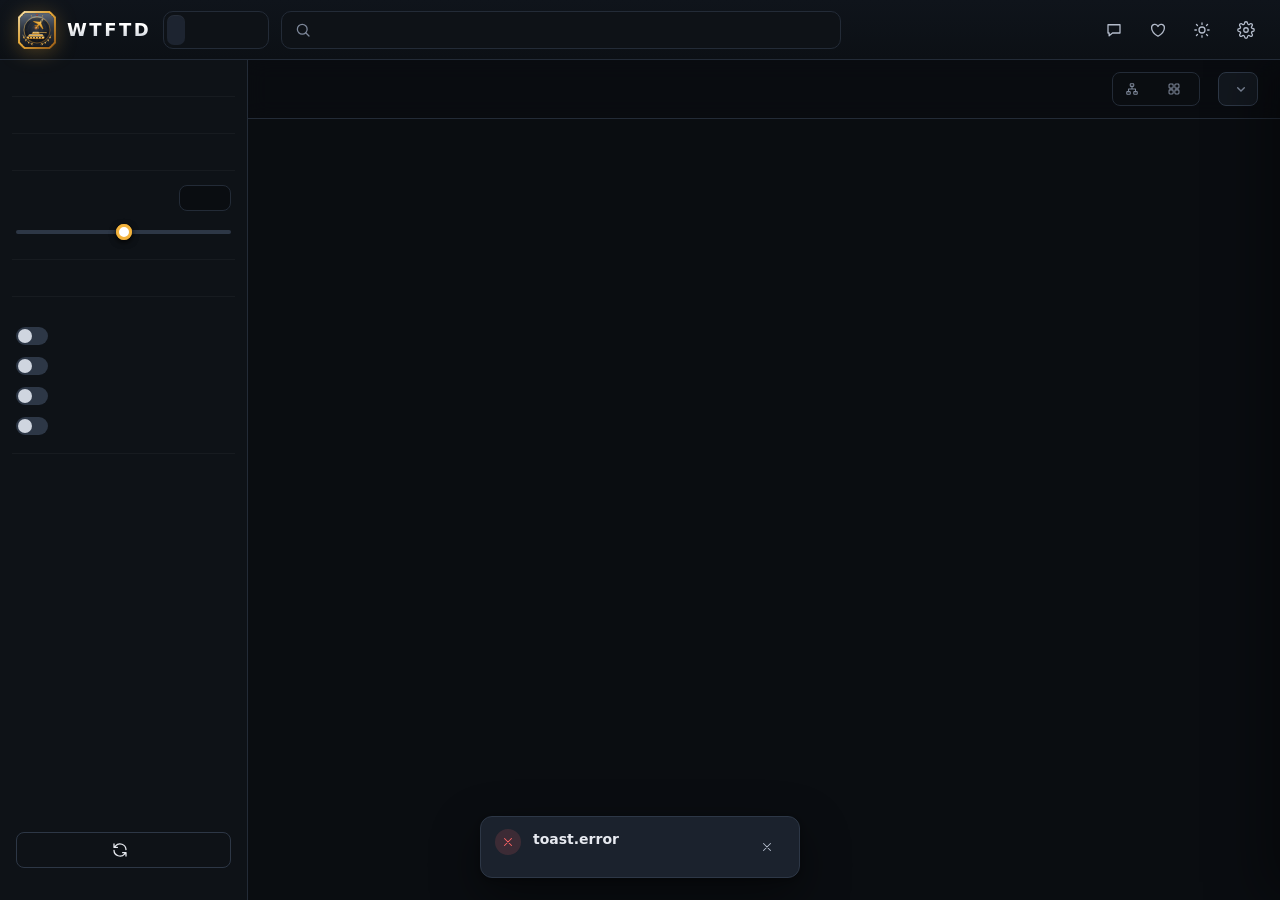
==== web/index.html @ 8faaa95e "WTFTD 0.32.1 Mods: a vehicle package made for an older game gets stand-ins for the game files it nam" ====
<!doctype html>
<html lang="en" translate="no">
<head>
  <meta charset="utf-8">
  <meta name="google" content="notranslate">
  <meta name="viewport" content="width=device-width, initial-scale=1">
  <title>WTFTD — War Thunder Full Test Drive</title>
  <link rel="icon" href="favicon.ico?v=3" sizes="any">
  <link rel="icon" href="logo.svg?v=3" type="image/svg+xml">
  <link rel="apple-touch-icon" href="logo-192.png?v=3">
  <link rel="manifest" href="manifest.webmanifest?v=3">
  <meta name="theme-color" content="#0a0d11">
  <link rel="stylesheet" href="app.css">
  <script src="hud.js"></script>
<script src="boot.js"></script>
</head>
<body>
<svg width="0" height="0" style="position:absolute" aria-hidden="true">
  <defs>
    <symbol id="i-all" viewBox="0 0 24 24"><rect x="3.5" y="3.5" width="7" height="7" rx="1.5"/><rect x="13.5" y="3.5" width="7" height="7" rx="1.5"/><rect x="3.5" y="13.5" width="7" height="7" rx="1.5"/><rect x="13.5" y="13.5" width="7" height="7" rx="1.5"/></symbol>
    <symbol id="i-ground" viewBox="0 0 24 24"><path d="M3.5 15.5h17l-1.6 3.2a1 1 0 0 1-.9.6H6a1 1 0 0 1-.9-.6z"/><path d="M6 15.5v-2.6a1 1 0 0 1 1-1h9.5l.9 3.6"/><path d="M8.5 11.9V9.6a1 1 0 0 1 1-1h4.2a1 1 0 0 1 1 1v2.3"/><path d="M14.7 10h6.8"/></symbol>
    <symbol id="i-air" viewBox="0 0 24 24"><path d="M12 2.8c.8 0 1.3 1 1.3 2.3v4.4l7.9 4.2v1.9l-7.9-2.2v4.4l2.3 1.7v1.6L12 20.2l-3.6.9v-1.6l2.3-1.7v-4.4l-7.9 2.2v-1.9l7.9-4.2V5.1c0-1.3.5-2.3 1.3-2.3z"/></symbol>
    <symbol id="i-heli" viewBox="0 0 24 24"><path d="M3 5.5h16"/><path d="M11 5.5v3"/><path d="M5.5 12.6c0-2.3 2.4-4.1 5.5-4.1s5 1.6 5 4.1-2 3.9-5.3 3.9-5.2-1.6-5.2-3.9z"/><path d="M16 11.8h5.5l.8-2.3"/><path d="M6.5 19.5h10M8.6 16.3v3.2M13.4 16.3v3.2"/></symbol>
    <symbol id="i-boat" viewBox="0 0 24 24"><path d="M2.8 14.5h18.4l-2.4 4.2a1 1 0 0 1-.9.5H5.6a1 1 0 0 1-.8-.4z"/><path d="M8 14.5v-3.2h6.3l2.2 3.2"/><path d="M11 11.3V7.5"/></symbol>
    <symbol id="i-ship" viewBox="0 0 24 24"><path d="M1.8 14.2h20.4l-2.7 4.6a1 1 0 0 1-.9.5H5.2a1 1 0 0 1-.8-.4z"/><path d="M5.5 14.2v-2.6h3.3V8.4h3.4v3.2h3.4l1.8 2.6"/><path d="M10.5 8.4V5M15.8 11.6h4.4"/></symbol>
    <symbol id="i-search" viewBox="0 0 24 24"><circle cx="11" cy="11" r="6.5"/><path d="m20 20-4.4-4.4"/></symbol>
    <symbol id="i-star" viewBox="0 0 24 24"><path d="m12 3.6 2.6 5.3 5.8.8-4.2 4.1 1 5.8-5.2-2.7-5.2 2.7 1-5.8-4.2-4.1 5.8-.8z"/></symbol>
    <symbol id="i-x" viewBox="0 0 24 24"><path d="M6 6l12 12M18 6 6 18"/></symbol>
    <symbol id="i-expand" viewBox="0 0 24 24"><path d="M4 9V4h5M15 4h5v5M20 15v5h-5M9 20H4v-5"/></symbol>
    <symbol id="i-shrink" viewBox="0 0 24 24"><path d="M9 4v5H4M20 9h-5V4M15 20v-5h5M4 15h5v5"/></symbol>
    <symbol id="i-gear" viewBox="0 0 24 24"><circle cx="12" cy="12" r="3"/><path d="M19.4 15a1.7 1.7 0 0 0 .3 1.8l.1.1a2 2 0 1 1-2.8 2.8l-.1-.1a1.7 1.7 0 0 0-1.8-.3 1.7 1.7 0 0 0-1 1.5V21a2 2 0 1 1-4 0v-.1a1.7 1.7 0 0 0-1.1-1.5 1.7 1.7 0 0 0-1.8.3l-.1.1a2 2 0 1 1-2.8-2.8l.1-.1a1.7 1.7 0 0 0 .3-1.8 1.7 1.7 0 0 0-1.5-1H3a2 2 0 1 1 0-4h.1a1.7 1.7 0 0 0 1.5-1.1 1.7 1.7 0 0 0-.3-1.8l-.1-.1a2 2 0 1 1 2.8-2.8l.1.1a1.7 1.7 0 0 0 1.8.3H9a1.7 1.7 0 0 0 1-1.5V3a2 2 0 1 1 4 0v.1a1.7 1.7 0 0 0 1 1.5 1.7 1.7 0 0 0 1.8-.3l.1-.1a2 2 0 1 1 2.8 2.8l-.1.1a1.7 1.7 0 0 0-.3 1.8V9a1.7 1.7 0 0 0 1.5 1H21a2 2 0 1 1 0 4h-.1a1.7 1.7 0 0 0-1.5 1z"/></symbol>
    <symbol id="i-folder" viewBox="0 0 24 24"><path d="M3.5 7.5a2 2 0 0 1 2-2h3.6l2 2.2h7.4a2 2 0 0 1 2 2v7.8a2 2 0 0 1-2 2h-13a2 2 0 0 1-2-2z"/></symbol>
    <symbol id="i-play" viewBox="0 0 24 24"><path d="M8 5.5v13l10.5-6.5z"/></symbol>
    <symbol id="i-file" viewBox="0 0 24 24"><path d="M14 3.5H7a2 2 0 0 0-2 2v13a2 2 0 0 0 2 2h10a2 2 0 0 0 2-2V8.5z"/><path d="M14 3.5v5h5M9 13h6M9 16.5h6"/></symbol>
    <symbol id="i-save" viewBox="0 0 24 24"><path d="M6.5 3.5h9.3l4.2 4.2v10.8a2 2 0 0 1-2 2h-11.5a2 2 0 0 1-2-2v-13a2 2 0 0 1 2-2z"/><path d="M8 3.5v5h7v-5M8 20.5v-6h8v6"/></symbol>
    <symbol id="i-trash" viewBox="0 0 24 24"><path d="M4.5 6.5h15M9.5 6.5V4.5h5v2M6.5 6.5l1 13a1 1 0 0 0 1 1h7a1 1 0 0 0 1-1l1-13M10 10.5v6M14 10.5v6"/></symbol>
    <symbol id="i-check" viewBox="0 0 24 24"><path d="m5 12.5 4.5 4.5L19 7.5"/></symbol>
    <symbol id="i-chev" viewBox="0 0 24 24"><path d="m9 6 6 6-6 6"/></symbol>
    <symbol id="i-refresh" viewBox="0 0 24 24"><path d="M20 11.5A8 8 0 0 0 6 6.6L4 8.5M4 4v4.5h4.5M4 12.5a8 8 0 0 0 14 4.9l2-1.9M20 20v-4.5h-4.5"/></symbol>
    <symbol id="i-ext" viewBox="0 0 24 24"><path d="M14 4.5h5.5V10M19.5 4.5 11 13M17 14v4.5a1.5 1.5 0 0 1-1.5 1.5h-10A1.5 1.5 0 0 1 4 18.5v-10A1.5 1.5 0 0 1 5.5 7H10"/></symbol>
    <symbol id="i-cube" viewBox="0 0 24 24"><path d="m12 3 8 4.5v9L12 21l-8-4.5v-9z"/><path d="m4 7.5 8 4.5 8-4.5M12 12v9"/></symbol>
    <symbol id="i-map" viewBox="0 0 24 24"><path d="m3.5 6.5 5-2 7 2.5 5-2v13l-5 2-7-2.5-5 2z"/><path d="M8.5 4.5v13M15.5 7v13"/></symbol>
    <symbol id="i-target" viewBox="0 0 24 24"><circle cx="12" cy="12" r="8"/><circle cx="12" cy="12" r="3.5"/><path d="M12 2.5v3M12 18.5v3M2.5 12h3M18.5 12h3"/></symbol>
    <symbol id="i-sun" viewBox="0 0 24 24"><circle cx="12" cy="12" r="4"/><path d="M12 2.5v2M12 19.5v2M4.6 4.6 6 6M18 18l1.4 1.4M2.5 12h2M19.5 12h2M4.6 19.4 6 18M18 6l1.4-1.4"/></symbol>
    <symbol id="i-ammo" viewBox="0 0 24 24"><path d="M7 21V9.5C7 6 8.5 3.5 9.5 3c1 .5 2.5 3 2.5 6.5V21zM12 21V9.5C12 6 13.5 3.5 14.5 3c1 .5 2.5 3 2.5 6.5V21z"/><path d="M7 17h10"/></symbol>
    <symbol id="i-sliders" viewBox="0 0 24 24"><path d="M4 7h10M18 7h2M4 17h4M12 17h8"/><circle cx="16" cy="7" r="2"/><circle cx="10" cy="17" r="2"/></symbol>
    <symbol id="i-bolt" viewBox="0 0 24 24"><path d="M13.5 2.5 5 13.5h6l-1 8 8.5-11h-6z"/></symbol>
    <symbol id="i-moon" viewBox="0 0 24 24"><path d="M20 14.5A8 8 0 0 1 9.5 4a8 8 0 1 0 10.5 10.5Z"/></symbol>
    <symbol id="i-tree" viewBox="0 0 24 24"><rect x="9" y="3" width="6" height="4.5" rx="1"/><rect x="3" y="16.5" width="6" height="4.5" rx="1"/><rect x="15" y="16.5" width="6" height="4.5" rx="1"/><path d="M12 7.5V12M6 16.5V12h12v4.5"/></symbol>
    <symbol id="i-share" viewBox="0 0 24 24"><circle cx="18" cy="5.5" r="2.5"/><circle cx="6" cy="12" r="2.5"/><circle cx="18" cy="18.5" r="2.5"/><path d="m8.2 10.8 7.6-4.1M8.2 13.2l7.6 4.1"/></symbol>
    <symbol id="i-user" viewBox="0 0 24 24"><circle cx="12" cy="8" r="4"/><path d="M4.5 20.5c1-4 4-6 7.5-6s6.5 2 7.5 6"/></symbol>
    <symbol id="i-chat" viewBox="0 0 24 24"><path d="M4 5h16v11H10l-4.5 3.8V16H4z"/></symbol>
    <symbol id="i-heart" viewBox="0 0 24 24"><path d="M12 20.3S3.5 15 3.5 9.2A4.4 4.4 0 0 1 12 7.3a4.4 4.4 0 0 1 8.5 1.9C20.5 15 12 20.3 12 20.3z"/></symbol>
    <symbol id="i-globe" viewBox="0 0 24 24"><circle cx="12" cy="12" r="8.5"/><path d="M3.5 12h17M12 3.5c2.4 2.6 3.6 5.4 3.6 8.5s-1.2 5.9-3.6 8.5c-2.4-2.6-3.6-5.4-3.6-8.5s1.2-5.9 3.6-8.5z"/></symbol>
    <symbol id="i-eye" viewBox="0 0 24 24"><path d="M2.5 12S6 5.5 12 5.5 21.5 12 21.5 12 18 18.5 12 18.5 2.5 12 2.5 12z"/><circle cx="12" cy="12" r="3"/></symbol>
  </defs>
</svg>

<header class="topbar">
  <div class="brand">
    <img class="brand-logo" src="logo.svg?v=3" alt="">
    <div class="brand-text"><b data-i18n="app.title">WTFTD</b><span data-i18n="app.tagline"></span></div>
  </div>
  <nav class="tabs" role="tablist">
    <button class="tab active" data-menu="vehicles" role="tab"><span data-i18n="nav.vehicles"></span></button>
    <button class="tab" data-menu="maps" role="tab"><span data-i18n="nav.maps"></span></button>
    <button class="tab" data-menu="missions" role="tab"><span data-i18n="nav.missions"></span><span class="tab-count" id="missionCount"></span></button>
    <button class="tab" data-menu="weapons" role="tab"><span data-i18n="nav.weapons"></span></button>
    <button class="tab" data-menu="inflight" role="tab"><span data-i18n="nav.inFlight"></span></button>
  </nav>
  <label class="search">
    <svg class="ic"><use href="#i-search"/></svg>
    <input id="search" type="search" autocomplete="off" spellcheck="false" data-i18n-ph="search.placeholder">
    <kbd>Ctrl K</kbd>
  </label>
  <div class="top-actions">
    <div class="status-wrap"><div class="status" id="status"></div><div class="data-menu hidden" id="dataMenu" role="menu"></div></div>
    <button class="icon-btn" id="btnFeedback" data-i18n-title="app.feedback"><svg class="ic"><use href="#i-chat"/></svg></button>
    <button class="icon-btn heart" id="btnSupport" data-i18n-title="app.support"><svg class="ic"><use href="#i-heart"/></svg></button>
    <button class="icon-btn" id="btnTheme" data-i18n-title="theme.toggle"><svg class="ic"><use href="#i-sun"/></svg></button>
    <button class="icon-btn" id="btnSettings" data-i18n-title="settings.title"><svg class="ic"><use href="#i-gear"/></svg></button>
    <button class="btn btn-ghost hidden" id="btnAccount" data-i18n-title="mb.title"><svg class="ic"><use href="#i-user"/></svg><span id="accountName"></span></button>
  </div>
</header>
<nav class="subtabs" role="tablist">
  <button class="subtab" data-view="vehicles" role="tab"><span data-i18n="nav.vehicles"></span></button>
  <button class="subtab" data-view="setups" role="tab"><span data-i18n="nav.myVehicles"></span><span class="tab-count" id="setupCount"></span></button>
  <button class="subtab" data-view="hangar" role="tab"><span data-i18n="nav.hangar"></span><span class="tab-count" id="hangarCount"></span></button>
  <button class="subtab" data-view="changes" role="tab"><span data-i18n="nav.changes"></span><span class="tab-count" id="changeCount"></span></button>
  <button class="subtab" data-view="maps" role="tab"><span data-i18n="nav.maps"></span></button>
  <button class="subtab" data-view="mymaps" role="tab"><span data-i18n="nav.myMaps"></span><span class="tab-count" id="myMapCount"></span></button>
  <button class="subtab" data-view="weapons" role="tab"><span data-i18n="nav.weapons"></span></button>
  <button class="subtab" data-view="myweapons" role="tab"><span data-i18n="nav.myWeapons"></span><span class="tab-count" id="myWeaponCount"></span></button>
  <button class="subtab" data-view="mods" role="tab"><span data-i18n="nav.mods"></span><span class="tab-count" id="modsCount"></span></button>
  <button class="subtab hidden" data-view="overlay" role="tab"><span data-i18n="nav.overlay"></span></button>
  <button class="subtab hidden" data-view="flight" role="tab"><span data-i18n="nav.flight"></span></button>
  <button class="subtab" data-view="battle" role="tab"><span data-i18n="nav.battle"></span></button>
  <button class="subtab" data-view="history" role="tab"><span data-i18n="nav.history"></span></button>
  <button class="subtab hidden" data-view="bench" role="tab"><span data-i18n="nav.bench"></span></button>
  <button class="subtab" data-view="missions" role="tab"><span data-i18n="nav.missions"></span></button>
  <button class="subtab" data-view="challenges" role="tab"><span data-i18n="nav.challenges"></span></button>
</nav>

<div class="update-banner hidden" id="updateBanner"></div>
<main class="layout">
  <aside class="sidebar" id="sidebar">
    <div class="side-section">
      <div class="cats" id="cats"></div>
    </div>
    <div class="side-section">
      <div class="side-title" data-i18n="filters.nations"></div>
      <div class="nations" id="nations"></div>
    </div>
    <div class="side-section">
      <div class="side-title" data-i18n="filters.rank"></div>
      <div class="ranks" id="ranks"></div>
    </div>
    <div class="side-section">
      <div class="side-title row-between"><span data-i18n="filters.br"></span>
        <div class="seg seg-xs" id="brMode">
          <button data-mode="0" data-i18n="filters.mode.ab"></button><button data-mode="1" data-i18n="filters.mode.rb"></button><button data-mode="2" data-i18n="filters.mode.sb"></button>
        </div>
      </div>
      <div class="range" id="brRange">
        <div class="range-track"><div class="range-fill" id="brFill"></div></div>
        <input type="range" id="brMin" min="1" max="14.3" step="0.1">
        <input type="range" id="brMax" min="1" max="14.3" step="0.1">
      </div>
      <div class="range-labels"><span id="brMinLabel"></span><span id="brMaxLabel"></span></div>
    </div>
    <div class="side-section hidden" id="roleSection">
      <div class="side-title" data-i18n="filters.type"></div>
      <div class="roles" id="roles"></div>
    </div>
    <div class="side-section">
      <div class="side-title" data-i18n="filters.stats"></div>
      <div id="statFilters"></div>
    </div>
    <div class="side-section">
      <div class="side-title" data-i18n="filters.options"></div>
      <label class="switch"><input type="checkbox" id="optFav"><span class="sw"></span><span data-i18n="filters.favorites"></span></label>
      <label class="switch"><input type="checkbox" id="optOwned"><span class="sw"></span><span data-i18n="filters.owned"></span></label>
      <label class="switch"><input type="checkbox" id="optPrem"><span class="sw"></span><span data-i18n="filters.premium"></span></label>
      <label class="switch" data-i18n-title="filters.hiddenHint"><input type="checkbox" id="optHidden"><span class="sw"></span><span data-i18n="filters.hidden"></span></label>
    </div>
    <div class="side-section side-foot">
      <button class="btn btn-ghost btn-block" id="btnReset"><svg class="ic"><use href="#i-refresh"/></svg><span data-i18n="filters.reset"></span></button>
    </div>
  </aside>

  <section class="content">
    <div class="view" id="view-vehicles">
      <div class="results-bar">
        <div class="results-count" id="resultsCount"></div>
        <div class="row gap">
        <div class="seg" id="viewMode"><button data-v="tree"><svg class="ic-sm"><use href="#i-tree"/></svg><span data-i18n="view.tree"></span></button><button data-v="grid"><svg class="ic-sm"><use href="#i-all"/></svg><span data-i18n="view.grid"></span></button></div>
        <label class="select-inline" id="sortWrap"><span data-i18n="filters.sort"></span>
          <select id="sort">
            <option value="br" data-i18n="sort.br"></option>
            <option value="rank" data-i18n="sort.rank"></option>
            <option value="name" data-i18n="sort.name"></option>
            <option value="nation" data-i18n="sort.nation"></option>
            <option value="rarity" data-i18n="sort.rarity"></option>
          </select>
        </label>
        </div>
      </div>
      <div class="tree hidden" id="tree"></div>
      <div class="grid" id="grid"></div>
      <div class="empty hidden" id="gridEmpty"><svg class="ic-xl"><use href="#i-search"/></svg><p data-i18n="results.empty"></p><button class="btn btn-sm hidden" id="gridHangar" data-i18n="nav.hangar"></button></div>
      <div id="sentinel"></div>
    </div>

    <div class="view hidden" id="view-hangar">
      <div class="page-head"><div><h2 data-i18n="nav.hangar"></h2><p class="muted" data-i18n="hg.hint"></p></div></div>
      <div class="seg hg-tabs" id="hgTabs" role="tablist"><button data-tab="owned" data-i18n="hg.tab.owned"></button><button data-tab="lineups" data-i18n="hg.tab.lineups"></button><button data-tab="plan" data-i18n="hg.tab.plan"></button></div>
      <div id="hgBody"></div>
    </div>

    <div class="view hidden" id="view-mods">
      <div class="page-head"><div><h2 data-i18n="nav.mods"></h2><p class="muted" data-i18n="mo.hint"></p></div></div>
      <div class="seg hg-tabs" id="moTabs" role="tablist"><button data-tab="live" data-i18n="mo.live"></button><button data-tab="skins" data-i18n="mo.skins"></button><button data-tab="sounds" data-i18n="mo.sounds"></button><button data-tab="vehicles" data-i18n="mo.vehicles"></button><button data-tab="sights" data-i18n="mo.sights"></button><button data-tab="hangars" data-i18n="mo.hangars"></button></div>
      <div id="moBody"></div>
      <input type="file" id="moZip" accept=".zip" multiple hidden>
      <input type="file" id="moFolder" webkitdirectory hidden>
    </div>

    <div class="view hidden" id="view-changes">
      <div class="page-head"><div><h2 data-i18n="ch.title"></h2><p class="muted" data-i18n="ch.hint"></p></div></div>
      <div class="ch-dev" id="chDev"></div>
      <div class="fl-bar hidden" id="chBar">
        <select id="chPatch" data-i18n-title="ch.patch"></select>
        <label class="search ar-search"><svg class="ic"><use href="#i-search"/></svg><input id="chSearch" type="search" autocomplete="off" spellcheck="false" data-i18n-ph="ch.search"></label>
        <select id="chNation" data-i18n-title="filters.nations"></select>
        <select id="chCat" data-i18n-title="filters.type"></select>
        <div class="seg" id="chMode" data-i18n-title="ch.brRows"><button class="active" data-m="" data-i18n="fl.all"></button><button data-m="ab" data-i18n="filters.mode.ab"></button><button data-m="rb" data-i18n="filters.mode.rb"></button><button data-m="sb" data-i18n="filters.mode.sb"></button></div>
        <label class="switch"><input type="checkbox" id="chMine"><span class="sw"></span><span data-i18n="ch.mine"></span></label>
      </div>
      <div id="chBody"></div>
    </div>

    <div class="view hidden" id="view-maps">
      <div class="page-head"><div><h2 data-i18n="maps.title"></h2><p class="muted" data-i18n="maps.hint"></p></div></div>
      <div class="mp-bar">
        <div class="seg" id="mapKinds"></div>
        <label class="search mp-search"><svg class="ic"><use href="#i-search"/></svg><input id="mapSearch" type="search" autocomplete="off" spellcheck="false" data-i18n-ph="maps.search"></label>
        <span class="muted" id="mapCount"></span>
      </div>
      <div id="mapGrid"></div>
    </div>

    <div class="view hidden" id="view-weapons">
      <div class="page-head"><div><h2 data-i18n="arm.title"></h2><p class="muted" data-i18n="arm.hint"></p></div></div>
      <div class="ar-cats" id="arCats"></div>
      <div class="ar-guide" id="arGuide"></div>
      <div class="ar-bar">
        <label class="search ar-search"><svg class="ic"><use href="#i-search"/></svg><input id="arSearch" type="search" autocomplete="off" spellcheck="false" data-i18n-ph="arm.search"></label>
        <select id="arNat"></select>
        <div class="ar-chips" id="arGuid"></div>
        <span class="muted ar-count" id="arCount"></span>
      </div>
      <div class="ar-chips ar-uses" id="arUses"></div>
      <div class="ar-base hidden" id="arBase"></div>
      <div class="ar-scroll" id="arTable"></div>
      <div class="compare-tray ar-tray hidden" id="arTray"></div>
    </div>

    <div class="view hidden" id="view-myweapons">
      <div class="page-head"><div><h2 data-i18n="myw.title"></h2><p class="muted" data-i18n="myw.hint"></p></div></div>
      <div class="list" id="myWeaponList"></div>
    </div>

    <div class="view hidden" id="view-overlay">
      <div class="page-head"><div><h2 data-i18n="ov.title"></h2><p class="muted" data-i18n="ov.hint"></p></div>
        <button class="btn" id="ovReset"><svg class="ic-sm"><use href="#i-refresh"/></svg><span data-i18n="ov.reset"></span></button></div>
      <div class="ov-bar">
        <label class="switch"><input type="checkbox" id="ovEnabled"><span class="sw"></span><span data-i18n="ov.enable"></span></label>
        <label class="switch"><input type="checkbox" id="ovOnScreen"><span class="sw"></span><span data-i18n="ov.onScreen"></span></label>
      </div>
      <p class="ov-note hidden" id="ovNote"></p>
      <div class="ov-profiles">
        <label for="ovProfile" data-i18n="ov.profile"></label>
        <select id="ovProfile"></select>
        <button class="icon-btn btn-danger hidden" id="ovProfileDelete" data-i18n-title="ov.profileDelete"><svg class="ic"><use href="#i-trash"/></svg></button>
        <input id="ovNewProfile" type="text" list="ovNewList" spellcheck="false" data-i18n-ph="ov.profileNew"><datalist id="ovNewList"></datalist>
        <button class="btn btn-sm" id="ovProfileAdd"><span data-i18n="ov.profileAdd"></span></button>
        <small class="muted" id="ovActive"></small>
      </div>
      <small class="muted ov-profile-hint" data-i18n="ov.profileHint"></small>
      <div class="ov-preview">
          <div class="ov-top">
            <div class="ov-screen" id="ovScreen">
            <svg class="ov-hud" viewBox="0 0 3840 2160" aria-hidden="true">
              <g class="ov-hud-text"><text x="75" y="79">THR</text><text x="385" y="79">0 %</text><text x="75" y="125">IAS</text><text x="385" y="125">440 km/h</text><text x="75" y="171">SPD</text><text x="385" y="171">544 km/h</text><text x="75" y="217">ALT</text><text x="385" y="217">4385 m</text><text x="75" y="263">RALT</text><text x="385" y="263">2627 m</text><text x="75" y="336">AAM</text><text x="385" y="336">10/6</text><text x="75" y="382">FLR</text><text x="385" y="382">20</text><text x="75" y="428">CHFF</text><text x="385" y="428">76</text><text x="75" y="474">CNN</text><text x="385" y="474">150</text><text x="75" y="520">FUEL</text><text x="385" y="520">44:49</text><text x="75" y="593">OIL 1</text><text x="385" y="593">66°C</text><text x="75" y="639">ENG 1</text><text x="385" y="639">378°C</text><text x="75" y="685">OIL 2</text><text x="385" y="685">66°C</text><text x="75" y="731">ENG 2</text><text x="385" y="731">377°C</text><text x="1600" y="60">175</text><text x="1768" y="60">S</text><text x="1937" y="60">185</text><text x="2108" y="60">190</text><text x="2279" y="60">195</text></g>
              <g class="ov-hud-line"><circle cx="3573" cy="246" r="173"/><circle cx="1922" cy="902" r="42"/><rect x="1252" y="1978" width="1340" height="172" rx="8"/></g>
              <g class="ov-hud-green"><circle cx="355" cy="1081" r="227"/><rect x="3024" y="1012" width="624" height="607"/></g>
            </svg>
              <svg class="ov-hud-live" id="ovHudLive" aria-hidden="true"></svg>
              <svg class="ov-hud-live" id="ovMapLive" aria-hidden="true"></svg>
              <div class="ov-map-hit hidden" id="ovMapHit"><i class="ov-grip" aria-hidden="true"></i></div>
              <div class="ov-text" id="ovText" data-b="0"></div>
            </div>
            <div class="ov-zoom" id="ovZoom"></div>
          </div>
          <small class="muted" data-i18n="ov.dragHint"></small>
          <div class="ov-shot">
            <label class="btn btn-sm"><span data-i18n="ov.bgPick"></span><input type="file" id="ovBgFile" accept="image/*" hidden></label>
            <button class="btn btn-sm btn-ghost hidden" id="ovBgRemove"><span data-i18n="ov.bgRemove"></span></button>
            <small class="muted" data-i18n="ov.bgHint"></small>
          </div>
      </div>
      <div class="seg ov-tabs" id="ovTabs" role="tablist">
        <button data-tab="lines" data-i18n="ov.lines"></button><button data-tab="blocks" data-i18n="ov.blocks"></button><button data-tab="look" data-i18n="ov.look"></button><button data-tab="hud" data-i18n="ov.hud"></button><button data-tab="map" data-i18n="ov.map"></button><button data-tab="alarms" data-i18n="ov.alarms"></button><button data-tab="behaviour" data-i18n="ov.behaviour"></button>
      </div>
      <section class="ov-panel" data-panel="lines">
          <small class="muted" data-i18n="ov.linesHint"></small>
          <div class="ov-lines" id="ovLines"></div>
          <button class="btn btn-sm" id="ovAddLine"><span data-i18n="ov.addLine"></span></button>
          <div class="ov-values" id="ovValues"></div>
      </section>
      <section class="ov-panel hidden" data-panel="blocks">
        <small class="muted" data-i18n="ov.blocksHint"></small>
        <div class="ov-cards ov-cards-fill" id="ovBlocks"></div>
        <button class="btn btn-sm" id="ovAddBlock"><span data-i18n="ov.addBlock"></span></button>
      </section>
      <section class="ov-panel hidden" data-panel="look"><div class="ov-cards">
        <div class="ov-card">
          <h3 class="ov-h" data-i18n="ov.textCard"></h3>
          <div class="field"><label for="ovFont" data-i18n="ov.font"></label>
            <input id="ovFont" type="text" data-ov="font" list="ovFonts" spellcheck="false"><datalist id="ovFonts"></datalist></div>
          <div class="field-row">
            <div class="field"><label for="ovSize" data-i18n="ov.textSize"></label><input id="ovSize" type="number" data-ov="size" min="6" max="400"></div>
            <div class="field"><label for="ovSpacing" data-i18n="ov.spacing"></label><input id="ovSpacing" type="number" data-ov="spacing" min="-50" max="200"></div>
          </div>
          <label class="switch"><input type="checkbox" data-ov="bold"><span class="sw"></span><span data-i18n="ov.bold"></span></label>
          <label class="switch"><input type="checkbox" data-ov="italic"><span class="sw"></span><span data-i18n="ov.italic"></span></label>
        </div>
        <div class="ov-card">
          <h3 class="ov-h" data-i18n="ov.colors"></h3>
          <div class="field-row">
            <div class="field"><label for="ovColor" data-i18n="ov.textColor"></label><input id="ovColor" type="color" data-ov="color"></div>
            <div class="field"><label for="ovAlert" data-i18n="ov.alertColor"></label><input id="ovAlert" type="color" data-ov="alert"></div>
          </div>
          <div class="field-row">
            <div class="field"><label for="ovValueColor" data-i18n="ov.valueColor"></label>
              <div class="ov-color"><input id="ovValueColor" type="color" data-ov="valueColor"><button class="icon-btn hidden" data-ovclear="valueColor" data-i18n-title="ov.sameAsText"><svg class="ic-sm"><use href="#i-x"/></svg></button></div></div>
            <div class="field"><label for="ovUnitColor" data-i18n="ov.unitColor"></label>
              <div class="ov-color"><input id="ovUnitColor" type="color" data-ov="unitColor"><button class="icon-btn hidden" data-ovclear="unitColor" data-i18n-title="ov.sameAsText"><svg class="ic-sm"><use href="#i-x"/></svg></button></div></div>
          </div>
          <div class="field-row">
            <div class="field"><label for="ovOutline" data-i18n="ov.outline"></label><input id="ovOutline" type="number" data-ov="outline" min="0" max="4"></div>
            <div class="field"><label for="ovOutlineColor" data-i18n="ov.outlineColor"></label><input id="ovOutlineColor" type="color" data-ov="outlineColor"></div>
          </div>
          <div class="field-row">
            <div class="field"><label for="ovOpacity" data-i18n="ov.opacity"></label><input id="ovOpacity" type="number" data-ov="opacity" min="10" max="100"></div>
          </div>
        </div>
      </div></section>
      <section class="ov-panel hidden" data-panel="hud"><div class="ov-cards">
        <div class="ov-card">
          <h3 class="ov-h" data-i18n="ov.hudCard"></h3>
          <small class="muted" data-i18n="ov.hudHint"></small>
          <div class="field"><label for="ovHudMode" data-i18n="ov.hudMode"></label><select id="ovHudMode" data-ov="hudMode"><option value="off" data-i18n="ov.hudMode.off"></option><option value="auto" data-i18n="ov.hudMode.auto"></option><option value="on" data-i18n="ov.hudMode.on"></option></select></div>
          <div class="field"><label for="ovHudStyle" data-i18n="ov.hudStyle"></label><select id="ovHudStyle" data-ov="hudStyle"><option value="auto" data-i18n="ov.hudStyle.auto"></option><option value="nato" data-i18n="ov.hudStyle.nato"></option><option value="russian" data-i18n="ov.hudStyle.russian"></option><option value="chinese" data-i18n="ov.hudStyle.chinese"></option></select></div>
          <div class="field"><label for="ovHudUnits" data-i18n="ov.hudUnits"></label><select id="ovHudUnits" data-ov="hudUnits"><option value="auto" data-i18n="ov.hudUnits.auto"></option><option value="metric" data-i18n="ov.hudUnits.metric"></option><option value="imperial" data-i18n="ov.hudUnits.imperial"></option></select></div>
          <div class="field"><label for="ovHudLang" data-i18n="ov.hudLang"></label><select id="ovHudLang" data-ov="hudLang"><option value="auto" data-i18n="ov.hudLang.auto"></option><option value="en" data-i18n="ov.hudLang.en"></option><option value="ru" data-i18n="ov.hudLang.ru"></option><option value="zh" data-i18n="ov.hudLang.zh"></option></select></div>
          <div class="field"><label for="ovHudColor" data-i18n="ov.hudColor"></label><input id="ovHudColor" type="color" data-ov="hudColor"></div>
        </div>
        <div class="ov-card">
          <h3 class="ov-h" data-i18n="ov.hudPlaces"></h3>
          <div class="seg" id="ovHudPlace"><button data-place="cockpit" data-i18n="ov.hudCockpit"></button><button data-place="outside" data-i18n="ov.hudOutside"></button></div>
          <div class="field-row ov-hud-place" data-hudplace="cockpit">
            <div class="field"><label for="ovHudCockpitX" data-i18n="ov.hudX"></label><input id="ovHudCockpitX" type="number" data-ov="hudCockpitX" min="-20000" max="20000" step="10"></div>
            <div class="field"><label for="ovHudCockpitY" data-i18n="ov.hudY"></label><input id="ovHudCockpitY" type="number" data-ov="hudCockpitY" min="-20000" max="20000" step="10"></div>
            <div class="field"><label for="ovHudCockpitScale" data-i18n="ov.hudScale"></label><input id="ovHudCockpitScale" type="number" data-ov="hudCockpitScale" min="20" max="300" step="5"></div>
          </div>
          <div class="field-row ov-hud-place" data-hudplace="outside">
            <div class="field"><label for="ovHudOutsideX" data-i18n="ov.hudX"></label><input id="ovHudOutsideX" type="number" data-ov="hudOutsideX" min="-20000" max="20000" step="10"></div>
            <div class="field"><label for="ovHudOutsideY" data-i18n="ov.hudY"></label><input id="ovHudOutsideY" type="number" data-ov="hudOutsideY" min="-20000" max="20000" step="10"></div>
            <div class="field"><label for="ovHudOutsideScale" data-i18n="ov.hudScale"></label><input id="ovHudOutsideScale" type="number" data-ov="hudOutsideScale" min="20" max="300" step="5"></div>
          </div>
          <div class="field"><label for="ovHudKey" data-i18n="ov.hudKey"></label>
            <input id="ovHudKey" type="text" readonly data-ovkey="hudKey" data-i18n-ph="ov.hotkeyPh"><small class="muted" data-i18n="ov.hudKeyHint"></small></div>
        </div>
        <div class="ov-card">
          <h3 class="ov-h" data-i18n="ov.hudParts"></h3>
          <label class="switch"><input type="checkbox" data-ov="hudHeading"><span class="sw"></span><span data-i18n="ov.hudHeading"></span></label>
          <label class="switch"><input type="checkbox" data-ov="hudLadder"><span class="sw"></span><span data-i18n="ov.hudLadder"></span></label>
          <label class="switch"><input type="checkbox" data-ov="hudFpm"><span class="sw"></span><span data-i18n="ov.hudFpm"></span></label>
          <label class="switch"><input type="checkbox" data-ov="hudSpeed"><span class="sw"></span><span data-i18n="ov.hudSpeed"></span></label>
          <label class="switch"><input type="checkbox" data-ov="hudAlt"><span class="sw"></span><span data-i18n="ov.hudAlt"></span></label>
          <label class="switch"><input type="checkbox" data-ov="hudData"><span class="sw"></span><span data-i18n="ov.hudData"></span></label>
        </div>
      </div></section>
      <section class="ov-panel hidden" data-panel="map"><div class="ov-cards">
        <div class="ov-card">
          <h3 class="ov-h" data-i18n="ov.mapCard"></h3>
          <small class="muted" data-i18n="ov.mapHint"></small>
          <div class="field"><label for="ovMapMode" data-i18n="ov.mapMode"></label><select id="ovMapMode" data-ov="mapMode"><option value="off" data-i18n="ov.mapMode.off"></option><option value="on" data-i18n="ov.mapMode.on"></option></select></div>
          <div class="field"><label for="ovMapZoom" data-i18n="ov.mapZoom"></label><select id="ovMapZoom" data-ov="mapZoom"><option value="1" data-i18n="ov.mapZoom.1"></option><option value="2" data-i18n="ov.mapZoom.2"></option><option value="4" data-i18n="ov.mapZoom.4"></option><option value="8" data-i18n="ov.mapZoom.8"></option></select></div>
          <div class="field-row"><div class="field"><label for="ovMapOpacity" data-i18n="ov.mapOpacity"></label><input id="ovMapOpacity" type="number" data-ov="mapOpacity" min="10" max="100" step="5"></div><div class="field"><label for="ovMapDim" data-i18n="ov.mapDim"></label><input id="ovMapDim" type="number" data-ov="mapDim" min="0" max="80" step="5"></div></div>
          <div class="field-row"><div class="field"><label for="ovMapShape" data-i18n="ov.mapShape"></label><select id="ovMapShape" data-ov="mapShape"><option value="square" data-i18n="ov.mapShape.square"></option><option value="round" data-i18n="ov.mapShape.round"></option></select></div><div class="field"><label for="ovMapUp" data-i18n="ov.mapUp"></label><select id="ovMapUp" data-ov="mapUp"><option value="north" data-i18n="ov.mapUp.north"></option><option value="heading" data-i18n="ov.mapUp.heading"></option></select></div></div>
          <label class="switch"><input type="checkbox" data-ov="mapTrail"><span class="sw"></span><span data-i18n="ov.mapTrail"></span></label>
          <label class="switch"><input type="checkbox" data-ov="mapAllies"><span class="sw"></span><span data-i18n="ov.mapAllies"></span></label>
          <label class="switch"><input type="checkbox" data-ov="mapAlliesGround"><span class="sw"></span><span data-i18n="ov.mapAlliesGround"></span></label>
          <small class="muted" data-i18n="ov.mapAlliesHint"></small>
          <h3 class="ov-h" data-i18n="ov.mapMarks"></h3>
          <div class="field-row"><div class="field"><label for="ovMapMarkMe" data-i18n="ov.mapMarkMe"></label><input id="ovMapMarkMe" type="number" data-ov="mapMarkMe" min="50" max="400" step="10"></div><div class="field"><label for="ovMapMarkAllies" data-i18n="ov.mapMarkAllies"></label><input id="ovMapMarkAllies" type="number" data-ov="mapMarkAllies" min="50" max="400" step="10"></div></div>
          <div class="field-row"><div class="field"><label for="ovMapMarkAirfields" data-i18n="ov.mapMarkAirfields"></label><input id="ovMapMarkAirfields" type="number" data-ov="mapMarkAirfields" min="50" max="400" step="10"></div><div class="field"><label for="ovMapMarkZones" data-i18n="ov.mapMarkZones"></label><input id="ovMapMarkZones" type="number" data-ov="mapMarkZones" min="50" max="400" step="10"></div></div>
        </div>
        <div class="ov-card">
          <h3 class="ov-h" data-i18n="ov.hudPlaces"></h3>
          <div class="field-row"><div class="field"><label for="ovMapX" data-i18n="ov.mapX"></label><input id="ovMapX" type="number" data-ov="mapX" min="-20000" max="20000" step="10"></div><div class="field"><label for="ovMapY" data-i18n="ov.mapY"></label><input id="ovMapY" type="number" data-ov="mapY" min="-20000" max="20000" step="10"></div></div>
          <div class="field"><label for="ovMapSize" data-i18n="ov.mapSize"></label><input id="ovMapSize" type="number" data-ov="mapSize" min="80" max="3000" step="10"></div>
        </div>
      </div></section>
      <section class="ov-panel hidden" data-panel="alarms">
        <div class="ov-cards">
          <div class="ov-card">
            <h3 class="ov-h" data-i18n="ov.sounds"></h3>
            <div class="field"><label for="ovDevice" data-i18n="ov.device"></label><select id="ovDevice"></select></div>
            <div class="field-row">
              <div class="field"><label for="ovVolume" data-i18n="ov.volume"></label><input id="ovVolume" type="number" data-ov="volume" min="0" max="100"></div>
            </div>
            <label class="switch"><input type="checkbox" data-ov="soundFocus"><span class="sw"></span><span data-i18n="ov.soundFocus"></span></label>
            <label class="switch"><input type="checkbox" data-ov="soundEngine"><span class="sw"></span><span data-i18n="ov.soundEngine"></span></label>
            <input type="file" id="ovSoundFile" accept="audio/*" hidden>
          </div>
        </div>
      </section>
      <section class="ov-panel hidden" data-panel="behaviour"><div class="ov-cards">
        <div class="ov-card">
          <h3 class="ov-h" data-i18n="ov.display"></h3>
          <label class="switch"><input type="checkbox" data-ov="show"><span class="sw"></span><span data-i18n="ov.show"></span></label>
          <label class="switch"><input type="checkbox" data-ov="showWreck"><span class="sw"></span><span data-i18n="ov.showWreck"></span></label>
          <label class="switch"><input type="checkbox" data-ov="hideUnknown"><span class="sw"></span><span data-i18n="ov.hideUnknown"></span></label>
          <label class="switch"><input type="checkbox" data-ov="pctAlways"><span class="sw"></span><span data-i18n="ov.pctAlways"></span></label>
        </div>
        <div class="ov-card">
          <h3 class="ov-h" data-i18n="ov.keys"></h3>
          <div class="field"><label for="ovHotkey" data-i18n="ov.hotkey"></label>
            <input id="ovHotkey" type="text" readonly data-ovkey="hotkey" data-i18n-ph="ov.hotkeyPh"><small class="muted" data-i18n="ov.hotkeyHint"></small></div>
          <div class="field"><label for="ovHoldKey" data-i18n="ov.holdKey"></label>
            <input id="ovHoldKey" type="text" readonly data-ovkey="holdKey" data-i18n-ph="ov.hotkeyPh"></div>
          <div class="field"><label for="ovMuteKey" data-i18n="ov.muteKey"></label>
            <input id="ovMuteKey" type="text" readonly data-ovkey="muteKey" data-i18n-ph="ov.hotkeyPh"></div>
          <div class="field"><label for="ovLogKey" data-i18n="ov.logKey"></label>
            <input id="ovLogKey" type="text" readonly data-ovkey="logKey" data-i18n-ph="ov.hotkeyPh"></div>
          <div class="field"><label for="ovSheetKey" data-i18n="ov.sheetKey"></label>
            <input id="ovSheetKey" type="text" readonly data-ovkey="sheetKey" data-i18n-ph="ov.hotkeyPh"></div>
          <div class="field"><label for="ovProfileKey" data-i18n="ov.profileKey"></label>
            <input id="ovProfileKey" type="text" readonly data-ovkey="profileKey" data-i18n-ph="ov.hotkeyPh"></div>
        </div>
        <div class="ov-card">
          <h3 class="ov-h" data-i18n="ov.timing"></h3>
          <div class="field"><label for="ovPollMs" data-i18n="ov.pollMs"></label><input id="ovPollMs" type="number" data-ov="pollMs" min="50" max="1000" step="10"></div>
          <div class="field"><label for="ovLogMs" data-i18n="ov.logMs"></label><input id="ovLogMs" type="number" data-ov="logMs" min="100" max="10000" step="100"></div>
        </div>
      </div></section>
    </div>

    <div class="view hidden" id="view-flight">
      <div class="page-head"><div><h2 data-i18n="fl.title"></h2><p class="muted" data-i18n="fl.hint"></p></div>
        <div class="row gap">
          <button class="btn" id="flRecord"><span id="flRecordLabel"></span></button>
          <button class="btn btn-ghost" id="flFolder"><svg class="ic-sm"><use href="#i-folder"/></svg><span data-i18n="fl.folder"></span></button>
        </div></div>
      <div class="fl-bar">
        <select id="flSource" aria-label="Log"></select>
        <button class="icon-btn btn-danger hidden" id="flDelete" data-i18n-title="action.delete"><svg class="ic"><use href="#i-trash"/></svg></button>
        <div class="seg" id="flSpan"><button data-s="60">1 min</button><button data-s="300">5 min</button><button data-s="1800">30 min</button><button data-s="0" data-i18n="fl.all"></button></div>
        <button class="btn btn-sm hidden" id="flAcmi" data-i18n="fl.acmi"></button>
        <button class="btn btn-sm" id="flShot" data-i18n="fl.shot"></button>
        <button class="btn btn-sm" id="flCockpit" data-i18n="fl.cockpit"></button>
        <small class="muted" id="flState"></small>
      </div>
      <div class="fl-sheet hidden" id="flSheet"></div>
      <div class="fl-sheet hidden" id="flReport"></div>
      <div class="fl-chart"><canvas id="flCanvas" class="hidden"></canvas><div class="empty hidden" id="flEmpty"><p data-i18n="fl.empty"></p></div></div>
      <div class="ov-profiles fl-views">
        <label for="flView" data-i18n="fl.view"></label>
        <select id="flView"></select>
        <button class="icon-btn btn-danger hidden" id="flViewDelete" data-i18n-title="action.delete"><svg class="ic"><use href="#i-trash"/></svg></button>
        <input id="flViewName" type="text" spellcheck="false" data-i18n-ph="fl.viewNew">
        <button class="btn btn-sm" id="flViewSave"><span data-i18n="fl.viewSave"></span></button>
      </div>
      <div class="ov-values" id="flValues"></div>
    </div>

    <div class="view hidden" id="view-battle">
      <div class="page-head"><div><h2 data-i18n="bt.title"></h2><p class="muted" data-i18n="bt.hint"></p></div>
        <button class="btn" id="btClear"><svg class="ic-sm"><use href="#i-trash"/></svg><span data-i18n="bt.clear"></span></button></div>
      <div class="fl-bar">
        <input id="btFilter" type="text" spellcheck="false" data-i18n-ph="bt.filter">
        <label class="bt-size"><span data-i18n="bt.size"></span><input id="btSize" type="range" min="11" max="26"></label>
        <label class="switch"><input type="checkbox" id="btSave"><span class="sw"></span><span data-i18n="bt.save"></span></label>
        <button class="btn btn-sm btn-ghost" id="btFolder"><svg class="ic-sm"><use href="#i-folder"/></svg><span data-i18n="fl.folder"></span></button>
        <small class="muted" id="btState"></small>
      </div>
      <div class="bt-grid">
        <section><h3 class="ov-h" data-i18n="bt.chat"></h3><div class="bt-log" id="btChat" role="log"></div></section>
        <section><h3 class="ov-h" data-i18n="bt.log"></h3><div class="bt-log" id="btLog" role="log"></div></section>
      </div>
    </div>

    <div class="view hidden" id="view-bench">
      <div class="page-head"><div><h2 data-i18n="bn.title"></h2><p class="muted" data-i18n="bn.hint"></p></div></div>
      <div class="bn-grid">
        <section class="ov-card"><h3 class="ov-h" data-i18n="bn.step.test"></h3><div class="opt-list" id="bnTests"></div></section>
        <section class="ov-card bn-aircraft"><h3 class="ov-h" data-i18n="bn.step.aircraft"></h3>
          <label class="search bn-search"><svg class="ic"><use href="#i-search"/></svg><input id="bnVehicle" type="search" list="bnVehicles" autocomplete="off" spellcheck="false" data-i18n-ph="bn.pick"></label>
          <datalist id="bnVehicles"></datalist>
          <div class="bn-setup" id="bnSetup"></div>
          <button class="btn btn-primary" id="bnCreate"><svg class="ic-sm"><use href="#i-play"/></svg><span data-i18n="bn.create"></span></button>
        </section>
      </div>
      <section class="ov-card bn-live">
        <div class="row-between"><h3 class="ov-h" data-i18n="bn.step.fly"></h3><button class="btn btn-sm hidden" id="bnStop"><span data-i18n="bn.stop"></span></button></div>
        <div id="bnLiveBody"></div>
      </section>
      <h3 class="list-head" data-i18n="bn.results"></h3>
      <div class="fl-bar">
        <div class="seg" id="bnView"></div>
        <select id="bnOnly" data-i18n-title="mb.vehicle"></select>
      </div>
      <div class="bn-legend" id="bnLegend"></div>
      <div class="fl-chart" id="bnChart"><canvas id="bnCanvas" class="hidden"></canvas><div class="empty bn-empty hidden" id="bnNoCurve"><p data-i18n="bn.noCurve"></p></div></div>
      <div id="bnTable"></div>
    </div>

    <div class="view hidden" id="view-history">
      <div class="page-head"><div><h2 data-i18n="mb.title"></h2><p class="muted" data-i18n="mb.hint"></p></div></div>
      <div class="fl-bar hidden" id="mbBar">
        <select id="mbMode" data-i18n-title="mb.mode"></select>
        <select id="mbVehicle" data-i18n-title="mb.vehicle"></select>
        <select id="mbMap" data-i18n-title="mb.map"></select>
        <label class="bt-size"><span data-i18n="mb.from"></span><input id="mbFrom" type="date"></label>
        <label class="bt-size"><span data-i18n="mb.to"></span><input id="mbTo" type="date"></label>
        <div class="seg" id="mbResult"><button class="active" data-r="" data-i18n="fl.all"></button><button data-r="win" data-i18n="mb.win"></button><button data-r="loss" data-i18n="mb.loss"></button><button data-r="left" data-i18n="mb.left"></button></div>
        <label class="switch"><input type="checkbox" id="mbOffline"><span class="sw"></span><span data-i18n="mb.offline"></span></label>
      </div>
      <div id="mbBody"></div>
    </div>

    <div class="view hidden" id="view-mymaps">
      <div class="page-head"><div><h2 data-i18n="mymaps.title"></h2><p class="muted" data-i18n="mymaps.hint"></p></div>
        <button class="btn" id="btnImportMaps"><svg class="ic-sm"><use href="#i-share"/></svg><span data-i18n="share.import"></span></button></div>
      <div class="list" id="myMapList"></div>
    </div>

    <div class="view hidden" id="view-setups">
      <div class="page-head"><div><h2 data-i18n="setups.title"></h2><p class="muted" data-i18n="share.setupsHint"></p></div>
        <button class="btn" id="btnImport"><svg class="ic-sm"><use href="#i-share"/></svg><span data-i18n="share.import"></span></button></div>
      <div class="list" id="setupList"></div>
    </div>

    <div class="view hidden" id="view-missions">
      <div class="page-head">
        <div><h2 data-i18n="missions.title"></h2><p class="muted" data-i18n="missions.hint"></p></div>
        <div class="row gap"><button class="btn" id="btnImportMissions"><svg class="ic-sm"><use href="#i-share"/></svg><span data-i18n="share.import"></span></button>
        <button class="btn btn-ghost" id="btnOpenFolder"><svg class="ic"><use href="#i-folder"/></svg><span data-i18n="action.openFolder"></span></button></div>
      </div>
      <h3 class="list-head" data-i18n="missions.saved"></h3>
      <div class="list" id="comboList"></div>
      <h3 class="list-head" data-i18n="missions.created"></h3>
      <div class="list" id="missionList"></div>
    </div>

    <div class="view hidden" id="view-challenges">
      <div class="page-head"><div><h2 data-i18n="nav.challenges"></h2><p class="muted" data-i18n="cg.hint"></p></div></div>
      <div class="fl-bar">
        <div class="pk-slot" id="cgVehicle" role="button" tabindex="0"></div>
        <div class="seg" id="cgDiff"><button data-diff="easy" data-i18n="cg.diff.easy"></button><button data-diff="normal" data-i18n="cg.diff.normal"></button><button data-diff="hard" data-i18n="cg.diff.hard"></button></div>
      </div>
      <div id="cgBody"></div>
    </div>
  </section>

  <div class="pickbar" id="pickbar"></div>
  <aside class="drawer" id="drawer" aria-hidden="true"></aside>
  <div class="compare-tray hidden" id="compareTray"></div>
</main>

<div class="onboard hidden" id="onboard">
  <div class="onboard-card">
    <label class="onboard-lang"><svg class="ic-sm"><use href="#i-globe"/></svg><span data-i18n="settings.language"></span>
      <select id="onboardLang"></select></label>
    <img class="brand-logo big" src="logo.svg?v=3" alt="">
    <h2 data-i18n="onboard.title"></h2>
    <p class="muted" data-i18n="onboard.text"></p>
    <div class="opt-list onboard-source" id="onboardSource"></div>
    <p class="muted onboard-lead" data-i18n="onboard.lead"></p>
    <p class="muted onboard-wait" data-i18n="onboard.wait"></p>
    <div class="onboard-info" id="onboardInfo"></div>
    <button class="btn btn-primary" id="btnOnboard"><svg class="ic"><use href="#i-check"/></svg><span id="btnOnboardText"></span></button>
    <div class="pbar hidden" id="onboardBar"><div class="pbar-track"><i></i></div><div class="pbar-text"><span></span><b></b></div></div>
    <pre class="log hidden" id="onboardLog"></pre>
  </div>
</div>

<dialog class="modal" id="dlgUninstall">
  <div class="modal-inner">
    <div class="modal-head"><h3><svg class="ic"><use href="#i-trash"/></svg><span data-i18n="uninstall.title"></span></h3><button class="icon-btn" data-un-close><svg class="ic"><use href="#i-x"/></svg></button></div>
    <div class="modal-body" id="uninstallBody"></div>
    <div class="modal-foot" id="uninstallFoot">
      <button class="btn btn-ghost" data-un-close data-i18n="action.cancel"></button>
      <button class="btn btn-danger-solid" id="btnUninstallGo" disabled><svg class="ic"><use href="#i-trash"/></svg><span data-i18n="uninstall.go"></span></button>
    </div>
  </div>
</dialog>

<dialog class="modal" id="dlgSettings">
  <form method="dialog" class="modal-inner">
    <div class="modal-head"><h3 data-i18n="settings.title"></h3><button class="icon-btn" value="close"><svg class="ic"><use href="#i-x"/></svg></button></div>
    <div class="modal-body">
      <div class="field">
        <label for="setLang" data-i18n="settings.language"></label>
        <select id="setLang"></select>
        <small class="muted" data-i18n="settings.languageHint"></small>
      </div>
      <div class="field">
        <label for="setTheme" data-i18n="theme.label"></label>
        <select id="setTheme"><option value="dark" data-i18n="theme.dark"></option><option value="light" data-i18n="theme.light"></option><option value="system" data-i18n="theme.system"></option></select>
      </div>
      <div class="field">
        <label for="setGameDir" data-i18n="settings.gameDir"></label>
        <input id="setGameDir" type="text" spellcheck="false" placeholder="D:\SteamLibrary\steamapps\common\War Thunder">
        <small class="muted" id="setGameDirHint"></small>
      </div>
      <div class="field hidden" id="rowSteam">
        <label for="setSteam" data-i18n="settings.steam"></label>
        <small class="muted" data-i18n="settings.steamHint"></small>
        <div class="row gap"><input id="setSteam" type="text" readonly spellcheck="false"><button type="button" class="btn btn-ghost" id="btnSteamCopy"><span data-i18n="settings.steamCopy"></span></button></div>
      </div>
      <div class="field">
        <label for="setOodle" data-i18n="settings.oodle"></label>
        <input id="setOodle" type="text" spellcheck="false" placeholder="…\oo2core_9_win64.dll">
        <small class="muted"><span data-i18n="settings.oodleHint"></span> <span id="setOodleFound"></span></small>
      </div>
      <div class="field">
        <label data-i18n="settings.data"></label>
        <small class="muted" data-i18n="settings.dataHint"></small>
        <div class="opt-list" id="setSource"></div>
        <label class="switch"><input type="checkbox" id="setAutoUpdate"><span class="sw"></span><span data-i18n="settings.autoUpdate"></span></label>
        <div class="row gap"><button type="button" class="btn btn-ghost" id="btnUpdate"><svg class="ic"><use href="#i-refresh"/></svg><span data-i18n="settings.update"></span></button><small class="muted" id="dataVersion"></small></div>
        <div class="row gap hidden" id="rowDatamine"><button type="button" class="btn btn-ghost" id="btnRemoveDatamine"><svg class="ic"><use href="#i-trash"/></svg><span data-i18n="settings.removeDatamine"></span></button><small class="muted" data-i18n="settings.removeDatamineHint"></small></div>
        <pre class="log hidden" id="updateLog"></pre>
      </div>
      <div class="field" id="setWindow">
        <label data-i18n="settings.window"></label>
        <label class="switch"><input type="checkbox" id="setStartMinimized"><span class="sw"></span><span data-i18n="settings.startMinimized"></span></label>
        <label class="switch"><input type="checkbox" id="setTray"><span class="sw"></span><span data-i18n="settings.tray"></span></label>
        <label class="switch"><input type="checkbox" id="setCloseWithGame"><span class="sw"></span><span data-i18n="settings.closeWithGame"></span></label>
        <label class="switch"><input type="checkbox" id="setLaunchGame"><span class="sw"></span><span data-i18n="settings.launchGame"></span></label>
      </div>
      <div class="field">
        <label data-i18n="settings.cdk"></label>
        <label class="switch"><input type="checkbox" id="setCdk"><span class="sw"></span><span data-i18n="settings.cdkEnable"></span></label>
        <small class="muted" data-i18n="settings.cdkHint"></small>
        <div class="hosts" id="setHosts"></div>
        <small class="muted" data-i18n="settings.hostsHint"></small>
        <label class="host-row"><span data-i18n="settings.airMethod"></span>
          <select id="setAirMethod"><option value="custom" data-i18n="settings.airMethod.custom"></option><option value="userVehicles" data-i18n="settings.airMethod.userVehicles"></option></select></label>
        <div class="row gap"><button type="button" class="btn btn-ghost" id="btnCdkCleanup"><svg class="ic"><use href="#i-trash"/></svg><span data-i18n="settings.cdkCleanup"></span></button><small class="muted" id="cdkFiles"></small></div>
      </div>
      <div class="field">
        <label data-i18n="uninstall.title"></label>
        <small class="muted" data-i18n="uninstall.settingsHint"></small>
        <div class="row gap"><button type="button" class="btn btn-ghost btn-danger" id="btnUninstall"><svg class="ic"><use href="#i-trash"/></svg><span data-i18n="uninstall.open"></span></button></div>
      </div>
      <div class="field howto">
        <label data-i18n="settings.howto"></label>
        <p class="muted" data-i18n="settings.howtoText"></p>
      </div>
      <div class="field">
        <label data-i18n="app.feedback"></label>
        <small class="muted" data-i18n="app.feedbackHint"></small>
        <div class="row gap"><button type="button" class="btn btn-ghost btn-sm" id="btnReportBug"><svg class="ic-sm"><use href="#i-x"/></svg><span data-i18n="app.reportBug"></span></button>
          <button type="button" class="btn btn-ghost btn-sm" id="btnSuggest"><svg class="ic-sm"><use href="#i-star"/></svg><span data-i18n="app.suggest"></span></button>
          <button type="button" class="btn btn-ghost btn-sm heart" id="btnSupport2" data-i18n-title="app.supportHint"><svg class="ic-sm"><use href="#i-heart"/></svg><span data-i18n="app.support"></span></button>
          <small class="muted" id="appVersion"></small></div>
      </div>
    </div>
    <div class="modal-foot">
      <button class="btn btn-ghost" value="cancel" data-i18n="action.cancel"></button>
      <button type="button" class="btn btn-primary" id="btnSaveSettings" data-i18n="settings.save"></button>
    </div>
  </form>
</dialog>

<dialog class="modal modal-wide" id="dlgPreview">
  <form method="dialog" class="modal-inner">
    <div class="modal-head"><h3><span data-i18n="preview.title"></span> <code id="previewName"></code></h3>
      <div class="row gap"><button type="button" class="btn btn-ghost btn-sm" id="btnCopyPreview" data-i18n="action.copy"></button><button class="icon-btn" value="close"><svg class="ic"><use href="#i-x"/></svg></button></div></div>
    <pre class="code" id="previewText"></pre>
  </form>
</dialog>

<dialog class="modal modal-weapons" id="dlgWeapons">
  <div class="modal-inner">
    <div class="modal-head"><h3><svg class="ic"><use href="#i-ammo"/></svg><span data-i18n="wpick.title"></span></h3>
      <label class="search wp-search"><svg class="ic-sm"><use href="#i-search"/></svg><input type="search" id="wpSearch" data-i18n-ph="wpick.search" autocomplete="off"></label>
      <button class="icon-btn" id="wpClose"><svg class="ic"><use href="#i-x"/></svg></button></div>
    <div class="wp-cats lp-cats" id="wpCats"></div>
    <div class="wp-grid" id="wpGrid"></div>
    <div class="wp-foot"><div class="wp-chosen" id="wpChosen"></div><span class="muted" id="wpCount"></span>
      <button class="btn btn-ghost btn-sm" id="wpClear" data-i18n="wpick.clear"></button><button class="btn btn-primary btn-sm" id="wpDone" data-i18n="editor.done"></button></div>
  </div>
</dialog>

<dialog class="modal" id="dlgMission">
  <div class="modal-inner">
    <div class="modal-head"><h3><svg class="ic"><use href="#i-gear"/></svg><span data-i18n="mission.title"></span></h3>
      <button class="icon-btn" data-close><svg class="ic"><use href="#i-x"/></svg></button></div>
    <div class="modal-body" id="missionDlgBody" style="padding-bottom:18px"></div>
  </div>
</dialog>

<dialog class="modal modal-map" id="dlgMap">
  <div class="modal-inner">
    <div class="modal-head"><h3><svg class="ic"><use href="#i-map"/></svg><span id="mapDlgName"></span></h3>
      <button class="icon-btn" data-close><svg class="ic"><use href="#i-x"/></svg></button></div>
    <div class="modal-body" id="mapDlgBody"></div>
  </div>
</dialog>

<dialog class="modal" id="dlgShare">
  <div class="modal-inner">
    <div class="modal-head"><h3><svg class="ic"><use href="#i-share"/></svg><span data-i18n="share.title"></span></h3>
      <button class="icon-btn" data-close><svg class="ic"><use href="#i-x"/></svg></button></div>
    <div class="modal-body share-body">
      <b id="shareWhat"></b>
      <p class="muted" data-i18n="share.text"></p>
      <textarea id="shareCode" readonly rows="5" spellcheck="false"></textarea>
      <div class="row gap"><button class="btn btn-primary" id="shareCopy"><svg class="ic-sm"><use href="#i-check"/></svg><span data-i18n="share.copy"></span></button>
        <button class="btn btn-ghost" id="shareFile"><svg class="ic-sm"><use href="#i-save"/></svg><span data-i18n="share.file"></span></button></div>
    </div>
  </div>
</dialog>

<dialog class="modal" id="dlgImport">
  <div class="modal-inner">
    <div class="modal-head"><h3><svg class="ic"><use href="#i-share"/></svg><span data-i18n="share.importTitle"></span></h3>
      <button class="icon-btn" data-close><svg class="ic"><use href="#i-x"/></svg></button></div>
    <div class="modal-body share-body">
      <p class="muted" data-i18n="share.importText"></p>
      <textarea id="importCode" rows="5" spellcheck="false" placeholder="WTFTD1.…"></textarea>
      <div class="row gap"><button class="btn btn-primary" id="importGo"><svg class="ic-sm"><use href="#i-check"/></svg><span data-i18n="share.import"></span></button>
        <label class="btn btn-ghost"><svg class="ic-sm"><use href="#i-folder"/></svg><span data-i18n="share.openFile"></span><input type="file" id="importFile" accept=".wtftd,.json,.zip,.blk" hidden></label></div>
    </div>
  </div>
</dialog>

<dialog class="modal modal-wide" id="dlgLive">
  <div class="modal-inner">
    <div class="modal-head"><h3 id="wlTitle"></h3><button class="icon-btn" data-close><svg class="ic"><use href="#i-x"/></svg></button></div>
    <div class="modal-body"><p class="muted wl-meta-line" id="wlMeta"></p><div class="wl-images" id="wlImages"></div><div class="wl-text" id="wlText"></div></div>
    <div class="modal-foot"><button class="btn btn-ghost wl-web" id="wlWeb"><svg class="ic ic-sm"><use href="#i-ext"/></svg><span data-i18n="wl.openWeb"></span></button><button class="btn btn-ghost" data-close data-i18n="action.close"></button><button class="btn btn-primary" id="wlGo"><svg class="ic ic-sm"><use href="#i-play"/></svg><span></span></button></div>
  </div>
</dialog>
<dialog class="wl-zoom" id="dlgZoom">
  <img id="wlZoomImg" alt="" referrerpolicy="no-referrer">
  <button class="icon-btn wl-zoom-btn wl-zoom-prev" data-zoom="-1" data-i18n-title="wl.prev"><svg class="ic"><use href="#i-chev"/></svg></button>
  <button class="icon-btn wl-zoom-btn wl-zoom-next" data-zoom="1" data-i18n-title="wl.next"><svg class="ic"><use href="#i-chev"/></svg></button>
  <button class="icon-btn wl-zoom-btn wl-zoom-close" data-close data-i18n-title="action.close"><svg class="ic"><use href="#i-x"/></svg></button>
  <span class="wl-zoom-n" id="wlZoomN"></span>
</dialog>
<dialog class="modal" id="dlgFix">
  <h3 data-i18n="mo.fixTitle"></h3>
  <p class="muted" data-i18n="mo.fixHint"></p>
  <div id="moFix"></div>
  <div class="row gap mo-ask-foot"><button class="btn btn-ghost" data-close data-i18n="action.cancel"></button><button class="btn btn-primary" id="moFixGo" data-i18n="mo.fixGo"></button></div>
</dialog>
<dialog class="modal" id="dlgSkin">
  <h3 data-i18n="mo.askTitle"></h3>
  <p class="muted" data-i18n="mo.askHint"></p>
  <div id="moAsk"></div>
  <datalist id="moVehicles"></datalist>
  <div class="row gap mo-ask-foot"><button class="btn btn-ghost" data-close data-i18n="action.cancel"></button><button class="btn btn-primary" id="moAskGo" data-i18n="mo.install"></button></div>
</dialog>
<dialog class="modal modal-model" id="dlgModel">
  <div class="modal-inner">
    <div class="modal-head"><h3><svg class="ic"><use href="#i-cube"/></svg><span id="mdTitle"></span></h3>
      <div class="row gap"><span class="muted" id="mdInfo"></span><button class="icon-btn" data-close><svg class="ic"><use href="#i-x"/></svg></button></div></div>
    <canvas id="mdCanvas"></canvas>
    <div class="md-bar hidden" id="mdBar"></div>
    <div class="md-hint muted" data-i18n="model.hint"></div>
  </div>
</dialog>

<dialog class="modal modal-compare" id="dlgCompare">
  <div class="modal-inner">
    <div class="modal-head"><h3><svg class="ic"><use href="#i-sliders"/></svg><span data-i18n="compare.title"></span></h3>
      <button class="icon-btn" data-close><svg class="ic"><use href="#i-x"/></svg></button></div>
    <div class="cmp-scroll" id="cmpTable"></div>
  </div>
</dialog>

<dialog class="modal modal-compare" id="dlgWcmp">
  <div class="modal-inner">
    <div class="modal-head"><h3><svg class="ic"><use href="#i-sliders"/></svg><span data-i18n="arm.compareTitle"></span></h3>
      <button class="icon-btn" data-close><svg class="ic"><use href="#i-x"/></svg></button></div>
    <div class="cmp-scroll" id="wcmpTable"></div>
  </div>
</dialog>

<dialog class="modal modal-wedit" id="dlgWeaponEdit">
  <form method="dialog" class="modal-inner" id="weForm">
    <div class="modal-head"><h3><svg class="ic"><use href="#i-sliders"/></svg><span id="weTitle"></span></h3>
      <button class="icon-btn" value="cancel" formnovalidate><svg class="ic"><use href="#i-x"/></svg></button></div>
    <div class="modal-body" id="weBody"></div>
    <div class="modal-foot">
      <button class="btn btn-ghost" value="cancel" formnovalidate data-i18n="action.cancel"></button>
      <button class="btn btn-primary" value="ok" id="weSave" data-i18n="action.save"></button>
    </div>
  </form>
</dialog>

<dialog class="modal" id="dlgFeedback">
  <form method="dialog" class="modal-inner">
    <div class="modal-head"><h3 data-i18n="app.feedback"></h3></div>
    <div class="modal-body">
      <div class="field">
        <div class="seg" id="fbKind"><button type="button" data-kind="bug" data-i18n="app.reportBug"></button><button type="button" data-kind="idea" data-i18n="app.suggest"></button></div>
      </div>
      <div class="field"><label for="fbText" id="fbLabel"></label><textarea id="fbText" maxlength="3000" spellcheck="true"></textarea></div>
      <small class="muted" data-i18n="app.feedbackHow"></small>
      <small class="muted fb-added" id="fbAdded"></small>
    </div>
    <div class="modal-foot">
      <button class="btn btn-ghost" value="cancel" data-i18n="action.cancel"></button>
      <button type="button" class="btn btn-primary" id="fbSend"><svg class="ic-sm"><use href="#i-ext"/></svg><span data-i18n="app.feedbackOpen"></span></button>
    </div>
  </form>
</dialog>

<dialog class="modal" id="dlgPrompt">
  <form method="dialog" class="modal-inner">
    <div class="modal-head"><h3 id="promptTitle"></h3></div>
    <div class="modal-body"><input id="promptInput" type="text" spellcheck="false"></div>
    <div class="modal-foot">
      <button class="btn btn-ghost" value="cancel" data-i18n="action.cancel"></button>
      <button class="btn btn-primary" value="ok" id="promptOk" data-i18n="action.save"></button>
    </div>
  </form>
</dialog>

<dialog class="modal modal-editor" id="dlgEditor">
  <div class="modal-inner">
    <div class="modal-head">
      <h3><svg class="ic"><use href="#i-map"/></svg><span data-i18n="editor.title"></span></h3>
      <div class="row gap"><span class="muted" id="edChanges"></span><button class="btn btn-ghost btn-sm" id="edCancel" data-i18n="action.cancel"></button><button class="btn btn-primary btn-sm" id="edDone" data-i18n="editor.done"></button></div>
    </div>
    <div class="ed-body">
      <div class="ed-map">
        <div class="ed-tools" id="edTools">
          <button class="btn btn-sm" data-edmode="select"><span data-i18n="editor.select"></span></button>
          <button class="btn btn-sm" data-edmode="add" data-block="tankModels"><svg class="ic-sm"><use href="#i-ground"/></svg><span data-i18n="editor.addGround"></span></button>
          <button class="btn btn-sm" data-edmode="add" data-block="armada"><svg class="ic-sm"><use href="#i-air"/></svg><span data-i18n="editor.addAir"></span></button>
          <button class="btn btn-sm" data-edmode="add" data-block="ships"><svg class="ic-sm"><use href="#i-ship"/></svg><span data-i18n="editor.addShip"></span></button>
          <button class="btn btn-sm" data-edmode="add" data-block="objectGroups"><svg class="ic-sm"><use href="#i-cube"/></svg><span data-i18n="editor.addAsset"></span></button>
          <label class="ed-qty" data-i18n-title="editor.addN"><span>×</span><input type="number" id="edAddN" min="1" max="20" value="1"></label>
          <span class="seg ed-addside"><button data-edside="enemy"><i class="dot enemy"></i><span data-i18n="editor.enemy"></span></button><button data-edside="ally"><i class="dot ally"></i><span data-i18n="editor.ally"></span></button></span>
          <span class="ed-sep"></span>
          <button class="btn btn-ghost btn-sm" data-edact="fit" data-i18n="editor.fit"></button>
          <button class="btn btn-ghost btn-sm hidden" id="edFitMap" data-edact="fitMap" data-i18n="editor.fitMap"></button>
          <button class="btn btn-ghost btn-sm" id="edZones" data-edact="zones"><svg class="ic-sm"><use href="#i-target"/></svg><span data-i18n="editor.zones"></span></button>
          <label class="switch ed-3d" data-i18n-title="editor.map3dHint"><span>2D</span><input type="checkbox" id="ed3d"><span class="sw"></span><span>3D</span></label>
          <button class="btn btn-ghost btn-sm active" id="edScenery" data-edact="scenery"><svg class="ic-sm"><use href="#i-eye"/></svg><span data-i18n="editor.sceneryBtn"></span></button>
          <button class="btn btn-ghost btn-sm hidden" id="edPaste" data-edact="paste"><span data-i18n="editor.paste"></span></button>
          <button class="btn btn-ghost btn-sm" data-edact="reset"><svg class="ic-sm"><use href="#i-refresh"/></svg><span data-i18n="editor.reset"></span></button>
        </div>
        <canvas id="m3Canvas" class="hidden"></canvas>
        <canvas id="edCanvas"></canvas>
        <div class="m3-status hidden" id="m3Status"></div>
        <div class="ed-tip hidden" id="edTip"></div>
        <div class="ed-menu hidden" id="edMenu" role="menu"></div>
        <div class="ed-hint" id="edHint"></div>
        <div class="ed-maphint hidden" id="edMapHint"><svg class="ic-sm"><use href="#i-map"/></svg><span data-i18n="editor.noMap"></span></div>
        <div class="ed-legend"><span><i class="dot player"></i><span data-i18n="editor.you"></span></span><span><i class="dot enemy"></i><span data-i18n="editor.enemies"></span></span><span><i class="dot ally"></i><span data-i18n="editor.allies"></span></span><span><i class="dot other"></i><span data-i18n="editor.scenery"></span></span></div>
      </div>
      <div class="ed-panel" id="edPanel">
        <div id="edInspector"></div>
        <div class="opt-group-title" data-i18n="editor.units"></div>
        <div class="ed-list" id="edList"></div>
      </div>
    </div>
  </div>
</dialog>

<div class="toasts" id="toasts" aria-live="polite"></div>

<script src="i18n.js"></script>
<script src="app.js"></script>
<script src="loadout.js"></script>
<script src="editor.js"></script>
<script src="stats.js"></script>
<script src="share.js"></script>
<script src="appinfo.js"></script>
<script src="compare.js"></script>
<script src="weapons.js"></script>
<script src="myweapons.js"></script>
<script src="overlay.js"></script>
<script src="flight.js"></script>
<script src="battle.js"></script>
<script src="history.js"></script>
<script src="changes.js"></script>
<script src="hangar.js"></script>
<script src="mods.js"></script>
<script src="wtlive.js"></script>
<script src="bench.js"></script>
<script src="challenges.js"></script>
<script src="maps.js"></script>
<script src="library.js"></script>
<script src="lzdecode.js"></script>
<script src="model3d.js"></script>
<script src="map3d.js"></script>
</body>
</html>
---- web/app.css ----
/* WTFTD — dark tactical UI */
:root {
  --bg: #0a0d11;
  --bg-2: #0e1217;
  --surface: #12171e;
  --surface-2: #171d26;
  --surface-3: #1d2430;
  --line: #232b37;
  --line-2: #2d3746;
  --text: #e7eaf0;
  --text-2: #b4bccb;
  --muted: #7d8799;
  --accent: #f3b33d;
  --accent-2: #ffcf6e;
  --accent-ink: #1b1305;
  --accent-soft: rgba(243, 179, 61, .12);
  --chart-line: var(--accent);
  --info: #5ab8ff;
  --ok: #5fcf8a;
  --warn: #ffb547;
  --danger: #ff6464;
  --prem: #e9b949;
  --radius: 12px;
  --radius-sm: 8px;
  --shadow: 0 18px 50px rgba(0, 0, 0, .45), 0 2px 8px rgba(0, 0, 0, .3);
  --font: "Segoe UI Variable Text", "Segoe UI", Inter, system-ui, -apple-system, sans-serif;
  --font-display: "Segoe UI Variable Display", "Segoe UI", Inter, system-ui, sans-serif;
  --mono: "Cascadia Code", "JetBrains Mono", Consolas, monospace;
  --bar-h: 60px;
  --sub-h: 40px;
  --top-h: var(--bar-h);
  --side-w: 248px;
  --drawer-w: 500px;
  --line-hover: #3a4658;
  --topbar-bg: linear-gradient(180deg, #0f141b, #0c1015);
  --drawer-bg: linear-gradient(180deg, #10151c, #0c1015);
  --img-bg: linear-gradient(180deg, #151b24, #10151c);
  --toast-bg: #1b222d;
  --chip-glass: rgba(10, 13, 17, .7);
  --glass: rgba(10, 13, 17, .85);
  --glass-strong: rgba(10, 13, 17, .92);
  --brand-grad: linear-gradient(180deg, #fff 30%, #c9cfd8);
  --ph-stroke: rgba(255, 255, 255, .1);
  color-scheme: dark;
}

* { box-sizing: border-box; }
html, body { height: 100%; }
body {
  margin: 0;
  background: var(--bg);
  color: var(--text);
  font: 14px/1.45 var(--font);
  -webkit-font-smoothing: antialiased;
  overflow: hidden;
}
button, input, select { font: inherit; color: inherit; }
button { cursor: pointer; }
a { color: var(--info); }
.hidden { display: none !important; }
.muted { color: var(--muted); }
.row { display: flex; align-items: center; }
.row.gap { gap: 10px; }
.row-between { display: flex; align-items: center; justify-content: space-between; gap: 8px; }
svg.ic { width: 18px; height: 18px; fill: none; stroke: currentColor; stroke-width: 1.7; stroke-linecap: round; stroke-linejoin: round; flex: none; }
svg.ic-sm { width: 14px; height: 14px; fill: none; stroke: currentColor; stroke-width: 1.8; stroke-linecap: round; stroke-linejoin: round; flex: none; }
svg.ic-xl { width: 42px; height: 42px; fill: none; stroke: currentColor; stroke-width: 1.4; stroke-linecap: round; stroke-linejoin: round; }
::selection { background: var(--accent); color: var(--accent-ink); }

/* scrollbars */
* { scrollbar-width: thin; scrollbar-color: var(--line-2) transparent; }
::-webkit-scrollbar { width: 10px; height: 10px; }
::-webkit-scrollbar-thumb { background: var(--line-2); border-radius: 10px; border: 3px solid transparent; background-clip: padding-box; }
::-webkit-scrollbar-thumb:hover { background-color: var(--line-hover); }

/* ------------------------------------------------------------------ buttons */
.btn {
  display: inline-flex; align-items: center; justify-content: center; gap: 8px;
  height: 36px; padding: 0 14px; border-radius: var(--radius-sm);
  border: 1px solid var(--line-2); background: var(--surface-2); color: var(--text);
  font-weight: 600; letter-spacing: .01em; white-space: nowrap;
  transition: background .15s, border-color .15s, transform .08s, box-shadow .15s;
}
.btn:hover { background: var(--surface-3); border-color: var(--line-hover); }
.btn:active { transform: translateY(1px); }
.btn:disabled { opacity: .5; cursor: default; transform: none; }
.btn-ghost { background: transparent; }
.btn-primary {
  background: linear-gradient(180deg, var(--accent-2), var(--accent));
  border-color: transparent; color: var(--accent-ink);
  box-shadow: 0 6px 20px rgba(243, 179, 61, .22), inset 0 1px 0 rgba(255, 255, 255, .35);
}
.btn-primary:hover { background: linear-gradient(180deg, #ffd889, #f6bd4f); border-color: transparent; }
.btn-sm { height: 30px; padding: 0 10px; font-size: 13px; }
.btn-lg { height: 44px; padding: 0 20px; font-size: 15px; }
.btn-block { width: 100%; }
.btn-danger:hover { color: var(--danger); border-color: rgba(255, 100, 100, .4); }
.icon-btn {
  width: 36px; height: 36px; display: inline-grid; place-items: center; border-radius: var(--radius-sm);
  background: transparent; border: 1px solid transparent; color: var(--text-2);
  transition: background .15s, color .15s, border-color .15s;
}
.icon-btn:hover { background: var(--surface-2); color: var(--text); border-color: var(--line); }
.icon-btn.on { color: var(--accent); }
.icon-btn.on svg { fill: currentColor; }
.heart:hover { color: #e5484d; }
.heart:hover svg { fill: currentColor; }
:focus-visible { outline: 2px solid var(--accent); outline-offset: 2px; }

/* ------------------------------------------------------------------ topbar */
.topbar {
  height: var(--bar-h); display: flex; align-items: center; gap: 18px;
  padding: 0 16px 0 18px; border-bottom: 1px solid var(--line);
  background: var(--topbar-bg);
  position: relative; z-index: 20;
}
.brand { display: flex; align-items: center; gap: 11px; min-width: calc(var(--side-w) - 34px); }
.brand-mark {
  width: 34px; height: 34px; border-radius: 9px; display: grid; place-items: center;
  background: radial-gradient(120% 120% at 20% 10%, #ffd889, var(--accent) 55%, #c9821a);
  box-shadow: 0 4px 16px rgba(243, 179, 61, .35), inset 0 1px 0 rgba(255, 255, 255, .5);
}
.brand-mark svg { width: 20px; height: 20px; fill: var(--accent-ink); stroke: none; }
.brand-mark.big { width: 56px; height: 56px; border-radius: 14px; margin: 0 auto 6px; }
.brand-mark.big svg { width: 32px; height: 32px; }
.brand-text { display: flex; flex-direction: column; line-height: 1.1; }
.brand-text b { font: 800 17px/1 var(--font-display); letter-spacing: .08em; }
.brand-text span { font-size: 11.5px; color: var(--muted); letter-spacing: .04em; margin-top: 3px; }

.tabs { display: flex; gap: 2px; background: var(--bg-2); border: 1px solid var(--line); border-radius: 10px; padding: 3px; }
.tab {
  height: 30px; padding: 0 13px; border-radius: 7px; border: 0; background: transparent; color: var(--muted);
  font-weight: 600; font-size: 13px; display: inline-flex; align-items: center; gap: 7px; transition: color .15s, background .15s;
}
.tab:hover { color: var(--text); }
.tab.active { background: var(--surface-3); color: var(--text); box-shadow: 0 1px 0 rgba(255,255,255,.04) inset; }
.tab-count { font-size: 11px; min-width: 18px; height: 18px; padding: 0 5px; border-radius: 9px; background: var(--line-2); color: var(--text-2); display: inline-grid; place-items: center; }
.tab-count:empty { display: none; }

.search {
  flex: 1; max-width: 560px; height: 38px; display: flex; align-items: center; gap: 9px;
  padding: 0 10px 0 12px; border-radius: 10px; border: 1px solid var(--line); background: var(--bg-2);
  color: var(--muted); transition: border-color .15s, box-shadow .15s;
}
.search:focus-within { border-color: rgba(243, 179, 61, .55); box-shadow: 0 0 0 3px rgba(243, 179, 61, .12); color: var(--text-2); }
.search input { flex: 1; min-width: 0; border: 0; outline: 0; background: transparent; color: var(--text); }
.search input::-webkit-search-cancel-button { filter: invert(.6); }
kbd { font: 600 10.5px var(--font); color: var(--muted); border: 1px solid var(--line-2); border-bottom-width: 2px; border-radius: 5px; padding: 1px 5px; }
.top-actions { margin-left: auto; display: flex; align-items: center; gap: 8px; }
.status { display: flex; gap: 6px; }
.status-wrap { position: relative; }
.data-menu { position: absolute; top: calc(100% + 6px); right: 0; z-index: 60; min-width: 300px; padding: 6px; border: 1px solid var(--line-2);
  border-radius: 12px; background: var(--surface); box-shadow: 0 12px 32px rgba(0, 0, 0, .35); display: flex; flex-direction: column; gap: 2px; }
.data-menu.hidden { display: none; }
.dm-row { display: flex; align-items: center; gap: 10px; padding: 8px 10px; border: 0; border-radius: 8px; background: none; color: var(--text);
  font: inherit; font-size: 12.5px; text-align: left; cursor: pointer; }
.dm-row:hover:not(:disabled) { background: var(--surface-2); }
.dm-row:disabled { cursor: default; }
.dm-row span { display: flex; flex-direction: column; gap: 1px; }
.dm-row .ic-sm, .dm-sp { flex: none; width: 14px; color: var(--accent); }
.dm-foot { margin-top: 2px; border-top: 1px solid var(--line); border-radius: 0 0 8px 8px; color: var(--text-2); }
.pill {
  display: inline-flex; align-items: center; gap: 7px; height: 28px; padding: 0 10px; border-radius: 14px;
  border: 1px solid var(--line); background: var(--bg-2); font-size: 12px; color: var(--text-2); white-space: nowrap; cursor: default;
}
.pill .dot { width: 7px; height: 7px; border-radius: 50%; background: var(--muted); }
.pill.ok .dot { background: var(--ok); box-shadow: 0 0 8px var(--ok); }
.pill.bad .dot, .pill.off .dot { background: var(--danger); box-shadow: 0 0 8px var(--danger); }
.pill.bad { cursor: pointer; border-color: rgba(255, 100, 100, .35); }
#setSteam { flex: 1; min-width: 0; font-family: Consolas, ui-monospace, monospace; font-size: 11.5px; }  /* Steam's launch options line */
.pill-play { font: inherit; font-size: 12px; }
.pill-play .play { display: none; width: 12px; height: 12px; margin-left: -2px; }
.pill-play.launch { cursor: pointer; }  /* closed: a click launches the game */
.pill-play.launch .play { display: inline; }
.pill-play.launch:hover { border-color: var(--line-hover); color: var(--text); }
.pill-data { font: inherit; font-size: 12px; cursor: pointer; padding-right: 8px; }
.pill-data .dm-caret { width: 12px; height: 12px; margin-left: -2px; transform: rotate(90deg); transition: transform .15s; opacity: .85; }  /* a menu: it opens below */
.pill-data[aria-expanded="true"] .dm-caret { transform: rotate(-90deg); }
.pill-data[aria-expanded="true"] { border-color: var(--line-hover); color: var(--text); }
.pill-data:hover { border-color: var(--line-hover); color: var(--text); }
.pill-data.warn { border-color: rgba(255, 181, 71, .45); color: var(--warn); }
.opt-list.flash { outline: 2px solid var(--accent); outline-offset: 4px; border-radius: 10px; transition: outline-color .4s; }

/* ------------------------------------------------------------------ layout */
.layout { display: flex; height: calc(100% - var(--top-h)); position: relative; }
.sidebar {
  width: var(--side-w); flex: none; overflow-y: auto; border-right: 1px solid var(--line);
  background: var(--bg-2); padding: 14px 12px 20px; display: flex; flex-direction: column; gap: 4px;
}
.side-section { padding: 10px 4px 12px; border-bottom: 1px solid rgba(255,255,255,.04); }
.side-section:last-child { border-bottom: 0; }
.side-foot { margin-top: auto; }
.side-title { font-size: 11px; font-weight: 700; letter-spacing: .1em; text-transform: uppercase; color: var(--muted); margin-bottom: 10px; }

.cats { display: flex; flex-direction: column; gap: 2px; }
.cat {
  display: flex; align-items: center; gap: 11px; height: 38px; padding: 0 10px; border-radius: 9px;
  background: transparent; border: 1px solid transparent; color: var(--text-2); font-weight: 600; text-align: left;
  transition: background .15s, color .15s;
}
.cat svg { width: 21px; height: 21px; fill: none; stroke: currentColor; stroke-width: 1.6; stroke-linejoin: round; stroke-linecap: round; opacity: .85; }
.cat:hover { background: var(--surface); color: var(--text); }
.cat.active { background: var(--accent-soft); border-color: rgba(243, 179, 61, .25); color: var(--accent-2); }
.cat .n { margin-left: auto; font-size: 11.5px; color: var(--muted); font-variant-numeric: tabular-nums; font-weight: 500; }
.cat.active .n { color: var(--accent); }

.nations { display: grid; grid-template-columns: repeat(5, 1fr); gap: 6px; }
.nation {
  height: 34px; border-radius: 8px; border: 1px solid var(--line); background: var(--surface);
  display: grid; place-items: center; padding: 0; position: relative; transition: border-color .15s, background .15s, opacity .15s;
}
.nation img { width: 26px; height: 18px; object-fit: contain; filter: saturate(.85); }
.nation .fallback { font-size: 10px; font-weight: 700; color: var(--muted); }
.nation:hover { border-color: var(--line-hover); }
.nation.active { border-color: var(--accent); background: var(--accent-soft); }
.nations.has-active .nation:not(.active) { opacity: .45; }
.nations.has-active .nation:not(.active):hover { opacity: .85; }

.ranks { display: grid; grid-template-columns: repeat(5, 1fr); gap: 6px; }
.rank-chip {
  height: 30px; border-radius: 8px; border: 1px solid var(--line); background: var(--surface); color: var(--text-2);
  font: 700 12px var(--font-display); letter-spacing: .04em; transition: all .15s;
}
.rank-chip:hover { border-color: var(--line-hover); color: var(--text); }
.rank-chip.active { background: var(--accent-soft); border-color: var(--accent); color: var(--accent-2); }

.seg { display: inline-flex; background: var(--bg); border: 1px solid var(--line); border-radius: 8px; padding: 2px; gap: 2px; }
.seg button { border: 0; background: transparent; color: var(--muted); border-radius: 6px; height: 28px; padding: 0 10px; font-weight: 600; font-size: 12.5px; transition: all .15s; }
.seg button:hover { color: var(--text); }
.seg button.active { background: var(--surface-3); color: var(--text); }
.seg-xs button { height: 20px; padding: 0 7px; font-size: 10.5px; letter-spacing: .04em; }
.seg-wrap { display: grid; grid-template-columns: repeat(4, 1fr); width: 100%; }

/* dual range */
.range { position: relative; height: 22px; }
.range-track { position: absolute; left: 0; right: 0; top: 9px; height: 4px; border-radius: 2px; background: var(--line-2); }
.range-fill { position: absolute; top: 0; bottom: 0; background: var(--accent); border-radius: 2px; }
.range input { position: absolute; inset: 0; width: 100%; margin: 0; background: none; pointer-events: none; -webkit-appearance: none; appearance: none; height: 22px; }
.range input::-webkit-slider-thumb {
  -webkit-appearance: none; pointer-events: auto; width: 16px; height: 16px; border-radius: 50%;
  background: #fff; border: 3px solid var(--accent); box-shadow: 0 2px 6px rgba(0,0,0,.5); cursor: grab;
}
.range-labels { display: flex; justify-content: space-between; font: 600 12px var(--font); color: var(--text-2); font-variant-numeric: tabular-nums; margin-top: 4px; }

.switch { display: flex; align-items: center; gap: 10px; padding: 6px 0; cursor: pointer; color: var(--text-2); font-size: 13px; user-select: none; }
.switch input { display: none; }
.switch .sw { width: 32px; height: 18px; border-radius: 9px; background: var(--line-2); position: relative; flex: none; transition: background .15s; }
.switch .sw::after { content: ""; position: absolute; top: 2px; left: 2px; width: 14px; height: 14px; border-radius: 50%; background: #cfd5df; transition: transform .18s, background .18s; }
.switch input:checked + .sw { background: var(--accent); }
.switch input:checked + .sw::after { transform: translateX(14px); background: #fff; }
.switch:hover { color: var(--text); }

/* ------------------------------------------------------------------ content */
.content { flex: 1; min-width: 0; overflow-y: auto; position: relative; transition: margin-right .25s ease; }
.layout.drawer-open .content { margin-right: var(--drawer-w); }
.view { padding: 18px 22px 40px; }
.results-bar { display: flex; align-items: center; justify-content: space-between; margin-bottom: 14px; }
.results-count { font: 600 13px var(--font); color: var(--muted); letter-spacing: .02em; }
.results-count b { color: var(--text); font-size: 15px; margin-right: 4px; }
.select-inline { display: inline-flex; align-items: center; gap: 8px; color: var(--muted); font-size: 12.5px; }
select, input[type=text], input[type=number], input[type=date] {
  height: 34px; border-radius: 8px; border: 1px solid var(--line-2); background: var(--surface); color: var(--text);
  padding: 0 10px; outline: none; transition: border-color .15s, box-shadow .15s;
}
select:focus, input[type=text]:focus, input[type=number]:focus, input[type=date]:focus { border-color: rgba(243, 179, 61, .6); box-shadow: 0 0 0 3px rgba(243, 179, 61, .12); }
select { padding-right: 28px; appearance: none; background-image: url("data:image/svg+xml,%3Csvg xmlns='http://www.w3.org/2000/svg' viewBox='0 0 24 24' fill='none' stroke='%237d8799' stroke-width='2' stroke-linecap='round'%3E%3Cpath d='m7 10 5 5 5-5'/%3E%3C/svg%3E"); background-repeat: no-repeat; background-position: right 8px center; background-size: 16px; }
option { background: var(--surface); }

.grid { display: grid; grid-template-columns: repeat(auto-fill, minmax(208px, 1fr)); gap: 12px; }
.card {
  --tint: #5b6b84;
  position: relative; display: flex; flex-direction: column; text-align: left; padding: 0; overflow: hidden;
  background: var(--surface); border: 1px solid var(--line); border-radius: var(--radius);
  transition: transform .15s ease, border-color .15s, box-shadow .2s; content-visibility: auto; contain-intrinsic-size: 208px 196px;
}
.card:hover { transform: translateY(-2px); border-color: var(--line-hover); box-shadow: 0 12px 30px rgba(0,0,0,.35); }
.card.selected { border-color: var(--accent); box-shadow: 0 0 0 1px var(--accent), 0 12px 30px rgba(243,179,61,.12); }
.card-img {
  position: relative; height: 118px; display: grid; place-items: center; overflow: hidden;
  background:
    radial-gradient(80% 90% at 50% 100%, color-mix(in srgb, var(--tint) 30%, transparent), transparent 70%),
    var(--img-bg);
}
.card-img::after { content: ""; position: absolute; inset: auto 0 0 0; height: 1px; background: linear-gradient(90deg, transparent, color-mix(in srgb, var(--tint) 60%, transparent), transparent); }
.card-img img { max-width: 92%; max-height: 104px; object-fit: contain; filter: drop-shadow(0 8px 10px rgba(0,0,0,.5)); transition: transform .25s ease, opacity .3s; opacity: 0; }
.card-img img.loaded { opacity: 1; }
.card:hover .card-img img { transform: scale(1.04); }
.card-img .ph { position: absolute; width: 54px; height: 54px; fill: none; stroke: var(--ph-stroke); stroke-width: 1.2; }
.card-img img.loaded + .ph { display: none; }
.card-rank, .card-br {
  position: absolute; top: 8px; height: 22px; padding: 0 7px; border-radius: 6px; display: inline-flex; align-items: center;
  font: 700 11.5px var(--font-display); letter-spacing: .04em; backdrop-filter: blur(6px);
}
.card-rank { left: 8px; background: var(--chip-glass); color: var(--text-2); border: 1px solid rgba(255,255,255,.07); }
.card-br { right: 8px; background: rgba(243, 179, 61, .15); color: var(--accent-2); border: 1px solid rgba(243, 179, 61, .3); font-variant-numeric: tabular-nums; }
.card-fav { position: absolute; left: 8px; bottom: 8px; width: 16px; height: 16px; fill: var(--accent); stroke: none; }
.card-own { position: absolute; right: 8px; bottom: 8px; width: 22px; height: 22px; border-radius: 6px; display: grid; place-items: center; background: var(--chip-glass); color: var(--text-2); border: 1px solid rgba(255,255,255,.07); opacity: 0; }
.card:hover .card-own, .card-own.on { opacity: 1; }
.card-own.on { color: var(--ok); border-color: var(--ok); }
.card-body { display: flex; align-items: center; gap: 9px; padding: 10px 12px 11px; min-height: 54px; }
.flag { width: 24px; height: 16px; object-fit: contain; flex: none; border-radius: 2px; }
.card-name { font-weight: 650; font-size: 13.5px; line-height: 1.2; white-space: nowrap; overflow: hidden; text-overflow: ellipsis; }
.card-sub { font-size: 11.5px; color: var(--muted); margin-top: 2px; display: flex; gap: 6px; align-items: center; white-space: nowrap; overflow: hidden; }
.card-txt { min-width: 0; flex: 1; }
.card.prem { border-color: rgba(233, 185, 73, .28); }
.card.prem .card-name { color: var(--prem); }
.card.hid { border-style: dashed; }
.tagx { font-size: 10px; font-weight: 700; letter-spacing: .05em; text-transform: uppercase; padding: 1px 6px; border-radius: 4px; }
.tagx.prem { background: rgba(233, 185, 73, .14); color: var(--prem); }
.tagx.ev { background: rgba(90, 184, 255, .14); color: var(--info); }
.tagx.hid { background: rgba(255, 100, 100, .13); color: #ff8b8b; }
.empty { text-align: center; padding: 80px 20px; color: var(--muted); }
.empty svg { opacity: .5; }

/* ------------------------------------------------------------------ drawer */
.drawer {
  position: absolute; top: 0; right: 0; bottom: 0; width: var(--drawer-w);
  background: var(--drawer-bg); border-left: 1px solid var(--line);
  transform: translateX(100%); transition: transform .28s cubic-bezier(.2, .8, .2, 1);
  display: flex; flex-direction: column; z-index: 10; box-shadow: -20px 0 50px rgba(0,0,0,.35);
}
.layout.drawer-open .drawer { transform: none; }
.dr-scroll { flex: 1; overflow-y: auto; }
.dr-rest { display: contents; }
/* full screen: over the whole window, every step open; the hero, the loadout and the other steps side by side,
   each scrolling on its own when taller than the window */
.drawer.full { left: 0; width: auto; }
.drawer.full .drawer-resize, .drawer.full .step-chev { display: none; }
.drawer.full .step-head { pointer-events: none; }
.drawer.full .hero-top, .drawer.full .hero-actions { flex-wrap: wrap; gap: 6px 2px; }  /* the Full screen and Close buttons stay in view */
.drawer.full .dr-scroll { display: grid; grid-template-columns: 320px minmax(0, 1.4fr) minmax(340px, 1fr); grid-template-rows: auto minmax(0, 1fr); overflow: hidden; }
.drawer.full .hero { grid-row: 1 / -1; border-bottom: 0; }
.drawer.full .ai-banner { grid-column: 2 / -1; margin-top: 12px; }
.drawer.full .step[data-step="loadout"] { grid-column: 2; grid-row: 2; border-bottom: 0; }
.drawer.full .dr-rest { grid-column: 3; grid-row: 2; display: grid; grid-template-columns: repeat(auto-fill, minmax(320px, 1fr)); align-content: start; }
.drawer.full .dr-rest .step { border-right: 1px solid var(--line); }
.drawer.full :is(.hero, .step[data-step="loadout"], .dr-rest) { overflow-y: auto; min-height: 0; border-right: 1px solid var(--line); }
@media (max-width: 1100px) {
  .drawer.full .dr-scroll { display: block; overflow-y: auto; }
  .drawer.full :is(.hero, .step[data-step="loadout"], .dr-rest) { display: block; overflow: visible; border-right: 0; }
}
.hero { position: relative; padding: 16px 18px 18px; border-bottom: 1px solid var(--line); overflow: hidden; }
.hero::before {
  content: ""; position: absolute; inset: 0;
  background: radial-gradient(70% 80% at 50% 70%, color-mix(in srgb, var(--tint, #5b6b84) 26%, transparent), transparent 70%);
  pointer-events: none;
}
.hero-top { position: relative; display: flex; justify-content: space-between; align-items: center; z-index: 1; }
.hero-actions { display: flex; gap: 2px; }
.hero-img { position: relative; height: 170px; display: grid; place-items: center; margin: 4px 0 8px; }
.hero-img img { max-width: 94%; max-height: 170px; object-fit: contain; filter: drop-shadow(0 16px 18px rgba(0,0,0,.55)); }
.hero-name { position: relative; display: flex; align-items: center; gap: 10px; }
.hero-name h2 { margin: 0; font: 750 22px/1.15 var(--font-display); letter-spacing: .01em; }
.hero-name .flag { width: 30px; height: 20px; }
.hero-full { position: relative; color: var(--muted); font-size: 12.5px; margin: 4px 0 12px; }
.hero-stats { position: relative; display: flex; gap: 8px; flex-wrap: wrap; }
.stat { background: rgba(255,255,255,.03); border: 1px solid var(--line); border-radius: 9px; padding: 6px 10px; min-width: 64px; }
.stat small { display: block; font-size: 10px; letter-spacing: .1em; text-transform: uppercase; color: var(--muted); font-weight: 700; }
.stat b { font: 700 14px var(--font-display); font-variant-numeric: tabular-nums; }
.stat.br b { color: var(--accent-2); }

.step { border-bottom: 1px solid var(--line); }
.step-head {
  display: flex; align-items: center; gap: 10px; width: 100%; padding: 14px 18px; border: 0; background: transparent; text-align: left; color: var(--text);
}
.step-head:hover { background: rgba(255,255,255,.015); }
.step-num { width: 24px; height: 24px; border-radius: 7px; display: grid; place-items: center; background: var(--surface-3); color: var(--text-2); font: 700 12px var(--font-display); flex: none; }
.step-title { font: 700 14px var(--font-display); letter-spacing: .02em; }
.step-sum { margin-left: auto; color: var(--muted); font-size: 12.5px; max-width: 55%; white-space: nowrap; overflow: hidden; text-overflow: ellipsis; }
.step-chev { width: 16px; height: 16px; fill: none; stroke: var(--muted); stroke-width: 2; transition: transform .2s; flex: none; }
.step.open .step-chev { transform: rotate(90deg); }
.step.open .step-num { background: var(--accent); color: var(--accent-ink); }
.step-body { display: none; padding: 0 18px 18px; }
.step.open .step-body { display: block; animation: fadeIn .2s ease; }
@keyframes fadeIn { from { opacity: 0; transform: translateY(-3px); } to { opacity: 1; transform: none; } }
.hint { font-size: 12px; color: var(--muted); margin: 0 0 12px; line-height: 1.5; }

.opt-list { display: flex; flex-direction: column; gap: 6px; }
.opt {
  display: flex; align-items: center; gap: 11px; padding: 10px 12px; border-radius: 10px; border: 1px solid var(--line);
  background: var(--surface); text-align: left; width: 100%; transition: border-color .15s, background .15s;
}
.opt:hover { border-color: var(--line-hover); background: var(--surface-2); }
.opt.active { border-color: var(--accent); background: linear-gradient(90deg, rgba(243,179,61,.09), rgba(243,179,61,.02)); }
.opt.disabled { opacity: .5; }
.opt-ic { width: 34px; height: 34px; border-radius: 8px; background: var(--surface-3); display: grid; place-items: center; flex: none; color: var(--text-2); }
.opt.active .opt-ic { background: var(--accent); color: var(--accent-ink); }
.opt-main { min-width: 0; flex: 1; }
.opt-title { font-weight: 650; font-size: 13.5px; display: flex; gap: 6px; align-items: center; flex-wrap: wrap; }
.opt-sub { font-size: 12px; color: var(--muted); margin-top: 2px; }
.opt-radio { width: 16px; height: 16px; border-radius: 50%; border: 2px solid var(--line-2); flex: none; position: relative; }
.opt.active .opt-radio { border-color: var(--accent); }
.opt.active .opt-radio::after { content: ""; position: absolute; inset: 2px; border-radius: 50%; background: var(--accent); }
.opt.check .opt-radio, .opt.check.active .opt-radio::after { border-radius: 4px; }  /* a box to tick: one or both */
.opt.check:disabled:not(.disabled) { cursor: default; }
.chips { display: flex; flex-wrap: wrap; gap: 5px; margin-top: 6px; }
.chip { display: inline-flex; align-items: center; gap: 5px; height: 22px; padding: 0 8px; border-radius: 6px; background: var(--surface-3); color: var(--text-2); font-size: 11.5px; font-weight: 600; white-space: nowrap; }
.chip b { color: var(--accent-2); font-weight: 700; }
.chip-w { height: 28px; padding-left: 3px; }
.chip-w .wicon, .chip-w .wicon-ph { width: 24px; height: 24px; }
.chip.warn { background: rgba(255, 181, 71, .12); color: var(--warn); }
.chip.info { background: rgba(90, 184, 255, .12); color: var(--info); }
.chip.dim { background: transparent; border: 1px solid var(--line-2); color: var(--muted); }
.opt-group-title { font-size: 11px; font-weight: 700; letter-spacing: .1em; text-transform: uppercase; color: var(--muted); margin: 14px 0 8px; }
.opt-group-title:first-child { margin-top: 0; }

/* ammo */
.gun { border: 1px solid var(--line); border-radius: 10px; background: var(--surface); padding: 12px; margin-bottom: 10px; }
.gun-head { display: flex; align-items: center; gap: 8px; margin-bottom: 10px; }
.gun-name { font-weight: 650; font-size: 13.5px; }
.slot { display: grid; grid-template-columns: 22px 22px 1fr 108px; gap: 8px; align-items: center; margin-bottom: 7px; }
.slot-ic { height: 34px; display: grid; place-items: center; }
.shell { height: 34px; width: auto; max-width: 34px; object-fit: contain; flex: none; }
.belt { display: flex; gap: 1px; flex: none; }
.belt-row { display: flex; align-items: center; gap: 10px; }
.belt-row select { flex: 1; min-width: 0; }
.cm-row { display: grid; grid-template-columns: 22px 1fr 96px; gap: 10px; align-items: center; margin-bottom: 6px; }
.cm-row input { width: 100%; }
.cm-range { width: 100%; margin: 4px 0 6px; }
.slot-n { width: 22px; height: 22px; border-radius: 6px; background: var(--surface-3); display: grid; place-items: center; font: 700 11px var(--font-display); color: var(--muted); }
.slot select { width: 100%; height: 34px; }
.stepper { display: flex; align-items: center; height: 34px; border: 1px solid var(--line-2); border-radius: 8px; background: var(--surface); overflow: hidden; }
.stepper button { width: 28px; height: 100%; border: 0; background: transparent; color: var(--muted); font-size: 16px; }
.stepper button:hover { color: var(--text); background: var(--surface-3); }
.stepper input { width: 100%; min-width: 0; height: 100%; border: 0; border-radius: 0; padding: 0; text-align: center; background: transparent; font-variant-numeric: tabular-nums; -moz-appearance: textfield; }
.stepper input::-webkit-inner-spin-button { -webkit-appearance: none; }
.stepper input:focus { box-shadow: none; }
.cap { margin-top: 10px; }
.cap-bar { height: 6px; border-radius: 3px; background: var(--line-2); overflow: hidden; display: flex; }
.cap-bar span { display: block; height: 100%; }
.cap-legend { display: flex; justify-content: space-between; margin-top: 6px; font-size: 12px; color: var(--muted); font-variant-numeric: tabular-nums; }
.cap-legend.over { color: var(--warn); }
.ar-base { display: flex; flex-wrap: wrap; gap: 8px 14px; align-items: center; padding: 10px 12px; margin: 8px 0; border: 1px solid var(--line); border-radius: 10px; background: var(--surface-2); }
.ar-base label { display: flex; gap: 6px; align-items: center; color: var(--muted); }
.ar-base input[type=number] { width: 72px; }
.ar-base small { flex-basis: 100%; }
.ar-base-res { color: var(--accent); font-weight: 600; font-variant-numeric: tabular-nums; }
.rpath { margin-top: 8px; font-size: 12px; }
.rpath summary { cursor: pointer; color: var(--muted); }
.rpath ol { margin: 6px 0; padding: 0; list-style: none; font-variant-numeric: tabular-nums; }
.rpath li { display: grid; grid-template-columns: 1fr auto auto 48px; gap: 12px; padding: 2px 0; }
.rpath li span:not(:first-child) { text-align: right; min-width: 70px; }
.rpath li span:last-child { min-width: 0; }
.rpath li.done { opacity: .5; text-decoration: line-through; }
.rpath-goal { display: flex; margin-top: 6px; }
.pen-chart { margin-top: 12px; }
.pen-title { font-size: 12px; font-weight: 600; margin-bottom: 4px; }
.pen-chart svg { width: 100%; height: auto; display: block; }
.pen-chart svg text { fill: var(--muted); font-size: 8px; }
.pen-chart svg .grid { stroke: var(--line-2); stroke-width: .5; }
.pen-chart table { width: 100%; border-collapse: collapse; font-size: 12px; font-variant-numeric: tabular-nums; margin: 4px 0; }
.pen-chart th { color: var(--muted); font-weight: 500; text-align: right; }
.pen-chart td { text-align: right; padding: 2px 0; }
.pen-chart th:first-child, .pen-chart td:first-child { text-align: left; }
.pen-chart td i { display: inline-block; width: 8px; height: 8px; border-radius: 50%; margin-right: 6px; }
.ammo-type { font: 700 10.5px var(--font); letter-spacing: .04em; color: var(--accent-2); }
.mini-actions { display: flex; gap: 6px; margin-left: auto; }

/* fields */
.field { display: flex; flex-direction: column; gap: 6px; margin-bottom: 14px; }
.field > label { font-size: 12px; font-weight: 700; letter-spacing: .04em; color: var(--text-2); }
.field-row { display: grid; grid-template-columns: 1fr 1fr; gap: 12px; }
.slider-row { display: flex; align-items: center; gap: 10px; }
.slider-row input[type=range] { flex: 1; accent-color: var(--accent); }
.slider-row output { min-width: 74px; text-align: right; font-variant-numeric: tabular-nums; font-weight: 600; color: var(--text-2); font-size: 13px; }

/* drawer footer */
.dr-foot { padding: 12px 18px 14px; border-top: 1px solid var(--line); background: var(--glass); backdrop-filter: blur(10px); display: flex; gap: 8px; align-items: center; }
.dr-foot .btn-primary { flex: 1; }

/* ------------------------------------------------------------------ lists */
.page-head { display: flex; align-items: flex-start; justify-content: space-between; margin-bottom: 18px; gap: 16px; }
.page-head h2 { margin: 0 0 4px; font: 750 20px var(--font-display); }
.page-head p { margin: 0; }
.list { display: flex; flex-direction: column; gap: 8px; max-width: 980px; }
.list-item { display: flex; align-items: center; gap: 14px; padding: 10px 14px; border-radius: var(--radius); border: 1px solid var(--line); background: var(--surface); }
/* My missions, Created in the game: a box to pick each, and the bar that deletes the picked ones (aligned on them) */
.mm-bulk { display: flex; align-items: center; gap: 14px; padding: 0 15px 8px; }
.mm-all { display: flex; align-items: center; gap: 14px; cursor: pointer; }
.mm-pick { display: grid; place-items: center; flex: none; cursor: pointer; }
.mm-all input, .mm-pick input { width: 16px; height: 16px; margin: 0; accent-color: var(--accent); cursor: pointer; }
.list-item:hover { border-color: var(--line-hover); }
.list-thumb { width: 86px; height: 50px; border-radius: 8px; background: var(--surface-3); display: grid; place-items: center; overflow: hidden; flex: none; }
.list-thumb img { max-width: 100%; max-height: 100%; object-fit: contain; }
.list-main { flex: 1; min-width: 0; }
.list-title { font-weight: 650; display: flex; align-items: center; gap: 8px; }
.list-sub { color: var(--muted); font-size: 12.5px; margin-top: 2px; white-space: nowrap; overflow: hidden; text-overflow: ellipsis; }
.list-actions { display: flex; gap: 6px; }

/* ------------------------------------------------------------------ modal */
.modal { border: 1px solid var(--line-2); border-radius: 16px; background: var(--surface); color: var(--text); padding: 0; width: min(560px, 92vw); box-shadow: var(--shadow); }
.modal-wide { width: min(980px, 94vw); }
.modal::backdrop { background: rgba(4, 6, 9, .66); backdrop-filter: blur(3px); }
.modal[open] { animation: pop .18s ease; }
@keyframes pop { from { opacity: 0; transform: translateY(6px) scale(.985); } to { opacity: 1; transform: none; } }
.modal-inner { display: flex; flex-direction: column; max-height: 86vh; }
.modal-head { display: flex; align-items: center; justify-content: space-between; padding: 14px 16px 12px 20px; border-bottom: 1px solid var(--line); gap: 12px; }
.modal-head h3 { margin: 0; font: 700 16px var(--font-display); display: flex; align-items: center; gap: 10px; }
.modal-head code { font: 500 12.5px var(--mono); color: var(--muted); }
.modal-body { padding: 18px 20px 6px; overflow-y: auto; }
.modal-body input[type=text] { width: 100%; }
.modal-foot { display: flex; justify-content: flex-end; gap: 8px; padding: 12px 16px; border-top: 1px solid var(--line); }
.btn-danger-solid { background: var(--danger); border-color: var(--danger); color: #fff; }
.btn-danger-solid:hover:not(:disabled) { filter: brightness(1.08); }
.btn-danger-solid:disabled { opacity: .45; }
.un-parts { display: flex; flex-direction: column; gap: 6px; margin: 10px 0; }
.un-part { display: flex; gap: 10px; align-items: flex-start; padding: 9px 11px; border: 1px solid var(--line); border-radius: 10px; background: var(--surface-2); cursor: pointer; }
.un-part.on { border-color: var(--danger); background: rgba(255, 100, 100, .07); }
.un-part.off { opacity: .5; cursor: default; }
.un-part input { margin-top: 3px; accent-color: var(--danger); }
.un-part b { display: block; font-size: 13.5px; }
.un-part small { display: block; color: var(--text-2); font-size: 12px; line-height: 1.4; }
.un-all { font-weight: 700; }
.un-bye { padding: 18px 4px; text-align: center; line-height: 1.6; }
.un-busy { padding: 26px 4px 18px; text-align: center; line-height: 1.6; display: flex; flex-direction: column; align-items: center; gap: 4px; }
.spin-lg { width: 34px; height: 34px; border-width: 3px; margin-bottom: 8px; }
.code { margin: 0; padding: 16px 20px; overflow: auto; font: 12.5px/1.55 var(--mono); color: var(--text-2); background: var(--bg-2); border-radius: 0 0 16px 16px; flex: 1; }
.log { margin: 8px 0 0; max-height: 160px; overflow: auto; padding: 10px 12px; border-radius: 8px; background: var(--bg); border: 1px solid var(--line); font: 12px/1.5 var(--mono); color: var(--text-2); white-space: pre-wrap; }

/* ------------------------------------------------------------------ onboarding */
.onboard { position: fixed; inset: var(--top-h) 0 0 0; z-index: 30; display: grid; place-items: center; background: var(--glass-strong); backdrop-filter: blur(6px); }
.onboard-card { width: min(460px, 92vw); text-align: center; padding: 30px; border: 1px solid var(--line); border-radius: 18px; background: var(--surface); box-shadow: var(--shadow); }
.onboard-card h2 { font: 750 22px var(--font-display); margin: 8px 0; }
.onboard-card .log { text-align: left; }
.onboard-card { position: relative; }
.onboard-lang { display: flex; justify-content: flex-end; align-items: center; gap: 6px; margin: -14px -14px 6px 0; font-size: 12px; color: var(--muted); }
.onboard-lang select { height: 28px; font-size: 12.5px; }
.onboard-card { width: min(560px, 94vw); max-height: calc(100vh - var(--top-h) - 32px); overflow-y: auto; }
.onboard-info { text-align: left; margin: 14px 0 16px; padding: 12px 14px; border: 1px solid var(--line); border-radius: 12px; background: var(--bg-2); font-size: 12.5px; line-height: 1.5; color: var(--text-2); }
.onboard-info b { display: block; color: var(--text); font-size: 13px; margin-bottom: 6px; }
.onboard-info ul + b { margin-top: 12px; }
.onboard-info ul { margin: 0; padding-left: 18px; display: flex; flex-direction: column; gap: 5px; }
.onboard-info code { font: 500 11.5px var(--mono); color: var(--text); word-break: break-all; }
.onboard-source { margin: 12px 0 14px; text-align: left; }
.onboard-card.busy .onboard-info, .onboard-card.busy #btnOnboard, .onboard-card.busy .onboard-lead, .onboard-card.busy .onboard-source { display: none; }
.onboard-wait { display: none; }
.onboard-card.busy .onboard-wait { display: block; }
.onboard-lead, .onboard-wait { margin-top: -4px; }

/* ------------------------------------------------------------------ toasts */
.toasts { position: fixed; left: 50%; bottom: 22px; transform: translateX(-50%); display: flex; flex-direction: column; gap: 8px; z-index: 100; align-items: center; pointer-events: none; }
.toast {
  pointer-events: auto; display: flex; align-items: flex-start; gap: 12px; min-width: 320px; max-width: 620px;
  padding: 12px 14px; border-radius: 12px; background: var(--toast-bg); border: 1px solid var(--line-2); box-shadow: var(--shadow);
  animation: toastIn .25s cubic-bezier(.2, .8, .2, 1);
}
.toast.out { animation: toastOut .2s ease forwards; }
@keyframes toastIn { from { opacity: 0; transform: translateY(10px); } to { opacity: 1; transform: none; } }
@keyframes toastOut { to { opacity: 0; transform: translateY(6px); } }
.toast-ic { width: 26px; height: 26px; border-radius: 50%; display: grid; place-items: center; flex: none; background: rgba(95, 207, 138, .15); color: var(--ok); }
.toast.err .toast-ic { background: rgba(255, 100, 100, .15); color: var(--danger); }
.toast-main { flex: 1; min-width: 0; }
.toast-title { font-weight: 650; }
.toast-sub { color: var(--muted); font-size: 12.5px; margin-top: 2px; }
.toast-actions { display: flex; gap: 6px; margin-top: 10px; }

/* ------------------------------------------------------------------ responsive */
@media (max-width: 1280px) {
  :root { --drawer-w: 460px; }
  .layout.drawer-open .content { margin-right: 0; }
  .search kbd { display: none; }
}
@media (max-width: 1000px) {
  :root { --side-w: 210px; }
  .brand-text span, #accountName { display: none; }  /* the game's pill launches it and the Data button switches: both stay, small */
  .brand { min-width: 0; }
}
@media (max-width: 760px) {
  .sidebar { display: none; }
  .tabs { display: none; }
  :root { --drawer-w: 100vw; }
  .view { padding: 14px 16px 40px; }
  .grid { grid-template-columns: repeat(auto-fill, minmax(160px, 1fr)); }
}

/* ------------------------------------------------------------------ research tree */
.tree-head { display: flex; align-items: center; justify-content: space-between; gap: 16px; margin-bottom: 14px; flex-wrap: wrap; }
.tree-title { display: flex; align-items: center; gap: 12px; }
.tree-title h2 { margin: 0; font: 750 20px var(--font-display); }
.tree-title .flag { width: 34px; height: 23px; }
.tree-tabs button { display: inline-flex; align-items: center; gap: 6px; }
.tree-scroll { overflow-x: auto; padding-bottom: 8px; border: 1px solid var(--line); border-radius: var(--radius); background: var(--bg-2); }
.tree-grid { display: grid; grid-template-columns: 52px repeat(var(--cols), minmax(150px, 1fr)); min-width: calc(52px + var(--cols) * 150px); }
.trow { display: contents; }
.trank, .tcell { border-bottom: 1px solid var(--line); }
.trow:last-child .trank, .trow:last-child .tcell { border-bottom: 0; }
.trank { display: flex; align-items: flex-start; justify-content: center; padding-top: 14px; background: rgba(255,255,255,.015); border-right: 1px solid var(--line); position: sticky; left: 0; z-index: 1; background-color: var(--bg-2); }
.trank span { font: 800 13px var(--font-display); color: var(--muted); letter-spacing: .06em; }
.tcell { padding: 8px 6px; display: flex; flex-direction: column; gap: 6px; border-right: 1px solid rgba(255,255,255,.03); min-width: 0; }
.tcell.special { background: linear-gradient(180deg, rgba(233,185,73,.045), rgba(233,185,73,.02)); }
.thead .tcell, .thead .trank { padding: 6px; min-height: 0; border-bottom: 1px solid var(--line); }
.thead .tcell span { font-size: 10.5px; font-weight: 700; letter-spacing: .08em; text-transform: uppercase; color: var(--prem); }

.tcard {
  position: relative; display: grid; grid-template-rows: 52px auto auto; gap: 2px; padding: 6px 7px 7px; width: 100%;
  border-radius: 9px; border: 1px solid var(--line); background: var(--surface); text-align: left;
  transition: border-color .15s, background .15s, transform .12s, opacity .15s;
}
.tcard:hover { border-color: var(--line-hover); background: var(--surface-2); transform: translateY(-1px); }
.tcard.selected { border-color: var(--accent); box-shadow: 0 0 0 1px var(--accent); }
.tcard-img { position: relative; display: grid; place-items: center; height: 52px; overflow: hidden; }
.tcard-img img { max-width: 100%; max-height: 52px; object-fit: contain; filter: drop-shadow(0 4px 5px rgba(0,0,0,.5)); opacity: 0; transition: opacity .25s; }
.tcard-img img.loaded { opacity: 1; }
.tcard-img .ph { position: absolute; width: 30px; height: 30px; fill: none; stroke: var(--ph-stroke); stroke-width: 1.3; }
.tcard-img img.loaded + .ph { display: none; }
.tcard-name { font-size: 12.5px; font-weight: 650; line-height: 1.2; white-space: nowrap; overflow: hidden; text-overflow: ellipsis; }
.tcard-meta { display: flex; align-items: center; gap: 6px; font-size: 11px; color: var(--muted); min-height: 15px; }
.tcard-meta b { color: var(--accent-2); font: 700 11.5px var(--font-display); font-variant-numeric: tabular-nums; }
.tcard-meta i { font-style: normal; font-size: 9.5px; font-weight: 700; letter-spacing: .05em; text-transform: uppercase; color: var(--info); }
.tfav { width: 12px; height: 12px; fill: var(--accent); margin-left: auto; }
.tcard-own { margin-left: auto; display: grid; place-items: center; width: 16px; height: 16px; color: var(--muted); opacity: 0; }
.tfav + .tcard-own { margin-left: 0; }
.tcard:hover .tcard-own, .tcard-own.on { opacity: 1; }
.tcard-own.on { color: var(--ok); }
.tcard.owned { box-shadow: inset 3px 0 0 var(--ok); }
.tcard.owned.selected { box-shadow: 0 0 0 1px var(--accent), inset 3px 0 0 var(--ok); }
.tcard.prem { border-color: rgba(233,185,73,.3); }
.tcard.prem .tcard-name { color: var(--prem); }
.tcard.clan .tcard-name { color: #7fd1a8; }
.tcard.removed { border-style: dashed; }
.tcard.removed .tcard-meta i { color: #ff8b8b; }
.tcard.dim, .tgroup.dim > .tcard { opacity: .28; }
.tcard.dim:hover { opacity: .8; }

.tgroup { display: flex; flex-direction: column; gap: 4px; }
.tfolder { box-shadow: 3px 3px 0 -1px var(--surface-2), 3px 3px 0 0 var(--line), 6px 6px 0 -1px var(--surface), 6px 6px 0 0 var(--line); margin-bottom: 6px; }
.tgroup.open .tfolder { box-shadow: none; margin-bottom: 0; border-color: rgba(243,179,61,.45); }
.tcount { position: absolute; top: 0; right: 0; min-width: 18px; height: 18px; padding: 0 5px; border-radius: 9px; background: var(--accent); color: var(--accent-ink); font: 800 10.5px/18px var(--font-display); text-align: center; }
.tchev { width: 12px; height: 12px; fill: none; stroke: var(--muted); stroke-width: 2.4; margin-left: auto; transition: transform .2s; }
.tgroup.open .tchev { transform: rotate(90deg); }
.tgroup-items { display: flex; flex-direction: column; gap: 4px; padding: 4px 0 2px 8px; border-left: 2px solid rgba(243,179,61,.35); margin-left: 4px; }

.nation-pick { display: grid; grid-template-columns: repeat(auto-fill, minmax(180px, 1fr)); gap: 12px; max-width: 1000px; }
.npick {
  display: flex; align-items: center; gap: 14px; height: 76px; padding: 0 18px; border-radius: var(--radius); border: 1px solid var(--line);
  background: radial-gradient(90% 140% at 0% 50%, color-mix(in srgb, var(--tint) 22%, transparent), transparent 70%), var(--surface);
  font: 700 15px var(--font-display); transition: border-color .15s, transform .15s;
}
.npick:hover { border-color: var(--line-hover); transform: translateY(-2px); }
.npick img { width: 44px; height: 30px; object-fit: contain; }

/* ------------------------------------------------------------------ modifications */
.cdk-note { display: flex; gap: 10px; align-items: flex-start; padding: 10px 12px; border-radius: 10px; background: var(--accent-soft); border: 1px solid rgba(243,179,61,.25); color: var(--text-2); font-size: 12.5px; margin-bottom: 12px; }
.cdk-note svg { color: var(--accent); margin-top: 2px; }
.mod-grid { display: grid; grid-template-columns: 1fr 1fr; gap: 10px; margin-bottom: 6px; }
.mod { display: flex; flex-direction: column; gap: 4px; padding: 8px 10px; border-radius: 9px; border: 1px solid var(--line); background: var(--surface); }
.mod.changed { border-color: rgba(243,179,61,.55); background: linear-gradient(180deg, rgba(243,179,61,.07), transparent); }
.mod label { font-size: 11.5px; font-weight: 700; color: var(--text-2); }
.mod-in { display: flex; align-items: center; gap: 6px; }
.mod-in input { flex: 1; min-width: 0; height: 30px; }
.mod-in span { font-size: 11.5px; color: var(--muted); min-width: 22px; }
.mod-in .icon-btn { width: 26px; height: 26px; }
.mod small { font-size: 11px; color: var(--muted); }
.mod.changed small { color: var(--accent-2); }
.shell-pick { display: flex; align-items: center; gap: 10px; margin: 6px 0 8px; }
.shell-pick label { font-size: 12px; color: var(--muted); white-space: nowrap; }
.shell-pick select { flex: 1; min-width: 0; }
.shell-pick.part label { width: 118px; flex: none; white-space: normal; }
.mod-switches { display: grid; grid-template-columns: 1fr 1fr; gap: 0 12px; margin-bottom: 6px; }
.opt-group-title svg { vertical-align: -2px; }
.pylons { display: flex; flex-direction: column; gap: 6px; margin-bottom: 10px; }
.pylon { display: grid; grid-template-columns: 22px 1fr; gap: 8px; align-items: center; }
.pylon select { width: 100%; }
.hosts { display: flex; flex-direction: column; gap: 6px; margin: 8px 0 4px; }
.host-row { display: grid; grid-template-columns: 130px 1fr; gap: 10px; align-items: center; font-size: 13px; color: var(--text-2); }
.host-row span { display: inline-flex; gap: 6px; align-items: center; }
.host-row select { width: 100%; }
.host-warn { grid-column: 2; color: var(--warn); }
.ov-note { margin: 0 0 12px; color: var(--warn); }

/* ------------------------------------------------------------------ cheats */
.cheats { display: grid; grid-template-columns: 1fr 1fr; gap: 8px; }
.cheat { display: flex; gap: 10px; align-items: flex-start; padding: 10px; border-radius: 10px; border: 1px solid var(--line); background: var(--surface); cursor: pointer; transition: border-color .15s, background .15s; }
.cheat:hover { border-color: var(--line-hover); }
.cheat.on { border-color: rgba(243,179,61,.55); background: linear-gradient(180deg, rgba(243,179,61,.08), transparent); }
.cheat input { display: none; }
.cheat .sw { width: 30px; height: 17px; border-radius: 9px; background: var(--line-2); position: relative; flex: none; margin-top: 2px; transition: background .15s; }
.cheat .sw::after { content: ""; position: absolute; top: 2px; left: 2px; width: 13px; height: 13px; border-radius: 50%; background: #cfd5df; transition: transform .18s; }
.cheat input:checked + .sw { background: var(--accent); }
.cheat input:checked + .sw::after { transform: translateX(13px); background: #fff; }
.cheat-txt { display: flex; flex-direction: column; gap: 2px; min-width: 0; }
.cheat-txt b { font-size: 13px; }
.cheat-txt small { font-size: 11.5px; color: var(--muted); line-height: 1.35; }

/* ------------------------------------------------------------------ logo */
.brand-logo { width: 38px; height: 38px; flex: none; filter: drop-shadow(0 3px 10px rgba(243,179,61,.28)); }
.brand-logo.big { width: 76px; height: 76px; display: block; margin: 0 auto 8px; }
.brand-text b { font: 900 18px/1 var(--font-display); letter-spacing: .14em; background: var(--brand-grad); -webkit-background-clip: text; background-clip: text; color: transparent; }
.brand-text span { text-transform: uppercase; letter-spacing: .16em; font-size: 9.5px; font-weight: 700; color: var(--accent); }

/* ------------------------------------------------------------------ update banner */
.update-banner { display: flex; align-items: center; gap: 10px; height: 36px; padding: 0 18px; font-size: 12.5px;
  background: linear-gradient(90deg, rgba(90,184,255,.14), rgba(90,184,255,.04)); border-bottom: 1px solid rgba(90,184,255,.25); white-space: nowrap; overflow: hidden; }
.update-banner .muted { overflow: hidden; text-overflow: ellipsis; }
.update-banner.done { background: linear-gradient(90deg, rgba(95,207,138,.16), rgba(95,207,138,.04)); border-color: rgba(95,207,138,.3); color: var(--ok); }
.update-banner.done b { color: var(--text); }
.update-banner.err { background: rgba(255,100,100,.1); border-color: rgba(255,100,100,.3); color: var(--danger); }
.update-banner.warn { background: rgba(255,181,71,.1); border-color: rgba(255,181,71,.3); color: var(--warn); }
.update-banner.warn b { color: var(--text); }
.update-banner .btn { margin-left: auto; }
.update-banner .btn + .btn, .update-banner .btn + .icon-btn { margin-left: 0; }
.spin { width: 14px; height: 14px; border-radius: 50%; border: 2px solid rgba(90,184,255,.3); border-top-color: var(--info); animation: spin .8s linear infinite; flex: none; }
@keyframes spin { to { transform: rotate(360deg); } }
.update-banner:not(.hidden) ~ .layout { height: calc(100% - var(--top-h) - 36px); }

/* ------------------------------------------------------------------ light theme */
:root[data-theme="light"] {
  --bg: #eef1f5;
  --bg-2: #e5e9ef;
  --surface: #ffffff;
  --surface-2: #f6f8fb;
  --surface-3: #e8ecf2;
  --line: #d6dce5;
  --line-2: #c5cdd8;
  --line-hover: #a9b4c3;
  --text: #121821;
  --text-2: #364152;
  --muted: #6a7586;
  --accent: #e39a20;
  --accent-2: #a7650a;
  --accent-ink: #1b1305;
  --accent-soft: rgba(227, 154, 32, .14);
  --chart-line: var(--accent-2);
  --info: #1d72c4;
  --ok: #1d9450;
  --warn: #b8730b;
  --danger: #d23f3f;
  --prem: #a7760a;
  --shadow: 0 18px 50px rgba(20, 30, 45, .18), 0 2px 8px rgba(20, 30, 45, .1);
  --topbar-bg: linear-gradient(180deg, #ffffff, #f4f6f9);
  --drawer-bg: linear-gradient(180deg, #ffffff, #f5f7fa);
  --img-bg: linear-gradient(180deg, #f2f5f9, #e4e9f0);
  --toast-bg: #ffffff;
  --chip-glass: rgba(255, 255, 255, .85);
  --glass: rgba(255, 255, 255, .88);
  --glass-strong: rgba(238, 241, 245, .94);
  --brand-grad: linear-gradient(180deg, #1b2330 30%, #4a5566);
  --ph-stroke: rgba(20, 30, 45, .14);
  color-scheme: light;
}
:root[data-theme="light"] .card-img img, :root[data-theme="light"] .tcard-img img, :root[data-theme="light"] .hero-img img { filter: drop-shadow(0 6px 8px rgba(20, 30, 45, .25)); }
:root[data-theme="light"] .tab.active { box-shadow: 0 1px 2px rgba(20, 30, 45, .12); }
:root[data-theme="light"] .modal::backdrop { background: rgba(30, 40, 55, .35); }
:root[data-theme="light"] .btn-primary { color: var(--accent-ink); }
:root[data-theme="light"] .card:hover, :root[data-theme="light"] .npick:hover { box-shadow: 0 10px 24px rgba(20, 30, 45, .12); }
:root[data-theme="light"] .trank { background: var(--surface-2); }
:root[data-theme="light"] .tree-scroll { background: var(--surface-2); }

/* ------------------------------------------------------------------ sticky results bar */
.results-bar { position: sticky; top: 0; z-index: 5; margin: -18px -22px 14px; padding: 12px 22px; background: var(--glass-strong); backdrop-filter: blur(10px); border-bottom: 1px solid var(--line); }
.tree-head { position: sticky; top: calc(var(--rb-h, 59px) - 1px); z-index: 4; margin: -14px -22px 14px; padding: 10px 22px; background: var(--glass-strong); backdrop-filter: blur(10px); border-bottom: 1px solid var(--line); }

/* segmented buttons with an icon: centre icon and label */
.seg button { display: inline-flex; align-items: center; justify-content: center; gap: 6px; line-height: 1; }
.seg button svg { display: block; flex: none; }

/* tree cards: same lit, nation-tinted backdrop as the grid cards */
.tcard { grid-template-rows: 58px auto auto; }
.tcard-img { height: 58px; margin: -1px -2px 2px; border-radius: 6px;
  background: radial-gradient(80% 95% at 50% 100%, color-mix(in srgb, var(--tint, #5b6b84) 30%, transparent), transparent 72%), var(--img-bg); }
.tcard-img img { max-height: 56px; max-width: 96%; }

/* ------------------------------------------------------------------ scenario editor */
.modal-editor { width: calc(100vw - 32px); height: calc(100vh - 32px); max-width: none; max-height: none; }
.modal-editor .modal-inner { height: 100%; max-height: none; }
.ed-body { flex: 1; min-height: 0; display: grid; grid-template-columns: minmax(0, 1fr) clamp(340px, 24vw, 520px); }
.ed-map { position: relative; min-height: 0; border-right: 1px solid var(--line); }
.ed-map canvas { position: absolute; inset: 0; display: block; cursor: crosshair; touch-action: none; }
.ed-map canvas.placing { cursor: copy; }
.ed-map canvas.routing { cursor: crosshair; }
.ed-3d { display: inline-flex; align-items: center; gap: 8px; height: 30px; padding: 0 10px; border: 1px solid var(--line); border-radius: 8px; background: var(--glass); backdrop-filter: blur(8px); color: var(--text); font-size: 12.5px; font-weight: 600; }
#m3Canvas { width: 100%; height: 100%; pointer-events: none; background: linear-gradient(#7fa3c7, #cfdce6 55%, #e6e4d8); }
.m3-status { position: absolute; left: 50%; bottom: 84px; transform: translateX(-50%); padding: 5px 12px; border-radius: 999px; background: rgba(10, 13, 18, .78); color: #e9edf2; font-size: 12px; pointer-events: none; }
.ed-wavehint { display: block; margin: -6px 0 14px; }
.ed-menu { position: absolute; z-index: 5; min-width: 210px; max-width: 300px; padding: 5px; display: flex; flex-direction: column;
  background: var(--surface); border: 1px solid var(--line-2); border-radius: 10px; box-shadow: 0 10px 30px rgba(0,0,0,.45); }
.ed-menu button { display: flex; align-items: center; gap: 8px; padding: 6px 8px; border: 0; border-radius: 6px; background: transparent;
  text-align: left; font-size: 12.5px; color: var(--text); }
.ed-menu button > span:nth-child(2) { flex: 1; min-width: 0; white-space: nowrap; overflow: hidden; text-overflow: ellipsis; }
.ed-menu button:hover, .ed-menu button:focus-visible { background: var(--surface-3); outline: none; }
.ed-menu button.on { color: var(--accent-2); }
.ed-menu button.danger { color: var(--danger, #ff5a4f); }
.ed-menu .ed-mi-ic { width: 16px; display: inline-grid; place-items: center; flex: none; }
.ed-menu kbd { margin-left: 10px; }
.ed-menu hr { border: 0; border-top: 1px solid var(--line); margin: 4px 2px; }
.ed-tools { position: absolute; top: 10px; left: 10px; right: 10px; z-index: 2; display: flex; flex-wrap: wrap; gap: 6px; align-items: center; }
.ed-tools .btn { background: var(--glass); backdrop-filter: blur(8px); }
.ed-tools .btn.active { border-color: var(--accent); color: var(--accent-2); background: var(--accent-soft); }
.ed-sep { width: 1px; height: 22px; background: var(--line-2); margin: 0 4px; }
.ed-hint { position: absolute; bottom: 40px; left: 10px; max-width: calc(100% - 20px); z-index: 2; font-size: 12px; color: var(--text-2); background: var(--glass); padding: 5px 12px; border-radius: 14px; border: 1px solid var(--line); pointer-events: none; }
.ed-legend { position: absolute; bottom: 10px; right: 12px; z-index: 2; display: flex; gap: 10px; font-size: 11.5px; color: var(--muted); background: var(--glass); padding: 4px 10px; border-radius: 12px; }
.ed-legend span { display: inline-flex; align-items: center; gap: 5px; }
.dot { width: 9px; height: 9px; border-radius: 50%; display: inline-block; flex: none; }
.dot.player { background: #f3b33d; } .dot.enemy { background: #ff5a4f; } .dot.ally { background: #5ab8ff; } .dot.other { background: #6b7687; }
.ed-panel { overflow-y: auto; overflow-x: hidden; min-width: 0; padding: 14px; display: flex; flex-direction: column; gap: 4px; }
.ed-panel > *, .ed-panel .field, .ed-panel .seg { min-width: 0; max-width: 100%; }
.ed-panel .seg { flex-wrap: wrap; }
.ed-filters { display: flex; flex-direction: column; gap: 8px; margin: 10px 0 4px; padding: 10px; border: 1px solid var(--line); border-radius: 10px; background: var(--bg-2); }
.ed-filters .side-title { margin: 4px 0 0; }
.ed-count { font-size: 11.5px; margin-top: 6px; }
.ed-title { display: flex; align-items: center; gap: 8px; font-size: 15px; margin-bottom: 2px; }
.ed-sub { font-size: 12px; margin-bottom: 12px; }
.ed-results { display: flex; flex-direction: column; gap: 2px; max-height: 190px; overflow-y: auto; margin-top: 6px; border: 1px solid var(--line); border-radius: 8px; padding: 4px; background: var(--surface); }
.ed-res { display: flex; align-items: center; gap: 8px; padding: 5px 8px; border: 0; border-radius: 6px; background: transparent; text-align: left; font-size: 12.5px; }
.ed-res span { flex: 1; min-width: 0; white-space: nowrap; overflow: hidden; text-overflow: ellipsis; }
.ed-res b { color: var(--accent-2); font-size: 11.5px; }
.ed-res:hover { background: var(--surface-3); }
.ed-res.active { background: var(--accent-soft); color: var(--accent-2); }
.ed-res .flag { width: 20px; height: 13px; }
.ed-list { display: flex; flex-direction: column; gap: 2px; }
.ed-row { display: flex; align-items: center; gap: 8px; padding: 6px 8px; border-radius: 7px; border: 1px solid transparent; background: transparent; text-align: left; font-size: 12.5px; }
.ed-row span { flex: 1; min-width: 0; white-space: nowrap; overflow: hidden; text-overflow: ellipsis; }
.ed-row b { color: var(--accent); font-size: 11px; }
.ed-row:hover { background: var(--surface-2); }
.ed-row.active { border-color: var(--accent); background: var(--accent-soft); }
.ed-row.removed span { text-decoration: line-through; color: var(--muted); }
.seg-wrap3 { display: grid; grid-template-columns: repeat(3, 1fr); width: 100%; }
.seg-wrap2 { display: grid; grid-template-columns: repeat(2, 1fr); width: 100%; }
.ed-panel .btn-danger { margin-top: 10px; align-self: flex-start; }
.ed-auto { margin: 10px 0 6px; border: 1px solid var(--line); border-radius: 10px; padding: 8px 10px; background: var(--surface); }
.ed-auto summary { cursor: pointer; font-weight: 600; font-size: 13px; display: flex; align-items: center; gap: 6px; }
.ed-auto[open] summary { margin-bottom: 6px; }
.ed-auto .field { margin-bottom: 8px; }
.ed-auto .seg { flex-wrap: wrap; }
.ed-auto .seg button:disabled { opacity: .45; cursor: default; }
.ed-auto > .btn { margin-top: 2px; }
.ed-auto .ed-nations { margin-bottom: 4px; }
.ed-auto .field > label .muted { font-weight: 400; }


/* ------------------------------------------------------------------ pylon grid (in-game layout) */
.lgrid-wrap { overflow-x: auto; border: 1px solid var(--line); border-radius: 10px; background: var(--bg-2); container-type: inline-size; }
.lgrid { display: grid; grid-template-columns: minmax(110px, 1.4fr) repeat(var(--lcols), 40px); min-width: max-content; }
.lrow { display: contents; }
.lrow > * { border-bottom: 1px solid var(--line); }
.llabel { display: flex; align-items: center; gap: 6px; padding: 0 8px; font-size: 12px; font-weight: 600; color: var(--text-2); white-space: nowrap; overflow: hidden; text-overflow: ellipsis; position: sticky; left: 0; background: var(--bg-2); z-index: 1; min-height: 40px; }
.lhead > * { min-height: 24px; font-size: 10.5px; color: var(--muted); font-weight: 700; display: grid; place-items: center; }
.lhead .llabel { min-height: 24px; }
.lrow[data-lrow], .lrow[data-lsaved] { cursor: pointer; }
.lrow[data-lrow]:hover > *, .lrow[data-lsaved]:hover > * { background: var(--surface-2); }
.lsaved .llabel .ic-sm { color: var(--accent-2); }
.lrow.lsaved.current .llabel { color: var(--accent-2); box-shadow: inset 3px 0 var(--accent); }
/* the Custom switch, then the saved loadouts' buttons */
.lsave { display: flex; flex-wrap: wrap; align-items: center; gap: 6px; margin: 2px 0 8px; }
.lsave .switch { flex: 1 0 100%; padding-bottom: 0; }
.lsave-state { display: inline-flex; align-items: center; gap: 6px; font-size: 12px; color: var(--muted); }
.lrow.active > * { background: var(--accent-soft); }
.lrow.active .llabel { color: var(--accent-2); }
.lcustom .llabel { color: var(--accent-2); }
.lcell { position: relative; width: 40px; height: 40px; display: grid; place-items: center; border: 0; border-left: 1px solid var(--line); background: transparent; padding: 0; }
.lcell.edit { cursor: pointer; background: var(--surface); }
.lcell.edit:hover { background: var(--surface-3); }
.lcell.active { outline: 2px solid var(--accent); outline-offset: -2px; }
.lcell.nonstd { box-shadow: inset 0 -3px 0 var(--info); }
.lcell > * { pointer-events: none; }  /* drags and drops on the cell, not its icon */
.lcell[draggable="true"] { cursor: grab; }
.lcell.ldrop { outline: 2px dashed var(--accent); outline-offset: -2px; background: var(--accent-soft); }
.wicon { width: 30px; height: 30px; object-fit: contain; }
.wicon-ph { width: 18px; height: 18px; border-radius: 4px; border: 1px dashed var(--line-2); display: inline-block; }
.lcell .wicon-ph { opacity: .5; }
.wcount { position: absolute; right: 2px; bottom: 1px; font: 700 10px var(--font-display); color: var(--text); background: var(--glass); padding: 0 3px; border-radius: 4px; }
.lwarn { position: absolute; top: 1px; right: 2px; width: 13px; height: 13px; border-radius: 50%; background: var(--warn); color: #1b1305; font: 800 9.5px/13px var(--font); font-style: normal; text-align: center; }
.lp-item .lwarn { position: static; flex: none; }
/* a full row of the grid, as wide as the visible part of it when the pylons scroll sideways */
.lpicker { grid-column: 1 / -1; position: sticky; left: 0; width: 100cqw; border-block: 1px solid var(--accent); background: var(--surface); padding: 10px; }
.lp-head { display: flex; align-items: center; gap: 8px; margin-bottom: 8px; }
.lp-head b { margin-right: auto; font-size: 13.5px; }
.lcount { display: inline-flex; align-items: center; gap: 6px; font-size: 12px; color: var(--muted); }
.lcount input { width: 58px; height: 28px; }
.lp-tools { display: flex; align-items: center; gap: 10px; margin-bottom: 8px; flex-wrap: wrap; }
.lp-search { flex: 1; min-width: 160px; height: 32px; max-width: none; }
.lp-cats { display: flex; flex-wrap: wrap; gap: 5px; margin-bottom: 8px; }
.chipbtn { height: 24px; padding: 0 9px; border-radius: 12px; border: 1px solid var(--line-2); background: transparent; color: var(--text-2); font-size: 11.5px; font-weight: 600; }
.chipbtn:hover { border-color: var(--line-hover); color: var(--text); }
.chipbtn.active { background: var(--accent-soft); border-color: var(--accent); color: var(--accent-2); }
.lp-list { max-height: 320px; overflow-y: auto; display: flex; flex-direction: column; gap: 2px; }
.lp-group .opt-group-title { margin: 8px 0 4px; }
.lp-item { display: flex; align-items: center; gap: 8px; width: 100%; padding: 4px 8px; border-radius: 7px; border: 1px solid transparent; background: transparent; text-align: left; font-size: 12.5px; }
.lp-item span { flex: 1; min-width: 0; white-space: nowrap; overflow: hidden; text-overflow: ellipsis; }
.lp-item .wicon { width: 26px; height: 26px; }
.lp-item:hover { background: var(--surface-2); }
.lp-item.active { border-color: var(--accent); background: var(--accent-soft); }
.lp-item.warn span { color: var(--warn); }
.lp-more { margin: 4px 8px; }
.lsummary { list-style: none; margin: 10px 0 0; padding: 0; display: flex; flex-direction: column; gap: 4px; }
.lsummary li { display: flex; align-items: center; gap: 8px; font-size: 12.5px; }
.lsummary li b { width: 20px; text-align: center; color: var(--muted); font-size: 11px; }
.lsummary li .wicon { width: 24px; height: 24px; }
.lsummary li span { display: flex; flex-wrap: wrap; align-items: center; gap: 6px; }
.lsummary li em { color: var(--warn); font-style: normal; font-size: 11.5px; width: 100%; }

/* resizable drawer */
:root { --drawer-w: 580px; }
.drawer-resize { position: absolute; left: -5px; top: 0; bottom: 0; width: 10px; cursor: col-resize; z-index: 6; }
.drawer-resize::after { content: ""; position: absolute; left: 4px; top: 50%; width: 2px; height: 46px; margin-top: -23px; border-radius: 2px; background: var(--line-2); opacity: 0; transition: opacity .15s; }
.drawer:hover .drawer-resize::after, body.resizing .drawer-resize::after { opacity: 1; }
body.resizing { cursor: col-resize; user-select: none; }
body.resizing .drawer, body.resizing .content { transition: none; }
/* editor map hint */
.ed-maphint { position: absolute; top: 84px; left: 10px; right: 10px; z-index: 2; display: flex; gap: 8px; align-items: center; font-size: 12px; color: var(--text-2);
  background: var(--glass); border: 1px dashed var(--line-2); padding: 7px 12px; border-radius: 10px; max-width: 560px; }
/* editor: sides, groups */
.ed-addside { display: inline-flex; background: var(--glass); backdrop-filter: blur(8px); }
.ed-addside button, .ed-side button { display: inline-flex; align-items: center; gap: 6px; }
.ed-group { font-size: 11px; text-transform: uppercase; letter-spacing: .06em; color: var(--text-2); margin: 10px 2px 2px; }
.ed-group:first-child { margin-top: 2px; }
.ed-panel .ed-actions { margin-top: 10px; flex-wrap: wrap; }
.ed-panel .ed-actions .btn-danger { margin-top: 0; }
.ed-maphint.warn { border-color: var(--warn); }
.ed-ground { display: flex; align-items: center; gap: 8px; flex-wrap: wrap; margin-top: 4px; }
.btn-xs { padding: 2px 8px; font-size: 11.5px; min-height: 0; }
/* editor: how many units a click places, hover tip, vehicle cards, zone contents, loadout row */
.ed-qty { display: inline-flex; align-items: center; gap: 4px; height: 30px; padding: 0 4px 0 8px; border-radius: 8px; border: 1px solid var(--line-2);
  background: var(--glass); backdrop-filter: blur(8px); font-size: 12px; color: var(--text-2); }
.ed-qty input { width: 44px; height: 24px; padding: 0 4px; font-size: 12px; }
.ed-tip { position: absolute; z-index: 3; pointer-events: none; display: flex; flex-direction: column; gap: 2px; max-width: 250px;
  background: rgba(10,13,18,.92); border: 1px solid var(--line-2); border-radius: 8px; padding: 6px 10px; font-size: 12px; color: var(--text); }
.ed-tip b { font-size: 12.5px; }
.ed-tip span { display: inline-flex; align-items: center; gap: 6px; color: var(--text-2); overflow-wrap: anywhere; }
.ed-restabs { width: 100%; margin-bottom: 6px; }
.ed-restabs button { flex: 1; }
#edResults:has(.ed-vc) { display: grid; grid-template-columns: repeat(auto-fill, minmax(140px, 1fr)); gap: 4px; max-height: min(52vh, 640px); }
.ed-vc { display: flex; flex-direction: column; gap: 2px; padding: 4px; border: 1px solid transparent; border-radius: 8px; background: var(--surface-2); text-align: left; min-width: 0; }
.ed-vc:hover { border-color: var(--line-hover); }
.ed-vc.active { border-color: var(--accent); background: var(--accent-soft); }
.ed-vc-img { position: relative; height: 54px; display: grid; place-items: center; border-radius: 6px; background: var(--img-bg); overflow: hidden; }
.ed-vc-img img { max-width: 96%; max-height: 52px; object-fit: contain; }
.ed-vc-br { position: absolute; right: 3px; top: 2px; font: 700 10.5px var(--font-display); color: var(--accent-2); background: var(--glass); padding: 0 4px; border-radius: 4px; }
.ed-vc-name { display: flex; align-items: center; gap: 5px; font-size: 11.5px; font-weight: 600; white-space: nowrap; overflow: hidden; text-overflow: ellipsis; }
.ed-vc-name .flag { width: 16px; height: 11px; flex: none; }
.ed-vc-sub { display: flex; align-items: center; gap: 5px; font-size: 11px; color: var(--muted); white-space: nowrap; overflow: hidden; text-overflow: ellipsis; }
.ed-vc-sub .flag { width: 16px; height: 11px; flex: none; }
.ed-zunits { display: flex; flex-direction: column; gap: 3px; margin-bottom: 8px; max-height: 260px; overflow-y: auto; }
.ed-zunit { display: flex; align-items: center; gap: 8px; font-size: 12.5px; }
.ed-zunit .list-thumb { width: 56px; height: 30px; flex: none; }
.ed-zunit span { flex: 1; min-width: 0; display: flex; align-items: center; gap: 6px; white-space: nowrap; overflow: hidden; text-overflow: ellipsis; }
.ed-zunit .flag { width: 18px; height: 12px; flex: none; }
.ed-zunit b { color: var(--muted); font-size: 11.5px; }
.ed-lo { display: flex; align-items: center; gap: 8px; }
.ed-lo span { flex: 1; min-width: 0; font-size: 12.5px; color: var(--text-2); white-space: nowrap; overflow: hidden; text-overflow: ellipsis; }
.ed-lo span.on { color: var(--accent-2); font-weight: 600; }
.ed-chips { display: flex; flex-wrap: wrap; gap: 4px; margin-bottom: 6px; }
/* vehicle panel: loadout of an AI unit of the map editor */
.ai-banner { display: flex; gap: 10px; align-items: flex-start; margin: 0 18px 12px; padding: 10px 12px; border-radius: 10px;
  border: 1px solid var(--info, #5ab8ff); background: color-mix(in srgb, var(--info, #5ab8ff) 12%, transparent); font-size: 12.5px; }
.ai-banner b { display: block; font-size: 13px; margin-bottom: 2px; }
/* last created mission: where to find it in game */
.gen-done { display: flex; gap: 10px; align-items: flex-start; margin: 0 18px 0; padding: 10px 12px; border-radius: 10px;
  border: 1px solid var(--accent); background: var(--accent-soft); color: var(--text); }
.gen-done > .ic-sm { color: var(--accent-2); margin-top: 2px; flex: none; }
.gen-done div { flex: 1; display: flex; flex-direction: column; gap: 3px; min-width: 0; }
.gen-done b { font-size: 13px; overflow-wrap: anywhere; }
.gen-done span { font-size: 14px; font-weight: 600; color: var(--accent-2); }
/* progress bar (first launch / data update) */
.pbar { margin: 16px 0 4px; text-align: left; }
.pbar-track { height: 10px; border-radius: 6px; background: var(--bg); border: 1px solid var(--line); overflow: hidden; }
.pbar-track i { display: block; height: 100%; width: 0; border-radius: 6px; background: linear-gradient(90deg, var(--accent), var(--accent-2)); transition: width .6s ease; }
.pbar-text { display: flex; justify-content: space-between; gap: 12px; margin-top: 7px; font-size: 12px; color: var(--text-2); }
.pbar-text span { min-width: 0; overflow: hidden; text-overflow: ellipsis; white-space: nowrap; }
.pbar-text b { flex: none; color: var(--text); }
.onboard-card .log { max-height: 90px; opacity: .75; }
/* vehicle stats */
.wsearch { display: flex; flex-direction: column; gap: 5px; font-size: 12px; color: var(--text-2); margin-bottom: 10px; }
.wsearch input { width: 100%; }
.stat-rows { display: flex; flex-direction: column; gap: 4px; }
.stat-row { display: grid; grid-template-columns: 1fr 50px 50px; gap: 4px; align-items: center; font-size: 12px; color: var(--text-2); }
.stat-row span { min-width: 0; overflow: hidden; text-overflow: ellipsis; white-space: nowrap; }
.stat-row i { font-style: normal; color: var(--muted); font-size: 10.5px; }
.stat-row input { width: 100%; padding: 3px 5px; font-size: 12px; min-height: 0; height: 26px; }
.stat-row.on span { color: var(--accent-2); font-weight: 600; }
.card-stat { position: absolute; left: 8px; bottom: 8px; padding: 2px 7px; border-radius: 6px; font-size: 11.5px; font-weight: 700;
  background: rgba(0,0,0,.6); color: #fff; border: 1px solid var(--accent); }
.vstats { position: relative; display: grid; grid-template-columns: repeat(auto-fill, minmax(150px, 1fr)); gap: 6px; margin-top: 12px; }
.vstat { display: flex; flex-direction: column; gap: 1px; padding: 6px 9px; border-radius: 8px; background: var(--surface-2); border: 1px solid var(--line); }
.vstat span { font-size: 11px; color: var(--muted); }
.vstat b { font-size: 13.5px; }
/* weapon picker */
.modal-weapons { width: min(1100px, 94vw); height: min(780px, 88vh); }
.modal-weapons .modal-inner { height: 100%; max-height: none; }
.wp-search { flex: 1; max-width: 420px; }
.wp-cats { padding: 12px 20px 0; margin: 0; }
.wp-grid { flex: 1; min-height: 0; overflow-y: auto; padding: 12px 20px; display: grid; grid-template-columns: repeat(auto-fill, minmax(190px, 1fr)); gap: 6px; align-content: start; }
.wp-tile { display: grid; grid-template-columns: 40px 1fr; grid-template-rows: auto auto; column-gap: 8px; align-items: center; padding: 6px 8px;
  border-radius: 9px; border: 1px solid var(--line); background: var(--surface-2); text-align: left; min-height: 52px; }
.wp-tile > :first-child { grid-row: span 2; justify-self: center; }
.wp-tile .wicon { width: 38px; height: 38px; }
.wp-tile:hover { border-color: var(--line-hover); }
.wp-tile.active { border-color: var(--accent); background: var(--accent-soft); }
.wp-name { font-size: 12.5px; font-weight: 600; overflow: hidden; text-overflow: ellipsis; white-space: nowrap; }
.wp-n { font-size: 11px; color: var(--muted); }
.wp-more { grid-column: 1 / -1; }
.wp-badge { display: inline-grid; place-items: center; min-width: 36px; height: 24px; padding: 0 5px; border-radius: 6px; font: 700 10.5px var(--font-display);
  background: var(--bg); border: 1px solid var(--line-2); color: var(--accent-2); }
.wp-badge.gun { color: var(--text); }
.wp-badge i { font-style: normal; font-size: 9px; color: var(--muted); margin-left: 1px; }
.wp-foot { display: flex; align-items: center; gap: 10px; padding: 12px 20px; border-top: 1px solid var(--line); }
.wp-chosen { flex: 1; display: flex; flex-wrap: wrap; gap: 6px; min-width: 0; }
.wp-chip { display: inline-flex; align-items: center; gap: 6px; padding: 3px 4px 3px 6px; border-radius: 8px; border: 1px solid var(--accent); background: var(--accent-soft); font-size: 12px; }
.wp-chip .wicon { width: 22px; height: 22px; }
.wp-chip .wp-badge { min-width: 28px; height: 18px; font-size: 9.5px; }
.wp-chip button { border: 0; background: transparent; color: var(--text-2); padding: 0 2px; display: grid; place-items: center; }
.wp-side { display: flex; flex-wrap: wrap; gap: 5px; margin-top: 6px; }
.btn-block { width: 100%; justify-content: center; }
/* smaller screens (laptops, 1366 / 1440 px wide): keep the header on one line (7 tabs), narrower vehicle panel */
.tab { white-space: nowrap; }
.topbar .search { min-width: 0; }
.top-actions, .brand, .tabs { flex: none; }
.brand-text span { white-space: nowrap; }
.pill-data .pill-short { display: none; }
@media (max-width: 1960px) {
  .brand-text span { display: none; }
  .brand { min-width: 0; }
  #pillPlay { padding: 0 9px; }
  #pillPlay span:last-child, .pill-data .pill-src { display: none; }  /* the game's dot alone (its state in a tooltip), the data without its source */
}
@media (max-width: 1500px) {
  :root { --drawer-w: 500px; }
}
@media (max-width: 1700px) {
  .topbar { gap: 12px; }
  .tab { padding: 0 9px; font-size: 12.5px; }
  .pill-data .pill-word { display: none; }  /* the Data button stays: the data in use is picked there */
  .pill-data .pill-short { display: inline; }
}
@media (max-width: 1220px) {
  .brand-text { display: none; }
  .tab { padding: 0 7px; font-size: 12px; gap: 5px; }
}
@media (max-width: 1280px) {
  :root { --drawer-w: 440px; }
}
@media (max-height: 800px) {
  .hero-img { height: 120px; }
  .hero-img img { max-height: 120px; }
}
/* share / import a setup */
.share-body { padding: 16px 20px 20px; display: flex; flex-direction: column; gap: 10px; }
.share-body p { margin: 0; font-size: 13px; }
.share-body textarea { width: 100%; resize: vertical; font: 12px/1.45 var(--mono); padding: 10px; border-radius: 8px;
  border: 1px solid var(--line-2); background: var(--bg); color: var(--text); word-break: break-all; }
.share-body label.btn { cursor: pointer; }
/* new app version */
.pill.new { border: 1px solid var(--accent); background: var(--accent-soft); color: var(--accent-2); font-weight: 700; cursor: pointer; gap: 6px; }
.pill.new:hover { background: var(--accent); color: var(--accent-ink); }
/* compare vehicles */
.compare-tray { position: absolute; left: calc(var(--side-w) + 16px); bottom: 14px; z-index: 20; display: flex; align-items: center; gap: 10px;
  padding: 8px 10px; border-radius: 14px; border: 1px solid var(--accent); background: var(--glass-strong); backdrop-filter: blur(12px); box-shadow: var(--shadow); max-width: calc(100% - var(--side-w) - 32px); }
.layout.drawer-open .compare-tray { max-width: calc(100% - var(--side-w) - var(--drawer-w) - 32px); }
.ct-items { display: flex; gap: 6px; overflow-x: auto; min-width: 0; }
.ct-item { display: inline-flex; align-items: center; gap: 6px; padding: 3px 4px 3px 4px; border-radius: 9px; background: var(--surface-2); border: 1px solid var(--line); font-size: 12px; white-space: nowrap; }
.ct-img { width: 46px; height: 26px; display: grid; place-items: center; }
.ct-img img { max-width: 46px; max-height: 26px; object-fit: contain; opacity: 1; }
.ct-item .flag { width: 18px; height: 12px; }
.ct-item button { border: 0; background: transparent; color: var(--text-2); display: grid; place-items: center; padding: 0 2px; }
.modal-compare { width: min(1300px, 96vw); max-height: 92vh; }
.modal-model { width: min(1100px, 96vw); height: min(760px, 92vh); max-height: none; }
.modal-model .modal-inner { height: 100%; max-height: none; display: flex; flex-direction: column; }
#mdCanvas { flex: 1; min-height: 0; width: 100%; display: block; cursor: grab; touch-action: none; background: radial-gradient(circle at 50% 40%, var(--surface-2, #232830), var(--bg, #14171c)); }
#mdCanvas:active { cursor: grabbing; }
.md-hint { padding: 8px 16px; font-size: 12px; }
.md-bar { display: flex; flex-wrap: wrap; gap: 8px 20px; padding: 10px 16px 0; align-items: center; }
.md-group { display: flex; flex-wrap: wrap; gap: 6px; align-items: center; font-size: 12.5px; color: var(--text-2); }
.cmp-scroll { overflow: auto; padding: 0 0 12px; }
table.cmp { border-collapse: separate; border-spacing: 0; width: 100%; font-size: 13px; }
table.cmp th, table.cmp td { padding: 7px 12px; border-bottom: 1px solid var(--line); text-align: left; vertical-align: middle; }
table.cmp tbody th { position: sticky; left: 0; background: var(--surface); color: var(--text-2); font-weight: 600; white-space: nowrap; z-index: 1; }
/* vehicles: equal columns whatever their content, labels wrap in their own */
#cmpTable table.cmp { table-layout: fixed; }
#cmpTable table.cmp col.cmp-label { width: 200px; }
#cmpTable table.cmp th, #cmpTable table.cmp td { overflow-wrap: anywhere; white-space: normal; }
table.cmp tr.cmp-sec th { padding: 16px 12px 6px; color: var(--accent-2); font: 700 11.5px var(--font-display); letter-spacing: .06em; text-transform: uppercase; }
table.cmp tr.cmp-diff th, .cmp-diff-mark { box-shadow: inset 3px 0 0 var(--accent); }
.cmp-legend { display: flex; align-items: center; gap: 8px; margin: 0 0 8px; font-size: 12px; }
.cmp-diff-mark { display: inline-block; width: 12px; height: 14px; background: var(--surface-2); }
table.cmp tbody th small { display: block; font-weight: 400; color: var(--muted); font-size: 10.5px; }
table.cmp thead th { position: sticky; top: 0; background: var(--surface); z-index: 2; vertical-align: top; min-width: 180px; }
table.cmp thead th:first-child { left: 0; z-index: 3; min-width: 150px; }
table.cmp td.best { color: var(--accent-2); font-weight: 700; background: var(--accent-soft); }
table.cmp tbody tr:hover td, table.cmp tbody tr:hover th { background: var(--surface-2); }
table.cmp tbody tr:hover td.best { background: var(--accent-soft); }
.cmp-head { position: relative; display: flex; flex-direction: column; gap: 4px; align-items: flex-start; font-weight: 400; }
.cmp-img { width: 100%; height: 86px; display: grid; place-items: center; }
.cmp-img img { max-width: 100%; max-height: 86px; object-fit: contain; opacity: 1; }
.cmp-name { display: flex; align-items: center; gap: 6px; font-size: 14px; }
.cmp-name .flag { width: 22px; height: 14px; }
.cmp-rm { position: absolute; top: 0; right: 0; }
.cmp-wrap { white-space: normal; }
.cmp-chip { display: inline-block; margin: 0 4px 3px 0; padding: 2px 6px; border-radius: 6px; background: var(--surface-2); border: 1px solid var(--line); font-size: 11.5px; }
.cmp-chip b { color: var(--accent-2); }

/* ------------------------------------------------------------------ vehicle type filter */
.roles { display: flex; flex-wrap: wrap; gap: 5px; }
.role-chip { display: inline-flex; align-items: center; gap: 6px; height: 26px; padding: 0 9px; border-radius: 13px; border: 1px solid var(--line);
  background: var(--surface); color: var(--text-2); font-size: 12px; font-weight: 600; transition: all .15s; }
.role-chip i { font-style: normal; font-size: 10.5px; color: var(--muted); font-weight: 500; }
.role-chip:hover { border-color: var(--line-hover); color: var(--text); }
.role-chip.active { background: var(--accent-soft); border-color: var(--accent); color: var(--accent-2); }
.role-chip.active i { color: var(--accent); }
.tagx.sq { background: rgba(95,207,138,.14); color: var(--ok); }

/* ------------------------------------------------------------------ stock <-> upgraded slider */
.upg { display: flex; margin: 12px 0 8px; }
.upg .seg button { height: 24px; font-size: 12px; }
.vstat.upg-chg b, td.upg-chg { color: var(--accent-2); }
#cmpTable .upg { margin: 0 0 12px; }

/* ------------------------------------------------------------------ weapons page */
.ar-cats { display: flex; flex-wrap: wrap; gap: 6px; margin: 4px 0 12px; }
.ar-cats .chipbtn { height: 30px; padding: 0 12px; font-size: 12.5px; display: inline-flex; align-items: center; gap: 6px; }
.ar-cats .chipbtn .n { font-size: 10.5px; color: var(--muted); font-weight: 600; }
.ar-guide { border: 1px solid var(--line); border-radius: 10px; background: var(--surface); margin-bottom: 12px; }
.ar-guide-head { display: flex; align-items: center; gap: 8px; width: 100%; padding: 10px 14px; background: none; border: 0; color: var(--text); font-size: 13px; text-align: left; }
.ar-guide-head svg { transition: transform .15s; transform: rotate(90deg); }
.ar-guide.closed .ar-guide-head svg { transform: none; }
.ar-guide-body { padding: 0 16px 12px; }
.ar-tips { margin: 0 0 10px; padding-left: 18px; color: var(--text-2); font-size: 13px; line-height: 1.55; }
.ar-picks { display: grid; grid-template-columns: repeat(auto-fill, minmax(230px, 1fr)); gap: 8px 16px; margin-bottom: 6px; }
.ar-pick { display: flex; flex-wrap: wrap; align-items: center; gap: 5px; }
.ar-pick .ar-lbl { width: 100%; }
.ar-pick-it { border: 1px solid var(--line-2); background: var(--surface-2); color: var(--text); border-radius: 7px; padding: 3px 8px; font-size: 12px; display: inline-flex; gap: 5px; align-items: center; }
.ar-pick-it i { font-style: normal; color: var(--accent-2); font-weight: 700; }
.ar-pick-it:hover { border-color: var(--accent); }
.ar-lbl { font-size: 10.5px; font-weight: 700; letter-spacing: .08em; text-transform: uppercase; color: var(--muted); }
.ar-bar { display: flex; flex-wrap: wrap; align-items: center; gap: 8px; margin-bottom: 8px; }
.ar-search { width: 240px; flex: none; }
.ar-bar select { height: 32px; }
.ar-chips { display: flex; flex-wrap: wrap; gap: 5px; align-items: center; }
.ar-uses { margin-bottom: 10px; }
.ar-uses .ar-lbl { margin-right: 4px; }
.ar-count { margin-left: auto; font-size: 12px; }
.ar-scroll { overflow-x: auto; border: 1px solid var(--line); border-radius: 10px; background: var(--surface); }
table.ar-table { border-collapse: collapse; width: 100%; font-size: 12.5px; }
.ar-table th, .ar-table td { padding: 6px 10px; border-bottom: 1px solid var(--line); text-align: left; white-space: nowrap; }
.ar-table thead th { position: sticky; top: 0; background: var(--surface); font-size: 11px; color: var(--muted); font-weight: 700; letter-spacing: .03em; z-index: 1; }
.ar-table th.sortable { cursor: pointer; user-select: none; }
.ar-table th.sortable:hover, .ar-table th.sorted { color: var(--text); }
.ar-table tbody tr[data-arrow] { cursor: pointer; }
.ar-table tbody tr[data-arrow]:hover td, .ar-table tr.open td { background: var(--surface-2); }
.ar-name { display: flex; align-items: center; gap: 8px; min-width: 200px; }
.ar-name .wicon, .ar-name .wicon-ph { width: 34px; height: 34px; flex: none; }
.ar-name > span { display: flex; flex-direction: column; gap: 2px; }
.ar-nat { display: flex; gap: 3px; align-items: center; font-size: 10.5px; }
.ar-nat .flag { width: 16px; height: 11px; }
.ar-tags { white-space: normal !important; min-width: 120px; }
.ar-tag { display: inline-block; margin: 1px 3px 1px 0; padding: 1px 6px; border-radius: 5px; border: 1px solid var(--line-2); font-size: 10.5px; font-weight: 600; color: var(--text-2); }
.ar-tag.g { background: var(--accent-soft); border-color: transparent; color: var(--accent-2); }
.ar-tag.nk { color: #e5484d; border-color: #e5484d66; }
.ar-score { min-width: 110px; }
.ar-score .bar { display: inline-block; width: 60px; height: 6px; border-radius: 3px; background: var(--surface-3); vertical-align: middle; margin-right: 6px; overflow: hidden; }
.ar-score .bar i { display: block; height: 100%; background: var(--accent); }
.ar-detail td { background: var(--bg) !important; white-space: normal; cursor: default; }
.ar-det { display: flex; flex-direction: column; gap: 10px; padding: 6px 2px; }
.ar-det-stats { display: grid; grid-template-columns: repeat(auto-fill, minmax(150px, 1fr)); gap: 6px; }
.ar-det-uses { display: flex; flex-wrap: wrap; gap: 6px; }
.ar-rank { font-size: 12px; padding: 3px 8px; border-radius: 6px; background: var(--surface-2); border: 1px solid var(--line); }
.ar-rank b { color: var(--accent-2); }
.ar-rank small { color: var(--muted); }
.ar-note { font-size: 13px; line-height: 1.5; padding: 8px 12px; border-left: 3px solid var(--accent); background: var(--surface-2); border-radius: 0 8px 8px 0; color: var(--text-2); }
.ar-note b { color: var(--text); margin-right: 4px; }
.ar-carriers { display: flex; flex-wrap: wrap; gap: 5px; align-items: center; }
.ar-carriers .ar-lbl { width: 100%; }
.ar-veh { display: inline-flex; align-items: center; gap: 5px; border: 1px solid var(--line-2); background: var(--surface); color: var(--text); border-radius: 7px; padding: 2px 7px; font-size: 11.5px; }
.ar-veh .flag { width: 16px; height: 11px; }
.ar-veh small { color: var(--muted); }
.ar-veh:hover { border-color: var(--accent); }
.ar-tray { position: sticky; bottom: 12px; left: auto; right: auto; margin-top: 12px; max-width: none !important; }
.ar-tray .wicon, .ar-tray .wicon-ph { width: 22px; height: 22px; }
.ar-cmp-ic .wicon, .ar-cmp-ic .wicon-ph { width: 56px; height: 56px; }
.ar-cmp-note { font-size: 12px; min-width: 200px; }
@media (max-width: 760px) { .ar-search { width: 100%; } .ar-count { margin-left: 0; } }
.ar-note small { display: block; margin-top: 4px; color: var(--muted); font-size: 11px; }

/* ---------------------------------------------------------------- vehicle + map bar, maps tab (maps.js) */
.pickbar { position: absolute; right: 16px; bottom: 14px; z-index: 21; display: none; align-items: center; gap: 8px;
  padding: 8px; border-radius: 14px; border: 1px solid var(--line-2); background: var(--glass-strong); backdrop-filter: blur(12px); box-shadow: var(--shadow); }
body.pick-on .pickbar { display: flex; }
.layout.drawer-open .pickbar { right: calc(var(--drawer-w) + 16px); }
.layout.drawer-open:has(> .drawer.full) .pickbar { display: none; }  /* the panel's own foot has Select */
body.pick-on .compare-tray { max-width: calc(100% - var(--side-w) - 560px); }
/* fixed size, filled or empty: the bar doesn't move when a vehicle or a map is picked */
.pk-slot { display: flex; align-items: center; gap: 9px; min-width: 0; width: 240px; height: 50px; box-sizing: border-box; padding: 4px 6px 4px 4px; border-radius: 10px; cursor: pointer; border: 1px solid transparent; }
.pk-txt { flex: 1; }
.pk-slot:hover { background: var(--surface-2); border-color: var(--line); }
.pk-slot.empty { border: 1px dashed var(--line-2); }
.pk-thumb { flex: none; width: 54px; height: 38px; border-radius: 7px; background: var(--surface-3); display: grid; place-items: center; overflow: hidden; color: var(--text-2); }
.pk-thumb img { width: 100%; height: 100%; object-fit: contain; }
.pk-map { width: 100%; height: 100%; background: var(--surface-3) center / cover no-repeat; }
.pk-txt { display: flex; flex-direction: column; min-width: 0; line-height: 1.25; }
.pk-txt small { color: var(--text-2); font-size: 10.5px; text-transform: uppercase; letter-spacing: .04em; }
.pk-txt b { font-size: 13px; white-space: nowrap; overflow: hidden; text-overflow: ellipsis; }
.pk-txt span { color: var(--text-2); font-size: 11.5px; white-space: nowrap; overflow: hidden; text-overflow: ellipsis; }
.pk-slot.empty b { color: var(--text-2); font-weight: 600; }
.pk-warn { color: var(--warn); }
.pk-clear { width: 26px; height: 26px; flex: none; }
.pk-clear.ghost { visibility: hidden; }
.pk-plus { color: var(--text-2); font-weight: 700; }
.mp-bar { display: flex; align-items: center; gap: 12px; flex-wrap: wrap; margin-bottom: 14px; }
.mp-search { width: 260px; }
.mp-grid { display: grid; grid-template-columns: repeat(auto-fill, minmax(260px, 1fr)); gap: 12px; padding-bottom: 90px; }
.mp-tile { border: 1px solid var(--line); border-radius: var(--radius); background: var(--surface-2); overflow: hidden; display: flex; flex-direction: column; padding: 0; color: var(--text); text-align: left; cursor: pointer; }
.mp-tile:hover { border-color: var(--line-2); }
.mp-tile.active { border-color: var(--accent); }
.mp-thumb { position: relative; display: block; aspect-ratio: 16 / 9; background: var(--surface-3) center / cover no-repeat; }
.mp-thumb::after { content: ''; position: absolute; inset: 0; background: linear-gradient(transparent 55%, rgba(0, 0, 0, .7)); }
.mp-name { position: absolute; left: 10px; bottom: 8px; z-index: 1; color: #fff; font: 700 15px var(--font-display); text-shadow: 0 1px 3px rgba(0, 0, 0, .8); }
.mp-foot { display: flex; align-items: center; gap: 8px; padding: 8px 10px; font-size: 12px; }
.mp-kinds { display: inline-flex; gap: 4px; color: var(--text-2); }
.mp-foot .chip { margin-left: auto; }
.mp-kind { display: inline-flex; align-items: center; gap: 6px; font-weight: 700; font-size: 13px; }
.modal-map { width: min(760px, 94vw); }
.mv-thumb { aspect-ratio: 21 / 9; border-radius: var(--radius-sm); background: var(--surface-3) center / cover no-repeat; margin-bottom: 10px; }
.mv-list { display: flex; flex-direction: column; gap: 8px; padding-bottom: 14px; }
.mv-row { display: flex; align-items: center; gap: 12px; padding: 9px 10px; border-radius: var(--radius-sm); border: 1px solid var(--line); background: var(--surface-2); cursor: pointer; }
.mv-row:hover { border-color: var(--line-2); }
.mv-row.active { border-color: var(--accent); background: rgba(243, 179, 61, .08); }
.mv-row.off { opacity: .7; }
.mv-row.disabled { opacity: .45; cursor: not-allowed; }
.mv-main { display: flex; flex-direction: column; gap: 6px; flex: 1; min-width: 0; }
.mv-main .chips { display: flex; flex-wrap: wrap; gap: 4px; }
.mv-acts { display: flex; gap: 6px; flex: none; }
@media (max-width: 1000px) {
  .pickbar { left: 12px; right: 12px; }
  .layout.drawer-open .pickbar { display: none; }
  .pk-slot { width: auto; flex: 1; }
}
body.pick-on #view-vehicles, body.pick-on #view-mymaps, body.pick-on #view-setups, body.pick-on #view-missions { padding-bottom: 96px; }
/* fixed presets: the game's 13 columns, narrower so they fit the panel */
.lgrid.fixed { grid-template-columns: minmax(80px, 1.2fr) repeat(var(--lcols), 24px); }
.lgrid.fixed .lcell { width: 24px; height: 34px; }
.lgrid.fixed .llabel { min-height: 34px; }
.lgrid.fixed .wicon { width: 22px; height: 22px; }
.mv-saved { margin-left: 22px; border-style: dashed; }
.mv-saved.active { border-style: solid; }
.mset { border-top: 1px solid var(--line); padding: 14px 0 6px; }
.mset .field { margin-top: 10px; }
.list-head { margin: 18px 0 8px; font: 700 14px var(--font-display); color: var(--text-2); }
body.no-sidebar .sidebar, body.no-sidebar #compareTray { display: none; }
.mp-section { margin-bottom: 22px; }
.mp-section h3 { margin: 4px 0 8px; font: 700 15px var(--font-display); }
.mp-section .hint { margin: -2px 0 10px; }
#view-maps .mp-section:last-child .mp-grid { padding-bottom: 90px; }
.mp-section .mp-grid { padding-bottom: 0; }

/* ------------------------------------------------------------------ My weapons */
.mw-thumb .wicon { width: 40px; height: 40px; }
/* My weapons: the vehicle packages' weapons, under the player's own, one title per package */
.mw-group { margin-top: 18px; }
.mw-group h3 { margin: 0 0 4px; font-size: 15px; }
#myWeaponList .empty:has(+ .mw-group) { padding: 32px 20px; }
#myWeaponList > .opt-group-title { margin: 6px 0 0; }
.mw-changes { display: flex; flex-wrap: wrap; gap: 4px; margin-top: 5px; }
.mw-changes .chip b { color: var(--accent-2); font-weight: 700; }
.ar-table td.ar-mod { text-align: right; white-space: nowrap; }
.lcell.mine { box-shadow: inset 0 -3px 0 var(--accent); }
.lmine { position: absolute; top: 0; left: 2px; color: var(--accent); font: 800 10px/12px var(--font); font-style: normal; }
.modal-wedit { width: min(920px, 94vw); }
.we-name { display: flex; flex-direction: column; gap: 4px; margin-bottom: 12px; font-size: 12px; color: var(--muted); }
.we-presets { display: flex; flex-wrap: wrap; align-items: center; gap: 6px; margin-bottom: 12px; }
.we-rows { display: flex; flex-direction: column; gap: 6px; }
.we-row { display: grid; grid-template-columns: minmax(150px, 1.4fr) minmax(90px, .8fr) 150px auto; align-items: center; gap: 10px;
  padding: 8px 10px; border-radius: 10px; border: 1px solid var(--line); background: var(--surface-2); }
.we-row.changed { border-color: var(--accent); background: var(--accent-soft); }
.we-lbl { display: flex; flex-direction: column; gap: 2px; min-width: 0; }
.we-lbl small { color: var(--muted); font-size: 11px; line-height: 1.3; }
.we-orig { color: var(--muted); font-size: 12px; font-variant-numeric: tabular-nums; }
.we-in { display: flex; align-items: center; gap: 6px; }
.we-in input { width: 100%; min-width: 0; font-variant-numeric: tabular-nums; }
.we-in i { font-style: normal; color: var(--muted); font-size: 12px; min-width: 30px; }
.we-quick { display: flex; align-items: center; gap: 4px; flex-wrap: wrap; justify-content: flex-end; }
@media (max-width: 640px) {
  .we-row { grid-template-columns: 1fr 1fr; }
  .we-quick { grid-column: 1 / -1; justify-content: flex-start; }
}
.we-tabs { display: flex; gap: 4px; margin-bottom: 12px; border-bottom: 1px solid var(--line); }
.we-tab { position: relative; padding: 8px 14px; border: 0; border-bottom: 2px solid transparent; background: transparent; color: var(--muted); font-weight: 600; margin-bottom: -1px; display: flex; align-items: center; gap: 6px; }
.we-tab:hover { color: var(--text); }
.we-tab.active { color: var(--accent-2); border-bottom-color: var(--accent); }
.we-advhint { margin: 0 0 10px; }
.we-advtools { display: flex; align-items: center; gap: 12px; flex-wrap: wrap; margin-bottom: 10px; }
.we-advtools .search { flex: 1; min-width: 200px; }
.we-advlist { display: flex; flex-direction: column; gap: 10px; }
.we-advgroup { display: flex; flex-direction: column; gap: 3px; }
.we-arow { display: grid; grid-template-columns: minmax(170px, 1.5fr) minmax(80px, .7fr) minmax(120px, 1fr) auto; align-items: center; gap: 10px;
  padding: 5px 8px; border-radius: 8px; border: 1px solid transparent; }
.we-arow:hover { background: var(--surface-2); }
.we-arow.changed { border-color: var(--accent); background: var(--accent-soft); }
.we-alb { display: flex; flex-direction: column; min-width: 0; }
.we-alb code { font: 600 12.5px var(--mono); overflow: hidden; text-overflow: ellipsis; }
.we-alb small { color: var(--muted); font-size: 11px; line-height: 1.3; overflow: hidden; text-overflow: ellipsis; white-space: nowrap; }
.we-ain input[type=number], .we-ain input[type=text] { width: 100%; min-width: 0; font-variant-numeric: tabular-nums; }
.we-ain input.bad { border-color: var(--bad, #e5484d); }
@media (max-width: 640px) { .we-arow { grid-template-columns: 1fr 1fr; } }

/* custom sight (ground vehicles) */
.sight-field { margin-top: 12px; }
.sight-field .field-row { display: flex; gap: 6px; align-items: center; }
.sight-field select { flex: 1; min-width: 0; }
.sight-field small.warn { display: block; color: var(--warn); margin-top: 4px; }

/* ------------------------------------------------------------------ My overlay */
.ov-bar { display: flex; flex-wrap: wrap; gap: 6px 28px; margin-bottom: 12px; }
.ov-preview { display: flex; flex-direction: column; gap: 8px; min-width: 0; margin-bottom: 14px; }
.ov-tabs { display: grid; grid-template-columns: repeat(7, minmax(0, 1fr)); width: 100%; margin-bottom: 12px; }
.ov-tabs button { height: 34px; font-weight: 600; }
.ov-panel { display: flex; flex-direction: column; gap: 10px; min-width: 0; align-items: stretch; }
.ov-panel > .btn { align-self: flex-start; }
.ov-cards, #ovAlarms { display: grid; grid-template-columns: repeat(auto-fit, minmax(300px, 1fr)); gap: 12px; align-items: stretch; }
.ov-cards-fill { grid-template-columns: repeat(auto-fill, minmax(300px, 1fr)); }
.ov-card { display: flex; flex-direction: column; gap: 12px; background: var(--surface); border: 1px solid var(--line); border-radius: 12px; padding: 14px; min-width: 0; }
.ov-card .field { margin: 0; gap: 4px; min-width: 0; }
.ov-card .field-row { display: grid; grid-template-columns: repeat(2, minmax(0, 1fr)); gap: 10px; }
.ov-card .switch { padding: 3px 0; }
.ov-card .field > label, .ov-mini > span:first-child { font-size: 12px; font-weight: 500; color: var(--muted); }
/* every control of a kind the same height, whichever card it's in */
#view-overlay input[type=text], #view-overlay input[type=number], #view-overlay input[type=color], #view-overlay select, #view-overlay .ov-sound .btn, #view-overlay .ov-alert-sound .btn, .ov-conds > .btn { height: 34px; box-sizing: border-box; }
#view-overlay input:disabled, #view-overlay select:disabled { opacity: .4; cursor: default; }
.ov-card input[type=text], .ov-card input[type=number], .ov-card select { width: 100%; }
.ov-card input[type=color], .ov-swatch input { width: 100%; height: 32px; padding: 2px; background: var(--surface-2); border: 1px solid var(--line-2); border-radius: 6px; cursor: pointer; }
.ov-h { margin: 14px 0 6px; font: 700 14px var(--font-display); }
.ov-card .ov-h:first-child { margin: 0; }
/* the player's screen, to scale: always a game-like sky, whatever the app's theme */
.ov-top { display: grid; grid-template-columns: minmax(0, 3fr) minmax(0, 2fr); gap: 10px; align-items: stretch; }
.ov-screen, .ov-zoom { border-radius: 10px; border: 1px solid var(--line-2); background: linear-gradient(#55779c, #a8bdd0 62%, #6d7a5c 62%, #4f5c45); }
.ov-screen { position: relative; overflow: hidden; }
.ov-map-hit { position: absolute; cursor: move; touch-action: none; border-radius: 4px; }
.ov-map-hit:hover { outline: 1px dashed var(--accent); }
.ov-grip { position: absolute; right: -6px; bottom: -6px; width: 12px; height: 12px; border-radius: 3px; background: var(--accent);
           border: 1px solid #000; cursor: nwse-resize; opacity: 0; transition: opacity .15s; }
.ov-text:hover .ov-grip, .ov-map-hit:hover .ov-grip, .ov-grip:active { opacity: 1; }
.ov-hud-live { position: absolute; inset: 0; width: 100%; height: 100%; pointer-events: none; font-family: Consolas, 'Microsoft YaHei', monospace; font-weight: 700; }
.ov-zoom { padding: 12px; overflow: hidden; white-space: pre; line-height: 1.17; }
.ov-text { display: grid; grid-auto-flow: column; justify-content: start; position: absolute; cursor: move; white-space: pre; line-height: 1.17; user-select: none; touch-action: none; outline: 1px dashed rgba(255,255,255,.35); outline-offset: 3px; }
.ov-lines { display: flex; flex-direction: column; gap: 14px; }
/* each line a card of its own: which settings belong to which line, at a glance; the one being edited lit */
.ov-line { display: grid; grid-template-columns: auto minmax(180px, 1fr) 118px 58px 46px 26px auto; gap: 6px; align-items: end; padding: 10px 12px; background: var(--surface); border: 1px solid var(--line-2); border-left: 4px solid var(--line-hover); border-radius: 10px; }
.ov-line:focus-within { border-color: var(--accent); box-shadow: 0 0 0 1px var(--accent-soft); }
.ov-line.ov-blocks { grid-template-columns: auto minmax(180px, 1fr) 118px 58px 58px 46px 26px auto; }
.ov-showas { grid-column: 2 / -1; display: flex; flex-wrap: wrap; align-items: center; gap: 4px 14px; font-size: 12px; color: var(--muted); }
.ov-showas label { display: flex; align-items: center; gap: 4px; color: var(--text-2); cursor: pointer; }
.ov-bar-set { display: flex; gap: 6px; align-items: end; }
.ov-bar-set .ov-mini { width: 80px; }
.ov-bar-set .ov-mini > span:first-child { white-space: nowrap; }
.ov-payload .ov-mini { width: 110px; }
.ov-payload .ov-mini > span:first-child { white-space: nowrap; }
.ov-line .icon-btn { width: 26px; height: 26px; }
.ov-move { display: flex; flex-direction: column; }
.ov-move .icon-btn { height: 16px; font-size: 9px; border: 0; }
.ov-move .icon-btn:disabled { opacity: .3; cursor: default; }
.ov-tpl { font-family: Consolas, monospace; width: 100%; }
.ov-mini { display: flex; flex-direction: column; gap: 2px; font-size: 11px; color: var(--muted); min-width: 0; }
.ov-mini select, .ov-mini input[type=number] { width: 100%; min-width: 0; }
.ov-values { display: flex; flex-direction: column; gap: 6px; margin-top: 6px; }
.ov-more { grid-column: 1 / -1; font-size: 12px; }
.ov-more summary { cursor: pointer; color: var(--text-2); }
.ov-opts { display: flex; flex-direction: column; gap: 10px; padding-top: 8px; }
.ov-switches { display: flex; flex-wrap: wrap; align-items: center; gap: 2px 24px; }
.ov-line-look { display: grid; grid-template-columns: repeat(auto-fill, 120px); gap: 10px; }
.ov-color { display: flex; align-items: center; gap: 4px; }
.ov-color input { flex: 1; min-width: 0; }
.ov-color .icon-btn { width: 26px; height: 26px; flex: none; }
.ov-test { display: grid; grid-template-columns: 120px minmax(0, 1fr); gap: 10px; align-items: start; }
.ov-test-name { line-height: 34px; color: var(--muted); }
.ov-conds { display: flex; flex-direction: column; gap: 6px; align-items: flex-start; }
.ov-cond { display: grid; grid-template-columns: 76px 190px 56px 96px 26px; gap: 6px; align-items: center; }
.ov-cond .icon-btn { width: 26px; height: 26px; }
.ov-alert-sound { display: grid; grid-template-columns: 110px 110px minmax(0, 340px) auto; gap: 6px; align-items: end; }
.ov-sound { display: grid; grid-template-columns: minmax(0, 1fr) auto; gap: 6px; align-items: end; }
.ov-sound .btn { white-space: nowrap; }
.ov-block .row-between { min-height: 26px; }
.ov-block .icon-btn { width: 26px; height: 26px; }
.fl-views { margin: 12px 0 8px; }
.fl-views input[type=text] { width: 200px; }
.ov-text:empty, .ov-text:has(> .ov-grip:only-child) { min-width: 48px; min-height: 18px; }  /* a block with no line yet */
.ov-blink { animation: ov-blink var(--ov-flash, 500ms) step-end infinite; }
@keyframes ov-blink { 50% { color: var(--ov-off, transparent); } }  /* its colour out of its turn: still readable */
.ov-group { display: flex; flex-wrap: wrap; align-items: center; gap: 4px; }
.ov-group b { width: 100%; font-size: 12px; color: var(--text-2); }
.ov-chip { border: 0; cursor: pointer; }
.ov-chip:hover { color: var(--text); background: var(--line-2); }
.ov-alarm { gap: 10px; }
.ov-panel #ovAlarms { margin-bottom: 2px; }
.ov-alarm-row { display: grid; grid-template-columns: repeat(3, 1fr); gap: 6px; margin-bottom: 4px; }
.ov-line-alarms { grid-column: 1 / -1; display: flex; flex-direction: column; gap: 8px; font-size: 12px; padding-top: 6px; border-top: 1px dashed var(--line); }
.ov-rule { display: flex; flex-direction: column; gap: 8px; padding: 6px 8px; border: 1px solid var(--line); border-radius: 6px; background: var(--bg); }
.ov-rule-head { display: flex; align-items: center; gap: 8px; min-height: 30px; }
.ov-rule-head b { white-space: nowrap; color: var(--text); }
.ov-dot { width: 10px; height: 10px; border-radius: 50%; flex: none; }
.ov-rule-sum { flex: 1; min-width: 0; color: var(--muted); white-space: nowrap; overflow: hidden; text-overflow: ellipsis; }
.ov-rule-btns { display: flex; align-items: center; gap: 6px; flex: none; }
.ov-rule-btns .icon-btn { width: 26px; height: 26px; }
.ov-rule-body { display: flex; flex-direction: column; gap: 10px; padding-left: 18px; }
.ov-sec h4 { margin: 0 0 4px; font-size: 11px; font-weight: 700; text-transform: uppercase; letter-spacing: .04em; color: var(--text-2); }
.ov-sec .ov-test { display: block; margin-bottom: 6px; }  /* in an alarm: its label above, everything on one left edge */
.ov-sec .ov-test-name { display: block; line-height: normal; font-size: 12px; margin-bottom: 2px; }
.ov-alarms-title { font-size: 12px; font-weight: 700; color: var(--text-2); }
.ov-dyn-row { display: flex; flex-wrap: wrap; gap: 6px 10px; align-items: end; margin-bottom: 4px; }
.ov-dyn-row .ov-mini { width: 110px; }
.ov-dyn-row .ov-mini > span:first-child { white-space: nowrap; overflow: hidden; text-overflow: ellipsis; }  /* one line: the fields stay in line */
.ov-dyn-row .ov-sound { display: flex; gap: 6px; align-items: end; }  /* the menu and its button side by side */
.ov-dyn-row .switch { min-height: 34px; box-sizing: border-box; }
.ov-add-alarm { align-self: flex-start; width: 220px; }
.ov-tried { outline: 1px solid var(--accent); outline-offset: 4px; border-radius: 6px; }
.ov-try { display: flex; flex-wrap: wrap; align-items: center; gap: 6px 12px; }
.ov-try input[type=range] { flex: 1 1 260px; max-width: 460px; }
.ov-try output { min-width: 110px; font-variant-numeric: tabular-nums; color: var(--text); }
.ov-parts { display: flex; gap: 10px; height: 34px; align-items: center; }
.ov-parts label { display: flex; align-items: center; gap: 4px; color: var(--text-2); font-size: 12px; cursor: pointer; }
.ov-dyn-row .ov-flash { width: auto; }
@media (max-width: 1250px) {
  .ov-line, .ov-line.ov-blocks { grid-template-columns: auto minmax(0, 1fr) 118px 58px; }
}

/* ------------------------------------------------------------------ Flight data */
.fl-bar { display: flex; flex-wrap: wrap; align-items: center; gap: 10px; margin-bottom: 12px; }
.fl-bar select { max-width: 420px; }
.cg-map { width: 190px; }
.fl-chart { background: var(--surface); border: 1px solid var(--line); border-radius: 12px; margin-bottom: 14px; min-height: 120px; }
.fl-chart canvas { display: block; width: 100%; cursor: crosshair; }
.fl-chart canvas.hidden { display: none; }
.ov-chip.on { background: var(--accent-soft); color: var(--text); box-shadow: inset 0 0 0 1px var(--accent); }

/* ------------------------------------------------------------------ My overlay: profiles */
.ov-profiles { display: flex; flex-wrap: wrap; align-items: center; gap: 8px; }
.ov-profiles label { font-size: 12px; font-weight: 700; color: var(--text-2); }
.ov-profiles select { min-width: 200px; }
.ov-profiles input[type=text] { width: 240px; }
.ov-profile-hint { display: block; margin: 6px 0 14px; }
/* ------------------------------------------------------------------ Breaking limits */
.lim { margin-top: 10px; }
.lim-title { font-size: 12px; font-weight: 700; color: var(--text-2); margin-bottom: 6px; }
.lim-wide { font-size: 12.5px; margin-top: 6px; color: var(--text); }
.eco .vstats { margin-top: 0; grid-auto-rows: 1fr; }
.lim-wide span { display: block; font-size: 11px; color: var(--muted); }
.fl-sheet { background: var(--surface); border: 1px solid var(--line); border-radius: 12px; padding: 10px 14px; margin-bottom: 12px; }
/* ------------------------------------------------------------------ Battle */
.bt-grid { display: grid; grid-template-columns: minmax(0, 1fr) minmax(0, 1fr); gap: 16px; }
.bt-grid .ov-h { margin-top: 0; }
.bt-log { height: calc(100vh - 330px); min-height: 280px; overflow-y: auto; background: var(--surface); border: 1px solid var(--line); border-radius: 12px; padding: 10px 12px; font-size: var(--bt-size, 14px); line-height: 1.35; }
.bt-line { padding: 1px 0; overflow-wrap: anywhere; }
.bt-line time { color: var(--muted); margin-right: 8px; font-variant-numeric: tabular-nums; font-size: .85em; }
.bt-line i { color: var(--muted); margin-right: 6px; font-style: normal; font-size: .85em; }
.bt-line b { margin-right: 6px; color: var(--info); }
.bt-line.enemy b { color: var(--warn); }
.bt-none { padding: 6px 0; }
.bt-size { display: inline-flex; align-items: center; gap: 8px; font-size: 12px; color: var(--text-2); }
#btFilter { width: 240px; }
@media (max-width: 1000px) { .bt-grid { grid-template-columns: minmax(0, 1fr); } .bt-log { height: 320px; } }
@media (max-width: 1500px) { .topbar .search kbd { display: none; } }
/* many tabs on a narrow window, longer in some languages: they scroll, the search and the buttons stay on screen */
.topbar .tabs { flex: 0 1 auto; min-width: 0; overflow-x: auto; scrollbar-width: thin; }
.topbar .tab { flex: none; white-space: nowrap; }
.topbar .search { min-width: 38px; }
/* the sub-tabs of the menu in use, under the top bar */
.subtabs { display: none; height: var(--sub-h); align-items: center; gap: 2px; padding: 0 18px; border-bottom: 1px solid var(--line); background: var(--bg-2); overflow-x: auto; scrollbar-width: thin; }
body.sub-on { --top-h: calc(var(--bar-h) + var(--sub-h)); }
body.sub-on .subtabs { display: flex; }
.subtab { flex: none; height: 28px; padding: 0 12px; border: 0; border-radius: 7px; background: transparent; color: var(--muted); font-weight: 600; font-size: 12.5px; white-space: nowrap; display: inline-flex; align-items: center; gap: 7px; transition: color .15s, background .15s; }
.subtab:hover { color: var(--text); }
.subtab.active { background: var(--surface-3); color: var(--text); }
.subtab.off { display: none; }
/* the map of the screen: an outline of the game's HUD, or the player's own screenshot */
.ov-screen { background-size: 100% 100%; }
.ov-hud { position: absolute; inset: 0; width: 100%; height: 100%; pointer-events: none; }
.ov-screen.has-bg .ov-hud { display: none; }
.ov-hud-text { font: 38px Consolas, monospace; fill: rgba(255, 255, 255, .8); }
.ov-hud-line { fill: none; stroke: rgba(255, 255, 255, .6); stroke-width: 5; }
.ov-hud-green { fill: rgba(30, 160, 60, .28); stroke: #3fdc62; stroke-width: 5; }
.ov-shot { display: flex; flex-wrap: wrap; align-items: center; gap: 8px; }
.ov-shot label { cursor: pointer; }
/* my battles */
#accountName { max-width: 190px; overflow: hidden; text-overflow: ellipsis; white-space: nowrap; }
.mb-totals { grid-template-columns: repeat(auto-fit, minmax(170px, 1fr)); }
.mb-totals .vstat { padding: 10px 14px; gap: 2px; }
.mb-totals .vstat b { font: 750 20px var(--font-display); }
.mb-totals .vstat small { font-size: 11.5px; }
.mb-note { margin: 8px 0 0; }
.mb-vehicles { max-height: 260px; }
.mb-table th.num, .mb-table td.num { text-align: right; font-variant-numeric: tabular-nums; }
.mb-link { display: inline-flex; align-items: center; gap: 10px; padding: 0; border: 0; background: none; color: var(--text); cursor: pointer; }
.mb-link:hover { color: var(--accent-2); }
.mb-link img { width: 48px; height: 28px; object-fit: contain; flex: none; }
/* my hangar */
.hg-tabs { display: grid; grid-template-columns: repeat(3, minmax(0, 1fr)); width: 100%; margin-bottom: 12px; }
.hg-tabs button { height: 34px; font-weight: 600; }
#moTabs { grid-template-columns: repeat(6, minmax(0, 1fr)); }  /* Mods: WT Live, Skins, Sounds, Vehicles, Sights, Hangars on one line */
.hg-bar select { max-width: 320px; }
.hg-bar select, .hg-bar .seg, #hgBody .ov-profiles select, #hgBody .ov-profiles input, #hgBody .ov-profiles .btn, #hgBody .ov-profiles .icon-btn, #hgBody .search { height: 34px; }
#hgBody .ov-profiles .icon-btn { width: 34px; }
#hgBody .ov-profiles { margin-bottom: 10px; }
.hg-see { margin-left: auto; }
.hg-row { display: flex; align-items: center; gap: 10px; margin-bottom: 8px; }
.hg-row .hint { flex: 1; margin: 0; }
.hg-goal { width: 100%; max-width: 560px; }
.hg-table { table-layout: fixed; }
.hg-table td, .hg-table th { height: 40px; }
.hg-table th.num, .hg-table td.num { text-align: right; font-variant-numeric: tabular-nums; }
.hg-table th:first-child { width: 34%; }
.hg-grid th:first-child { width: 180px; }
.hg-grid td, .hg-grid th { padding: 4px 6px; }
.hg-table .mb-link { vertical-align: middle; }
.hg-table .mb-link .flag, .hg-nation .flag { width: 22px; height: 14px; }
.hg-nation { display: inline-flex; align-items: center; gap: 8px; }
.hg-cell { width: 100%; height: 30px; padding: 0 2px; border: 1px solid transparent; border-radius: 6px; background: none; color: var(--muted); font: inherit; font-variant-numeric: tabular-nums; cursor: pointer; }
.hg-cell:hover:not(:disabled) { border-color: var(--line-hover); color: var(--text); }
.hg-cell:disabled { cursor: default; }
.hg-cell.part { color: var(--text); background: var(--surface-2); }
.hg-cell.full { color: var(--accent-2); background: var(--accent-soft); font-weight: 700; }
.hg-vehicle { display: inline-flex; align-items: center; gap: 8px; flex-wrap: wrap; }
.hg-lineup { margin-top: 10px; }
.hg-actions { display: flex; justify-content: flex-end; align-items: center; gap: 6px; }
td.hg-actions { height: 48px; }
.hg-goals { max-width: none; margin-top: 10px; }
.hg-goals .list-title { display: flex; align-items: center; gap: 8px; min-height: 22px; }
/* skins and sounds */
.mo-warn { display: flex; gap: 8px; align-items: flex-start; margin: 0 0 12px; padding: 10px 12px; border: 1px solid var(--line); border-radius: 10px; background: var(--surface); }
.mo-warn p { margin: 0; }
.mo-switch { margin-bottom: 12px; }
.mo-actions { display: flex; flex-wrap: wrap; gap: 8px; align-items: center; margin-bottom: 12px; }
.mo-line { font: 500 12px var(--mono); color: var(--text-2); overflow-wrap: anywhere; }
/* Mods -> WT Live: the feed's posts as cards, the same size each (picture, title, who and when, likes and downloads, Install) */
.wl-bar { display: flex; flex-wrap: wrap; gap: 8px; align-items: center; margin-bottom: 12px; }
.wl-bar select, .wl-bar input[type=search] { height: 34px; }
.wl-bar input[type=search] { flex: 1 1 180px; min-width: 0; }
.wl-grid { display: grid; grid-template-columns: repeat(auto-fill, minmax(230px, 1fr)); gap: 12px; }
.wl-card { display: flex; flex-direction: column; border: 1px solid var(--line); border-radius: var(--radius); background: var(--surface); overflow: hidden; cursor: pointer; transition: border-color .15s; }
.wl-card:hover, .wl-card:focus-visible { border-color: var(--line-hover); outline: none; }
.wl-img { aspect-ratio: 16 / 9; background: var(--surface-3); display: grid; place-items: center; color: var(--muted); overflow: hidden; }
.wl-img img { width: 100%; height: 100%; object-fit: cover; display: block; }
.wl-body { padding: 10px 12px 4px; flex: 1; min-width: 0; }
.wl-title { font-weight: 700; font-size: 13.5px; line-height: 1.3; height: 2.6em; overflow: hidden; display: -webkit-box; -webkit-line-clamp: 2; -webkit-box-orient: vertical; overflow-wrap: anywhere; }
.wl-meta { display: flex; align-items: center; gap: 4px; color: var(--muted); font-size: 12px; margin-top: 4px; white-space: nowrap; overflow: hidden; text-overflow: ellipsis; }
.wl-foot { padding: 8px 12px 12px; }
.wl-foot .btn { width: 100%; justify-content: center; }
.wl-more { display: flex; justify-content: center; align-items: center; gap: 10px; min-height: 1px; margin: 14px 0 4px; }
.wl-meta-line { margin: 0 0 12px; overflow-wrap: anywhere; }
.wl-images { display: flex; gap: 8px; overflow-x: auto; margin-bottom: 14px; }
.wl-images img { height: 180px; border-radius: 8px; flex: none; cursor: zoom-in; }
.wl-web { margin-right: auto; }
/* a post's picture full size, over everything: dark whatever the theme, as a photo viewer */
.wl-zoom { width: 96vw; height: 92vh; max-width: none; max-height: none; padding: 0; border: 0; background: transparent; overflow: hidden; }
.wl-zoom::backdrop { background: rgba(4, 6, 9, .9); }
.wl-zoom img { width: 100%; height: 100%; object-fit: contain; display: block; }
.wl-zoom-btn { position: absolute; width: 40px; height: 40px; border-radius: 50%; background: rgba(0, 0, 0, .55); color: #fff; border: 0; }
.wl-zoom-btn:hover { background: rgba(0, 0, 0, .8); color: #fff; }
.wl-zoom-prev { left: 10px; top: 50%; transform: translateY(-50%) rotate(180deg); }  /* the chevron points right */
.wl-zoom-next { right: 10px; top: 50%; transform: translateY(-50%); }
.wl-zoom-close { right: 10px; top: 10px; }
.wl-zoom-n { position: absolute; left: 50%; bottom: 10px; transform: translateX(-50%); padding: 2px 10px; border-radius: 10px; background: rgba(0, 0, 0, .55); color: #fff; font-size: 12px; }
.wl-text { white-space: pre-wrap; overflow-wrap: anywhere; font-size: 13px; line-height: 1.5; color: var(--text-2); margin-bottom: 12px; }
.mo-actions .btn { height: 34px; }
.mo-actions .muted { margin-left: auto; }
.mo-list { max-width: none; }
.mo-list .list-item { min-height: 64px; }
.mo-list .list-title { display: flex; align-items: center; gap: 8px; min-height: 22px; overflow-wrap: anywhere; }
.mo-list .list-actions { flex: none; align-items: center; }
.mo-panel { display: flex; flex-direction: column; gap: 6px; }
.mo-skin { display: flex; align-items: center; gap: 8px; min-height: 34px; padding: 4px 9px; border-radius: 8px; background: var(--surface-2); border: 1px solid var(--line); font-size: 12.5px; }
.mo-skin span { flex: 1; min-width: 0; overflow: hidden; text-overflow: ellipsis; white-space: nowrap; }
.mo-ask-row { display: grid; grid-template-columns: 1fr; gap: 4px; margin: 10px 0; }
.mo-ask-row b { overflow-wrap: anywhere; }
.mo-ask-row input { width: 100%; height: 34px; }
.mo-ask-foot { justify-content: flex-end; margin-top: 12px; }
/* what changed */
#chBar select, #chBar .search, #chBar .seg { height: 34px; }
.ch-totals { grid-template-columns: repeat(auto-fill, minmax(170px, 1fr)); grid-auto-rows: 1fr; margin: 0 0 14px; }  /* My hangar's tiles */
.ch-tabs { position: sticky; top: 0; z-index: 3; height: 46px; margin: 0; padding: 8px 0; align-items: center; flex-wrap: nowrap; overflow-x: auto; background: var(--bg); }
.ch-tabs .chipbtn { flex: none; }
.ch-note { display: flex; gap: 8px; align-items: flex-start; margin: 0 0 12px; color: var(--warn); }
.ch-dev { display: flex; flex-wrap: wrap; align-items: center; gap: 8px 10px; margin: 0 0 12px; font-size: 12.5px; }
.ch-dev:empty { display: none; }
.ch-dev-err { flex-basis: 100%; color: var(--danger); }
.ch-note svg { flex: none; margin-top: 2px; }
.ch-rows .ar-scroll { max-width: 1100px; overflow: clip; }  /* the values stay near their names; clip, not a scroll box: the headers stay in view */
.ch-table thead th { top: 46px; z-index: 2; box-shadow: inset 0 -1px var(--line); }  /* under the tabs */
.ch-table { table-layout: fixed; }
.ch-table td { height: 44px; padding-top: 7px; padding-bottom: 7px; vertical-align: top; white-space: normal; overflow-wrap: anywhere; }
.ch-table th:first-child { width: 38%; }
.ch-table tbody tr:hover td { background: var(--surface-2); }
.ch-list { display: grid; grid-template-columns: minmax(110px, max-content) max-content max-content 1fr; gap: 3px 10px; align-items: center; }
.ch-k { color: var(--text-2); font-weight: 600; }
.ch-to { color: var(--muted); }
.ch-br td:not(:first-child) { font-variant-numeric: tabular-nums; white-space: nowrap; }
.ch-rank { display: block; margin-top: 2px; }
.ch-d { display: inline-block; padding: 1px 5px; border-radius: 5px; font-size: 11px; font-weight: 700; }
.ch-d.up { color: var(--warn); background: rgba(255, 181, 71, .12); }
.ch-d.down { color: var(--info); background: rgba(90, 184, 255, .12); }
.ch-ud { display: inline-flex; gap: 6px; margin-left: 4px; }
.ch-table .wicon, .ch-table .wicon-ph { width: 28px; height: 28px; flex: none; }
.ch-table .mb-link { vertical-align: middle; }
.ch-table .mb-link .flag { width: 22px; height: 14px; }
.ch-table .tagx { margin-left: 8px; }
.ch-sub { display: flex; flex-direction: column; gap: 1px; }
.ch-who { display: inline-flex; align-items: center; gap: 8px; }
.ch-who .flag { width: 22px; height: 14px; }
.ch-sub .mb-link { display: inline; }
.ch-more { margin-top: 8px; }
.ch-line { display: flex; margin-top: 8px; font-size: 12px; color: var(--muted); }
/* feedback */
#fbText { width: 100%; min-height: 120px; resize: vertical; padding: 8px 10px; border: 1px solid var(--line-2); border-radius: 8px; background: var(--bg-2); color: var(--text); font: inherit; }
.fb-added { display: block; margin-top: 6px; overflow-wrap: anywhere; }

/* Test bench */
:root { --bench-1: #c0861a; --bench-2: #3f97dc; --bench-3: #dc5a88; --bench-4: #9a7ae6; --bench-5: #1ba797; }
:root[data-theme="light"] { --bench-1: #b5780a; --bench-2: #1f7fc4; --bench-3: #c9326f; --bench-4: #6f4fd8; --bench-5: #0c8f83; }
.chip.ok { background: rgba(95, 207, 138, .12); color: var(--ok); }
.bn-grid { display: grid; grid-template-columns: repeat(2, minmax(0, 1fr)); gap: 12px; margin-bottom: 12px; }
@media (max-width: 860px) { .bn-grid { grid-template-columns: minmax(0, 1fr); } }
#bnTests { display: grid; grid-auto-rows: 1fr; flex: 1; }
.bn-grid .opt { width: 100%; min-height: 54px; text-align: left; }
.bn-aircraft > .btn { margin-top: auto; align-self: stretch; justify-content: center; height: 38px; }
.bn-setup { display: flex; flex-direction: column; gap: 12px; }
.bn-search { width: 100%; flex: none; }
#view-bench input[type=number], #view-bench select, .bn-search { height: 34px; box-sizing: border-box; }
.bn-label { font-size: 12px; font-weight: 500; color: var(--muted); }
.bn-seg { display: grid; grid-template-columns: auto auto; height: 34px; box-sizing: border-box; }
.bn-seg button { height: 28px; padding: 0 6px; white-space: nowrap; }
.bn-altered { margin: 0; }
.bn-live { margin-bottom: 18px; min-height: 96px; }
.bn-idle { margin: 0; }
.bn-state { margin: 0 0 10px; }
.bn-checks { display: flex; flex-wrap: wrap; gap: 6px; }
.bn-live .vstats { grid-template-columns: repeat(auto-fit, minmax(110px, 1fr)); margin: 10px 0 0; }
.bn-refused { margin-top: 8px; font-size: 12.5px; color: var(--text-2); }
.bn-refused summary { cursor: pointer; }
.bn-why { display: grid; grid-template-columns: 56px 70px minmax(0, 1fr); gap: 8px; padding: 4px 0; border-bottom: 1px solid var(--line); }
.bn-why:last-child { border-bottom: 0; }
.bn-legend { display: flex; flex-wrap: wrap; gap: 6px 18px; margin-bottom: 8px; font-size: 12.5px; }
.bn-legend:empty { display: none; }
.bn-key { display: inline-flex; align-items: center; gap: 6px; min-width: 0; }
.bn-key i { width: 16px; height: 3px; border-radius: 2px; background: var(--c); flex: none; }
.bn-card i { height: 0; background: none; border-top: 2px dashed var(--muted); border-radius: 0; }
.bn-empty { padding: 36px 20px; }
.bn-table .mb-link { vertical-align: middle; }
.bn-table .bn-cond { white-space: normal; min-width: 240px; color: var(--text-2); }
.bn-tick { width: 34px; padding-right: 0 !important; }
.bn-hide { position: absolute; width: 1px; height: 1px; overflow: hidden; clip-path: inset(50%); }
.bn-pick { display: grid; place-items: center; width: 22px; height: 22px; cursor: pointer; }
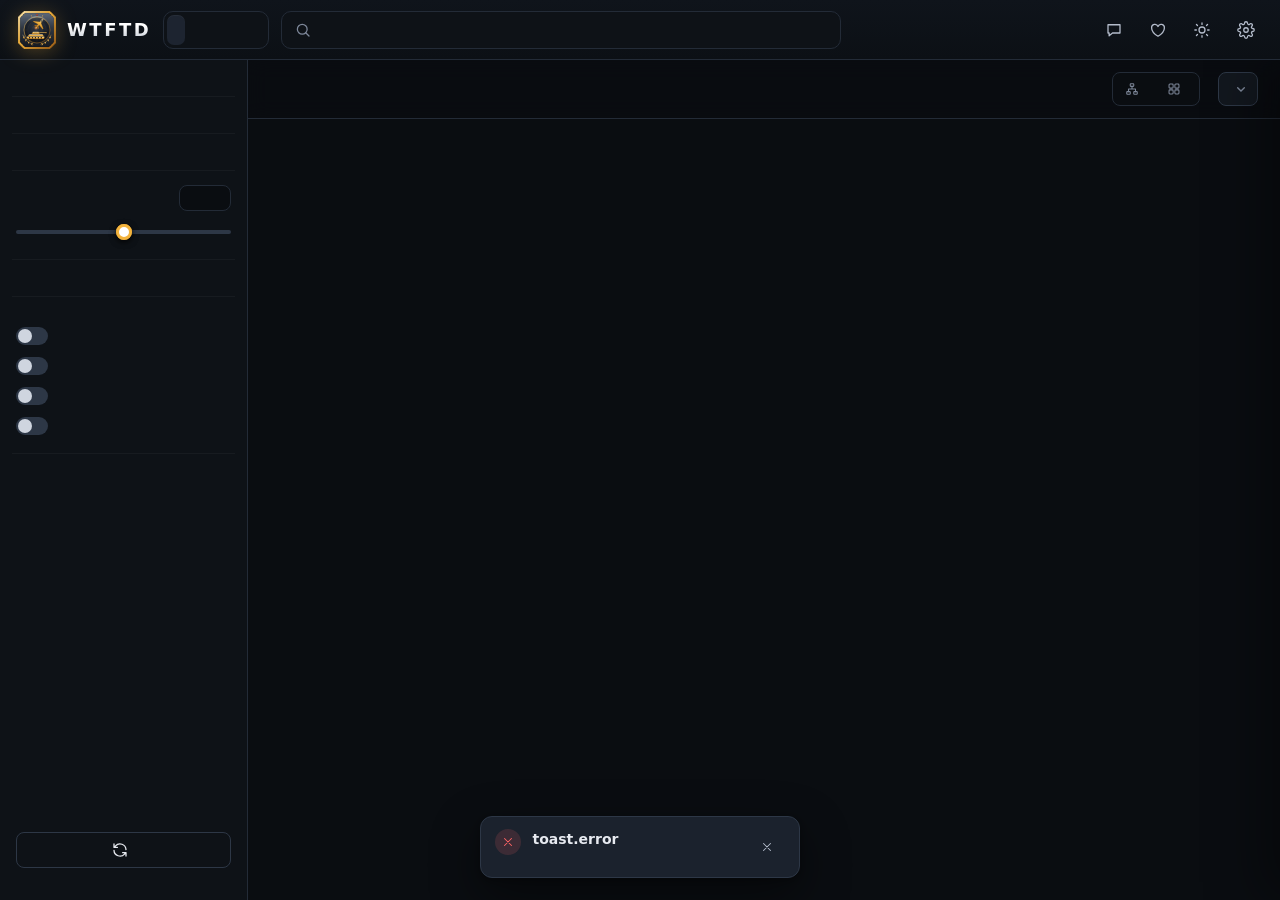
==== commit 1610155b: "WTFTD 0.33.0 New version in one click (Windows, macOS, Linux): Update now downloads the release's fi" ====
--- a/web/index.html
+++ b/web/index.html
@@ -195,6 +195,7 @@
         <select id="chCat" data-i18n-title="filters.type"></select>
         <div class="seg" id="chMode" data-i18n-title="ch.brRows"><button class="active" data-m="" data-i18n="fl.all"></button><button data-m="ab" data-i18n="filters.mode.ab"></button><button data-m="rb" data-i18n="filters.mode.rb"></button><button data-m="sb" data-i18n="filters.mode.sb"></button></div>
         <label class="switch"><input type="checkbox" id="chMine"><span class="sw"></span><span data-i18n="ch.mine"></span></label>
+        <div class="seg" id="chShare" data-i18n-title="ch.shareHint"><button data-share="reddit" data-i18n="ch.shareReddit"></button><button data-share="discord" data-i18n="ch.shareDiscord"></button></div>
       </div>
       <div id="chBody"></div>
     </div>
@@ -725,11 +726,12 @@
   <button class="icon-btn wl-zoom-btn wl-zoom-close" data-close data-i18n-title="action.close"><svg class="ic"><use href="#i-x"/></svg></button>
   <span class="wl-zoom-n" id="wlZoomN"></span>
 </dialog>
-<dialog class="modal" id="dlgFix">
-  <h3 data-i18n="mo.fixTitle"></h3>
-  <p class="muted" data-i18n="mo.fixHint"></p>
-  <div id="moFix"></div>
-  <div class="row gap mo-ask-foot"><button class="btn btn-ghost" data-close data-i18n="action.cancel"></button><button class="btn btn-primary" id="moFixGo" data-i18n="mo.fixGo"></button></div>
+<dialog class="modal mo-fix" id="dlgFix">
+  <div class="modal-inner">
+    <div class="modal-head"><h3 data-i18n="mo.fixTitle"></h3><button class="icon-btn" data-close><svg class="ic"><use href="#i-x"/></svg></button></div>
+    <div class="modal-body"><p class="muted mo-fix-hint" data-i18n="mo.fixHint"></p><div class="mo-fix-list" id="moFix"></div></div>
+    <div class="modal-foot"><button class="btn btn-ghost" data-close data-i18n="action.cancel"></button><button class="btn btn-primary" id="moFixGo" data-i18n="mo.fixGo"></button></div>
+  </div>
 </dialog>
 <dialog class="modal" id="dlgSkin">
   <h3 data-i18n="mo.askTitle"></h3>
--- a/web/app.css
+++ b/web/app.css
@@ -1517,6 +1517,21 @@
 .mo-switch { margin-bottom: 12px; }
 .mo-actions { display: flex; flex-wrap: wrap; gap: 8px; align-items: center; margin-bottom: 12px; }
 .mo-line { font: 500 12px var(--mono); color: var(--text-2); overflow-wrap: anywhere; }
+/* the stand-ins for the files the game no longer has: one card per file, its name, tag and path, its choice beside it */
+.mo-fix { width: min(780px, 94vw); }
+.mo-fix .modal-body { padding-bottom: 16px; }
+.mo-fix-hint { margin: 0 0 14px; line-height: 1.5; }
+.mo-fix-list { display: flex; flex-direction: column; gap: 8px; }
+.mo-fix-wait { display: flex; align-items: center; gap: 10px; padding: 18px 4px; color: var(--muted); }
+#moFixGo .spin { margin-right: 6px; }
+.mo-fix-row { display: grid; grid-template-columns: minmax(0, 1fr) minmax(0, 1fr); gap: 14px; align-items: center; padding: 10px 12px; border: 1px solid var(--line); border-radius: 10px; background: var(--surface-2); }
+.mo-fix-file { min-width: 0; }
+.mo-fix-name { display: flex; align-items: center; gap: 8px; min-width: 0; }
+.mo-fix-name b { min-width: 0; overflow: hidden; text-overflow: ellipsis; white-space: nowrap; font-size: 13.5px; }
+.mo-fix-name .chip { flex: none; }
+.mo-fix-path { display: block; margin-top: 4px; font: 500 11px var(--mono); color: var(--muted); white-space: nowrap; overflow: hidden; text-overflow: ellipsis; }
+.mo-fix-row select { width: 100%; height: 34px; min-width: 0; }
+@media (max-width: 640px) { .mo-fix-row { grid-template-columns: 1fr; } }
 /* Mods -> WT Live: the feed's posts as cards, the same size each (picture, title, who and when, likes and downloads, Install) */
 .wl-bar { display: flex; flex-wrap: wrap; gap: 8px; align-items: center; margin-bottom: 12px; }
 .wl-bar select, .wl-bar input[type=search] { height: 34px; }
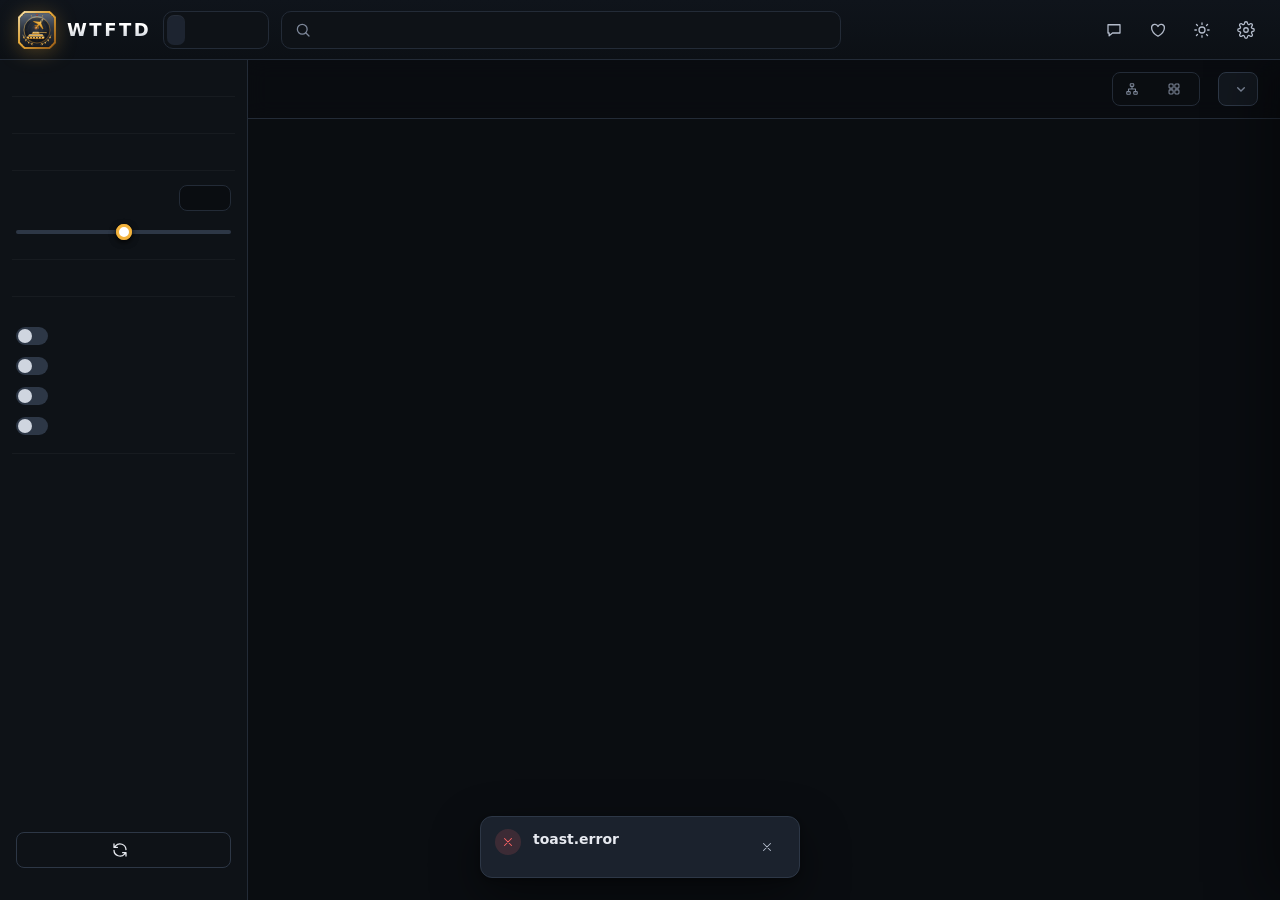
==== commit d16b45ec: "My overlay: values picked from a list under the line being written The 95 value buttons under all th" ====
--- a/web/index.html
+++ b/web/index.html
@@ -277,7 +277,7 @@
           <small class="muted" data-i18n="ov.linesHint"></small>
           <div class="ov-lines" id="ovLines"></div>
           <button class="btn btn-sm" id="ovAddLine"><span data-i18n="ov.addLine"></span></button>
-          <div class="ov-values" id="ovValues"></div>
+          <div class="ov-vals hidden" id="ovVals"><input type="search" class="ov-vals-q" autocomplete="off" spellcheck="false" data-i18n-ph="ov.pickSearch"><div class="ov-vals-list" role="listbox"></div><small class="ov-vals-hint" data-i18n="ov.pickHint"></small></div>
       </section>
       <section class="ov-panel hidden" data-panel="blocks">
         <small class="muted" data-i18n="ov.blocksHint"></small>
--- a/web/app.css
+++ b/web/app.css
@@ -1302,7 +1302,7 @@
 .ov-preview { display: flex; flex-direction: column; gap: 8px; min-width: 0; margin-bottom: 14px; }
 .ov-tabs { display: grid; grid-template-columns: repeat(7, minmax(0, 1fr)); width: 100%; margin-bottom: 12px; }
 .ov-tabs button { height: 34px; font-weight: 600; }
-.ov-panel { display: flex; flex-direction: column; gap: 10px; min-width: 0; align-items: stretch; }
+.ov-panel { position: relative; display: flex; flex-direction: column; gap: 10px; min-width: 0; align-items: stretch; }
 .ov-panel > .btn { align-self: flex-start; }
 .ov-cards, #ovAlarms { display: grid; grid-template-columns: repeat(auto-fit, minmax(300px, 1fr)); gap: 12px; align-items: stretch; }
 .ov-cards-fill { grid-template-columns: repeat(auto-fill, minmax(300px, 1fr)); }
@@ -1347,9 +1347,25 @@
 .ov-move .icon-btn { height: 16px; font-size: 9px; border: 0; }
 .ov-move .icon-btn:disabled { opacity: .3; cursor: default; }
 .ov-tpl { font-family: Consolas, monospace; width: 100%; }
+.ov-tpl-box { display: flex; gap: 4px; min-width: 0; }
+.ov-tpl-box .ov-tpl { flex: 1; min-width: 0; }
+.ov-vals-btn { flex: none; height: auto; }  /* as tall as its line's field */
+.ov-vals-btn b { font-family: Consolas, monospace; color: var(--accent-2); }
+/* the values' list under the line being written */
+.ov-vals { position: absolute; z-index: 30; width: min(560px, 100%); display: flex; flex-direction: column; gap: 6px; padding: 6px; background: var(--surface); border: 1px solid var(--line-2); border-radius: var(--radius-sm); box-shadow: var(--shadow); }
+.ov-vals-list { max-height: 320px; overflow-y: auto; }
+.ov-vals-g { padding: 6px 8px 2px; font-size: 11px; color: var(--muted); }
+/* name | {code} | unit | US units: every row's columns line up, with or without US units */
+.ov-val { display: grid; grid-template-columns: minmax(0, 1fr) auto 52px 80px; align-items: center; gap: 8px; min-height: 26px; padding: 2px 8px; border-radius: 6px; cursor: pointer; font-size: 13px; }
+.ov-val-us { display: flex; gap: 4px; }
+.ov-val code { font-size: 12px; color: var(--text-2); }
+.ov-val small { width: 52px; color: var(--muted); }
+.ov-val.on, .ov-val:hover { background: var(--accent-soft); }
+.ov-val-u { flex: none; min-width: 34px; padding: 1px 6px; text-align: center; border: 1px solid var(--line-2); border-radius: 6px; font-size: 11.5px; color: var(--text-2); }
+.ov-val-u:hover { border-color: var(--accent); color: var(--text); }
+.ov-vals-hint { padding: 0 8px; font-size: 11px; color: var(--muted); }
 .ov-mini { display: flex; flex-direction: column; gap: 2px; font-size: 11px; color: var(--muted); min-width: 0; }
 .ov-mini select, .ov-mini input[type=number] { width: 100%; min-width: 0; }
-.ov-values { display: flex; flex-direction: column; gap: 6px; margin-top: 6px; }
 .ov-more { grid-column: 1 / -1; font-size: 12px; }
 .ov-more summary { cursor: pointer; color: var(--text-2); }
 .ov-opts { display: flex; flex-direction: column; gap: 10px; padding-top: 8px; }
@@ -1593,6 +1609,7 @@
 .ch-table tbody tr:hover td { background: var(--surface-2); }
 .ch-list { display: grid; grid-template-columns: minmax(110px, max-content) max-content max-content 1fr; gap: 3px 10px; align-items: center; }
 .ch-k { color: var(--text-2); font-weight: 600; }
+.ch-names { grid-column: 2 / -1; }  /* a list's row: what went, what came, across the before / after columns */
 .ch-to { color: var(--muted); }
 .ch-br td:not(:first-child) { font-variant-numeric: tabular-nums; white-space: nowrap; }
 .ch-rank { display: block; margin-top: 2px; }
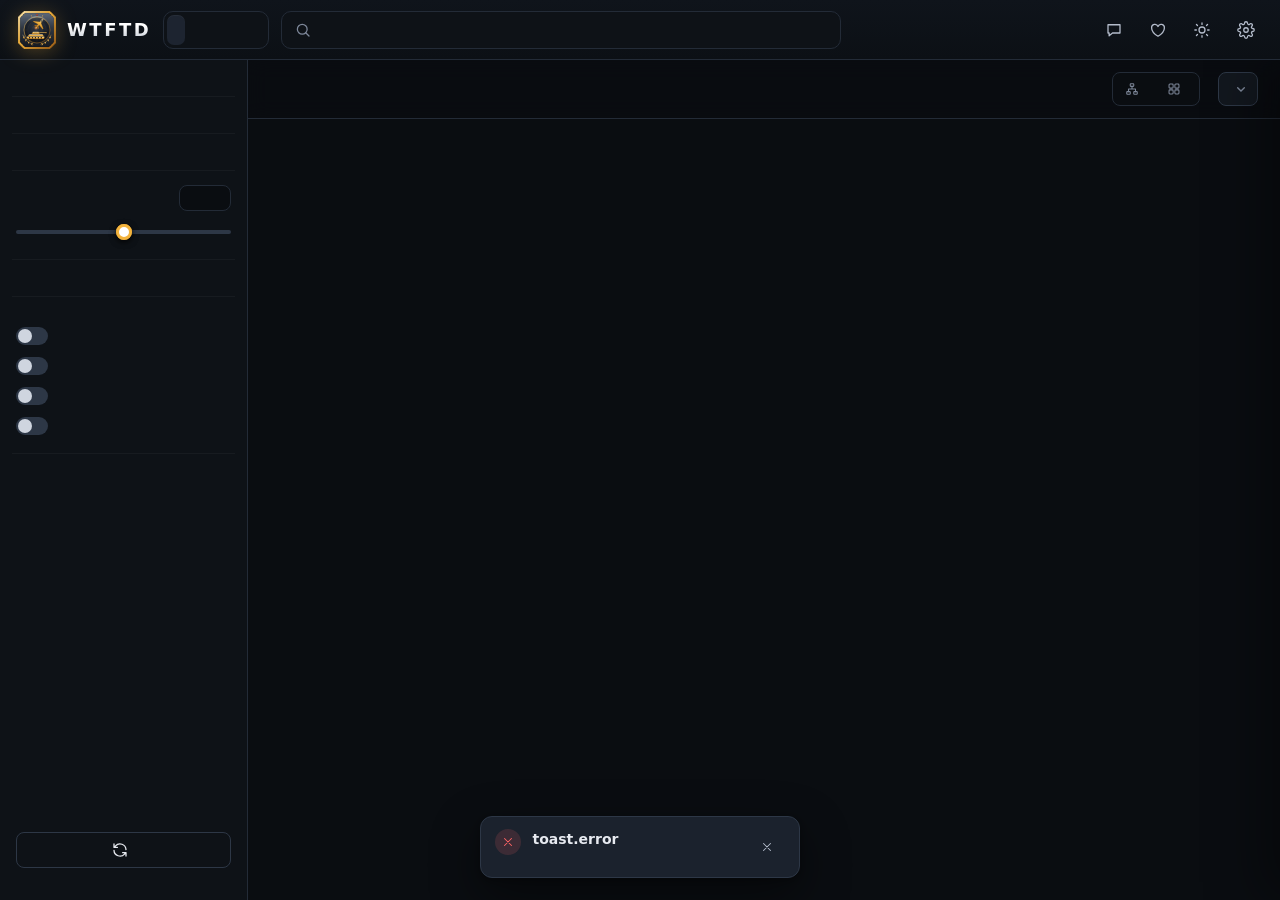
==== commit fb8b7bc5: "WTFTD 0.35.1 Scenario editor: a multiplayer mission's player slots (dummy_plane) and the game's othe" ====
--- a/web/index.html
+++ b/web/index.html
@@ -84,6 +84,7 @@
 </header>
 <nav class="subtabs" role="tablist">
   <button class="subtab" data-view="vehicles" role="tab"><span data-i18n="nav.vehicles"></span></button>
+  <button class="subtab" data-view="best" role="tab"><span data-i18n="nav.best"></span></button>
   <button class="subtab" data-view="setups" role="tab"><span data-i18n="nav.myVehicles"></span><span class="tab-count" id="setupCount"></span></button>
   <button class="subtab" data-view="hangar" role="tab"><span data-i18n="nav.hangar"></span><span class="tab-count" id="hangarCount"></span></button>
   <button class="subtab" data-view="changes" role="tab"><span data-i18n="nav.changes"></span><span class="tab-count" id="changeCount"></span></button>
@@ -171,6 +172,12 @@
       <div id="sentinel"></div>
     </div>
 
+    <div class="view hidden" id="view-best">
+      <div class="page-head"><div><h2 data-i18n="nav.best"></h2><p class="muted" data-i18n="bv.hint"></p></div></div>
+      <div id="bvBar"></div>
+      <div id="bvBody"></div>
+    </div>
+
     <div class="view hidden" id="view-hangar">
       <div class="page-head"><div><h2 data-i18n="nav.hangar"></h2><p class="muted" data-i18n="hg.hint"></p></div></div>
       <div class="seg hg-tabs" id="hgTabs" role="tablist"><button data-tab="owned" data-i18n="hg.tab.owned"></button><button data-tab="lineups" data-i18n="hg.tab.lineups"></button><button data-tab="plan" data-i18n="hg.tab.plan"></button></div>
@@ -594,11 +601,6 @@
         <div class="row gap"><input id="setSteam" type="text" readonly spellcheck="false"><button type="button" class="btn btn-ghost" id="btnSteamCopy"><span data-i18n="settings.steamCopy"></span></button></div>
       </div>
       <div class="field">
-        <label for="setOodle" data-i18n="settings.oodle"></label>
-        <input id="setOodle" type="text" spellcheck="false" placeholder="…\oo2core_9_win64.dll">
-        <small class="muted"><span data-i18n="settings.oodleHint"></span> <span id="setOodleFound"></span></small>
-      </div>
-      <div class="field">
         <label data-i18n="settings.data"></label>
         <small class="muted" data-i18n="settings.dataHint"></small>
         <div class="opt-list" id="setSource"></div>
@@ -734,11 +736,11 @@
   </div>
 </dialog>
 <dialog class="modal" id="dlgSkin">
-  <h3 data-i18n="mo.askTitle"></h3>
-  <p class="muted" data-i18n="mo.askHint"></p>
-  <div id="moAsk"></div>
-  <datalist id="moVehicles"></datalist>
-  <div class="row gap mo-ask-foot"><button class="btn btn-ghost" data-close data-i18n="action.cancel"></button><button class="btn btn-primary" id="moAskGo" data-i18n="mo.install"></button></div>
+  <div class="modal-inner">
+    <div class="modal-head"><h3 data-i18n="mo.askTitle"></h3><button class="icon-btn" data-close><svg class="ic"><use href="#i-x"/></svg></button></div>
+    <div class="modal-body"><p class="muted" data-i18n="mo.askHint"></p><div id="moAsk"></div><datalist id="moVehicles"></datalist></div>
+    <div class="modal-foot"><button class="btn btn-ghost" data-close data-i18n="action.cancel"></button><button class="btn btn-primary" id="moAskGo" data-i18n="mo.install"></button></div>
+  </div>
 </dialog>
 <dialog class="modal modal-model" id="dlgModel">
   <div class="modal-inner">
@@ -829,6 +831,7 @@
           <button class="btn btn-ghost btn-sm" id="edZones" data-edact="zones"><svg class="ic-sm"><use href="#i-target"/></svg><span data-i18n="editor.zones"></span></button>
           <label class="switch ed-3d" data-i18n-title="editor.map3dHint"><span>2D</span><input type="checkbox" id="ed3d"><span class="sw"></span><span>3D</span></label>
           <button class="btn btn-ghost btn-sm active" id="edScenery" data-edact="scenery"><svg class="ic-sm"><use href="#i-eye"/></svg><span data-i18n="editor.sceneryBtn"></span></button>
+          <button class="btn btn-ghost btn-sm hidden" id="edSlots" data-edact="slots" data-i18n-title="editor.slotsHint"><svg class="ic-sm"><use href="#i-eye"/></svg><span data-i18n="editor.slotsBtn"></span> <span class="muted" id="edSlotsN"></span></button>
           <button class="btn btn-ghost btn-sm hidden" id="edPaste" data-edact="paste"><span data-i18n="editor.paste"></span></button>
           <button class="btn btn-ghost btn-sm" data-edact="reset"><svg class="ic-sm"><use href="#i-refresh"/></svg><span data-i18n="editor.reset"></span></button>
         </div>
@@ -868,6 +871,8 @@
 <script src="history.js"></script>
 <script src="changes.js"></script>
 <script src="hangar.js"></script>
+<script src="duel.js"></script>
+<script src="best.js"></script>
 <script src="mods.js"></script>
 <script src="wtlive.js"></script>
 <script src="bench.js"></script>
--- a/web/app.css
+++ b/web/app.css
@@ -258,11 +258,11 @@
 .results-count { font: 600 13px var(--font); color: var(--muted); letter-spacing: .02em; }
 .results-count b { color: var(--text); font-size: 15px; margin-right: 4px; }
 .select-inline { display: inline-flex; align-items: center; gap: 8px; color: var(--muted); font-size: 12.5px; }
-select, input[type=text], input[type=number], input[type=date] {
+select, input[type=text], input[type=number], input[type=date], input[type=search]:not(.search input) {
   height: 34px; border-radius: 8px; border: 1px solid var(--line-2); background: var(--surface); color: var(--text);
   padding: 0 10px; outline: none; transition: border-color .15s, box-shadow .15s;
 }
-select:focus, input[type=text]:focus, input[type=number]:focus, input[type=date]:focus { border-color: rgba(243, 179, 61, .6); box-shadow: 0 0 0 3px rgba(243, 179, 61, .12); }
+select:focus, input[type=text]:focus, input[type=number]:focus, input[type=date]:focus, input[type=search]:not(.search input):focus { border-color: rgba(243, 179, 61, .6); box-shadow: 0 0 0 3px rgba(243, 179, 61, .12); }
 select { padding-right: 28px; appearance: none; background-image: url("data:image/svg+xml,%3Csvg xmlns='http://www.w3.org/2000/svg' viewBox='0 0 24 24' fill='none' stroke='%237d8799' stroke-width='2' stroke-linecap='round'%3E%3Cpath d='m7 10 5 5 5-5'/%3E%3C/svg%3E"); background-repeat: no-repeat; background-position: right 8px center; background-size: 16px; }
 option { background: var(--surface); }
 
@@ -1060,6 +1060,17 @@
 .md-hint { padding: 8px 16px; font-size: 12px; }
 .md-bar { display: flex; flex-wrap: wrap; gap: 8px 20px; padding: 10px 16px 0; align-items: center; }
 .md-group { display: flex; flex-wrap: wrap; gap: 6px; align-items: center; font-size: 12.5px; color: var(--text-2); }
+.md-key { display: inline-flex; align-items: center; gap: 5px; margin-right: 6px; }
+/* a vehicle's sensors, a line each: kind, name, colours, scan zones */
+.md-bar.md-cov { display: grid; grid-template-columns: repeat(3, max-content) 1fr; justify-items: start; gap: 6px 14px; font-size: 12.5px; color: var(--text-2); }
+.md-row { display: contents; }
+.md-cov .seg { flex-wrap: wrap; }
+.md-note { grid-column: 1 / -1; font-size: 12px; }
+.md-swatch { width: 10px; height: 10px; border-radius: 3px; }
+.md-lim { background: rgb(115 190 255 / .45); }
+.md-zone { background: rgb(77 242 140); }
+.md-mlws { background: rgb(255 153 64); }
+.md-rwr { background: rgb(204 115 255); }
 .cmp-scroll { overflow: auto; padding: 0 0 12px; }
 table.cmp { border-collapse: separate; border-spacing: 0; width: 100%; font-size: 13px; }
 table.cmp th, table.cmp td { padding: 7px 12px; border-bottom: 1px solid var(--line); text-align: left; vertical-align: middle; }
@@ -1176,7 +1187,7 @@
 body.pick-on .pickbar { display: flex; }
 .layout.drawer-open .pickbar { right: calc(var(--drawer-w) + 16px); }
 .layout.drawer-open:has(> .drawer.full) .pickbar { display: none; }  /* the panel's own foot has Select */
-body.pick-on .compare-tray { max-width: calc(100% - var(--side-w) - 560px); }
+body.pick-on .compare-tray { bottom: 90px; }  /* above the bar (68 px tall), whatever its width */
 /* fixed size, filled or empty: the bar doesn't move when a vehicle or a map is picked */
 .pk-slot { display: flex; align-items: center; gap: 9px; min-width: 0; width: 240px; height: 50px; box-sizing: border-box; padding: 4px 6px 4px 4px; border-radius: 10px; cursor: pointer; border: 1px solid transparent; }
 .pk-txt { flex: 1; }
@@ -1265,6 +1276,7 @@
 .we-orig { color: var(--muted); font-size: 12px; font-variant-numeric: tabular-nums; }
 .we-in { display: flex; align-items: center; gap: 6px; }
 .we-in input { width: 100%; min-width: 0; font-variant-numeric: tabular-nums; }
+.we-in input.bad { border-color: var(--bad, #e5484d); }
 .we-in i { font-style: normal; color: var(--muted); font-size: 12px; min-width: 30px; }
 .we-quick { display: flex; align-items: center; gap: 4px; flex-wrap: wrap; justify-content: flex-end; }
 @media (max-width: 640px) {
@@ -1328,7 +1340,7 @@
            border: 1px solid #000; cursor: nwse-resize; opacity: 0; transition: opacity .15s; }
 .ov-text:hover .ov-grip, .ov-map-hit:hover .ov-grip, .ov-grip:active { opacity: 1; }
 .ov-hud-live { position: absolute; inset: 0; width: 100%; height: 100%; pointer-events: none; font-family: Consolas, 'Microsoft YaHei', monospace; font-weight: 700; }
-.ov-zoom { padding: 12px; overflow: hidden; white-space: pre; line-height: 1.17; }
+.ov-zoom { display: grid; justify-content: start; align-content: start; padding: 12px; overflow: hidden; white-space: pre; line-height: 1.17; }  /* as wide as its widest line: a line to the right ends there */
 .ov-text { display: grid; grid-auto-flow: column; justify-content: start; position: absolute; cursor: move; white-space: pre; line-height: 1.17; user-select: none; touch-action: none; outline: 1px dashed rgba(255,255,255,.35); outline-offset: 3px; }
 .ov-lines { display: flex; flex-direction: column; gap: 14px; }
 /* each line a card of its own: which settings belong to which line, at a glance; the one being edited lit */
@@ -1550,7 +1562,6 @@
 @media (max-width: 640px) { .mo-fix-row { grid-template-columns: 1fr; } }
 /* Mods -> WT Live: the feed's posts as cards, the same size each (picture, title, who and when, likes and downloads, Install) */
 .wl-bar { display: flex; flex-wrap: wrap; gap: 8px; align-items: center; margin-bottom: 12px; }
-.wl-bar select, .wl-bar input[type=search] { height: 34px; }
 .wl-bar input[type=search] { flex: 1 1 180px; min-width: 0; }
 .wl-grid { display: grid; grid-template-columns: repeat(auto-fill, minmax(230px, 1fr)); gap: 12px; }
 .wl-card { display: flex; flex-direction: column; border: 1px solid var(--line); border-radius: var(--radius); background: var(--surface); overflow: hidden; cursor: pointer; transition: border-color .15s; }
@@ -1590,7 +1601,6 @@
 .mo-ask-row { display: grid; grid-template-columns: 1fr; gap: 4px; margin: 10px 0; }
 .mo-ask-row b { overflow-wrap: anywhere; }
 .mo-ask-row input { width: 100%; height: 34px; }
-.mo-ask-foot { justify-content: flex-end; margin-top: 12px; }
 /* what changed */
 #chBar select, #chBar .search, #chBar .seg { height: 34px; }
 .ch-totals { grid-template-columns: repeat(auto-fill, minmax(170px, 1fr)); grid-auto-rows: 1fr; margin: 0 0 14px; }  /* My hangar's tiles */
@@ -1601,13 +1611,18 @@
 .ch-dev:empty { display: none; }
 .ch-dev-err { flex-basis: 100%; color: var(--danger); }
 .ch-note svg { flex: none; margin-top: 2px; }
-.ch-rows .ar-scroll { max-width: 1100px; overflow: clip; }  /* the values stay near their names; clip, not a scroll box: the headers stay in view */
+.ch-rows .ar-scroll { overflow: clip; }  /* clip, not a scroll box: the headers stay in view */
 .ch-table thead th { top: 46px; z-index: 2; box-shadow: inset 0 -1px var(--line); }  /* under the tabs */
 .ch-table { table-layout: fixed; }
 .ch-table td { height: 44px; padding-top: 7px; padding-bottom: 7px; vertical-align: top; white-space: normal; overflow-wrap: anywhere; }
-.ch-table th:first-child { width: 38%; }
+.ch-table th:first-child { width: min(38vw, 420px); }  /* a wide window's room goes to the values; vw: Chromium drops a min() mixing % and px on a cell */
 .ch-table tbody tr:hover td { background: var(--surface-2); }
-.ch-list { display: grid; grid-template-columns: minmax(110px, max-content) max-content max-content 1fr; gap: 3px 10px; align-items: center; }
+/* a subject's grid per row, the same shares in each: name, before, after line up down the whole table. A long value (a game
+   file's text, a list of hundreds of names) wraps in its column instead of pushing the other out of the cell */
+.ch-list { display: grid; grid-template-columns: minmax(0, 4fr) minmax(0, 3fr) 1em minmax(0, 3fr); column-gap: 10px; }
+/* a change on the subject's columns, a light line between two: the eye keeps its line reading across */
+.ch-row { display: grid; grid-column: 1 / -1; grid-template-columns: subgrid; align-items: center; padding: 3px 0; }
+.ch-row + .ch-row { border-top: 1px dashed var(--line-2); }
 .ch-k { color: var(--text-2); font-weight: 600; }
 .ch-names { grid-column: 2 / -1; }  /* a list's row: what went, what came, across the before / after columns */
 .ch-to { color: var(--muted); }
@@ -1622,6 +1637,7 @@
 .ch-table .mb-link .flag { width: 22px; height: 14px; }
 .ch-table .tagx { margin-left: 8px; }
 .ch-sub { display: flex; flex-direction: column; gap: 1px; }
+.ch-wait .spin { display: block; width: 34px; height: 34px; border-width: 3px; margin: 0 auto 12px; }
 .ch-who { display: inline-flex; align-items: center; gap: 8px; }
 .ch-who .flag { width: 22px; height: 14px; }
 .ch-sub .mb-link { display: inline; }
@@ -1667,3 +1683,32 @@
 .bn-tick { width: 34px; padding-right: 0 !important; }
 .bn-hide { position: absolute; width: 1px; height: 1px; overflow: hidden; clip-path: inset(50%); }
 .bn-pick { display: grid; place-items: center; width: 22px; height: 22px; cursor: pointer; }
+
+/* Best vehicles (best.js) */
+#bvBar .upg { margin: 0; }
+#bvBar .seg button:disabled { opacity: .45; cursor: default; }
+.bv-nat .flag { width: 20px; height: 13px; vertical-align: middle; }
+.bv-weights b { color: var(--text-2); }
+.bv-note { margin-bottom: 10px; }
+.bv-table tbody tr[data-bvrow] { cursor: pointer; }
+.bv-table tbody tr[data-bvrow]:hover td { background: var(--surface-2); }
+.bv-table th.num, .bv-table td.num { text-align: right; font-variant-numeric: tabular-nums; }
+.bv-table .mb-link { text-align: left; vertical-align: middle; }
+.bv-table .mb-link .flag { width: 22px; height: 14px; }
+.bv-table .mb-link > span { display: flex; flex-direction: column; }
+.bv-table .tagx { margin-left: 8px; white-space: nowrap; }
+/* names, headers and traits wrap: unwrapped, the table was wider than its box below about 1100 px */
+.bv-table thead th, .bv-table .bv-name, .bv-table .bv-traits { white-space: normal; }
+.bv-traits .chip { margin: 2px 4px 2px 0; white-space: normal; height: auto; min-height: 22px; padding: 2px 8px; }  /* no overflow-wrap: anywhere (unlike .bv-why): the table would narrow this column and split words even where whole ones fit */
+.bv-table th.sortable { padding: 0; height: 1px; }  /* a set height (the row still grows) gives the button's 100% a wrapped header's full cell */
+.bv-table th.sortable button { display: block; width: 100%; height: 100%; padding: 6px 10px; border: 0; background: none; text-align: inherit; letter-spacing: inherit; }
+.bv-table th.sortable button:focus-visible { outline-offset: -2px; }
+.bv-det { display: flex; flex-direction: column; gap: 6px; padding: 6px 2px; }
+.bv-det h4 { margin: 6px 0 0; }
+.bv-acts { display: flex; gap: 8px; }
+.bv-foes { display: grid; grid-template-columns: repeat(auto-fill, minmax(min(440px, 100%), 1fr)); gap: 0 16px; }
+.bv-foe { display: flex; align-items: center; gap: 8px; padding: 4px 0; border-bottom: 1px solid var(--line); }
+.bv-foe-name { display: inline-flex; align-items: center; gap: 6px; min-width: 150px; max-width: 50%; }  /* else a long name leaves the reasons no room */
+.bv-foe-name .flag { width: 20px; height: 13px; }
+.bv-why { display: flex; flex-wrap: wrap; gap: 4px; flex: 1; min-width: 0; }
+.bv-why .chip { white-space: normal; overflow-wrap: anywhere; height: auto; min-height: 22px; padding: 2px 8px; }  /* a reason can be wider than its column (450 px in Russian) */
